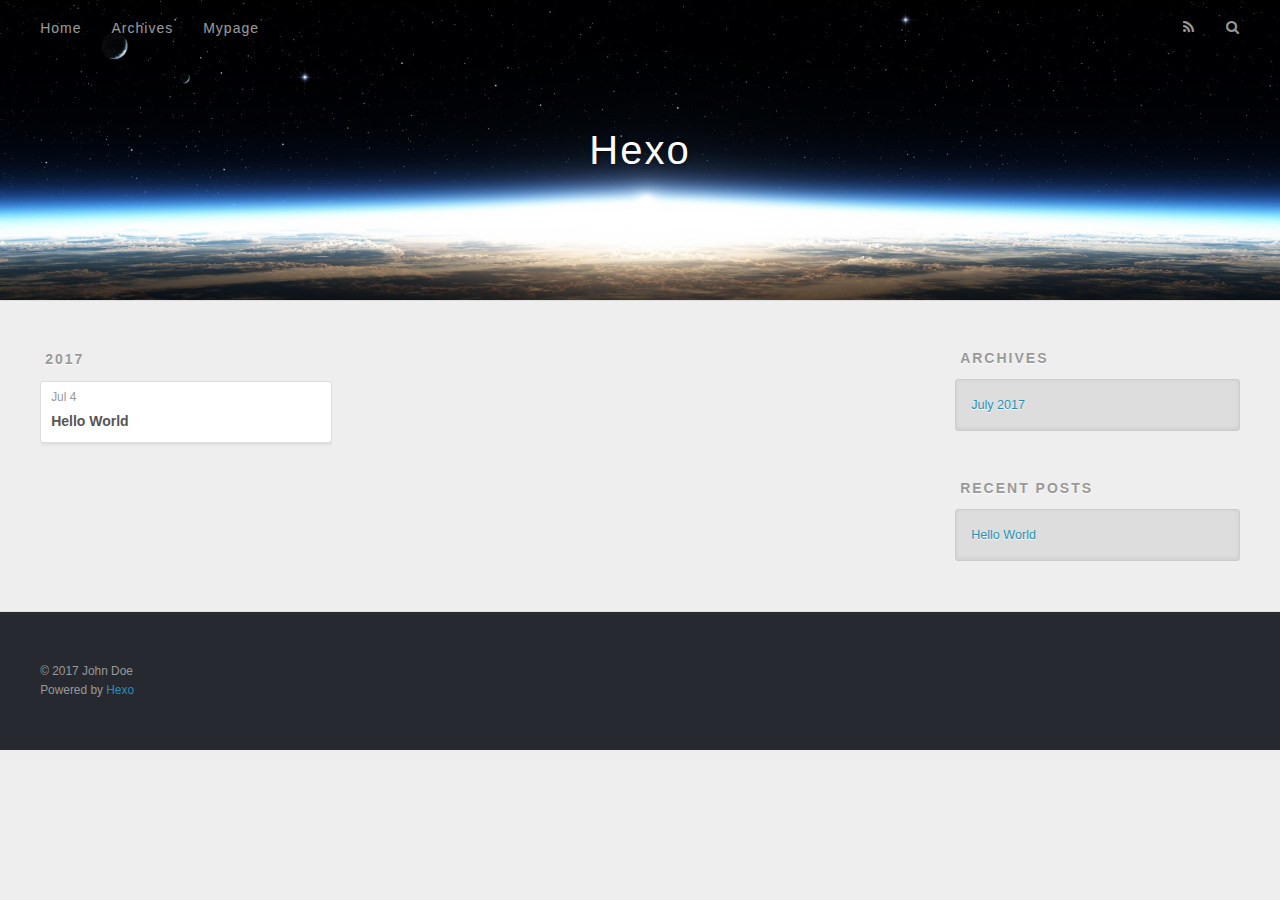
==== archives/index.html @ 32c0dbbb "myblog" ====
<!DOCTYPE html>
<html>
<head>
  <meta charset="utf-8">
  
  <title>Archives | Hexo</title>
  <meta name="viewport" content="width=device-width, initial-scale=1, maximum-scale=1">
  <meta property="og:type" content="website">
<meta property="og:title" content="Hexo">
<meta property="og:url" content="http://yoursite.com/archives/index.html">
<meta property="og:site_name" content="Hexo">
<meta name="twitter:card" content="summary">
<meta name="twitter:title" content="Hexo">
  
    <link rel="alternate" href="/atom.xml" title="Hexo" type="application/atom+xml">
  
  
    <link rel="icon" href="/favicon.png">
  
  
    <link href="//fonts.googleapis.com/css?family=Source+Code+Pro" rel="stylesheet" type="text/css">
  
  <link rel="stylesheet" href="/css/style.css">
  

</head>

<body>
  <div id="container">
    <div id="wrap">
      <header id="header">
  <div id="banner"></div>
  <div id="header-outer" class="outer">
    <div id="header-title" class="inner">
      <h1 id="logo-wrap">
        <a href="/" id="logo">Hexo</a>
      </h1>
      
    </div>
    <div id="header-inner" class="inner">
      <nav id="main-nav">
        <a id="main-nav-toggle" class="nav-icon"></a>
        
          <a class="main-nav-link" href="/">Home</a>
        
          <a class="main-nav-link" href="/archives">Archives</a>
        
          <a class="main-nav-link" href="/mypage">Mypage</a>
        
      </nav>
      <nav id="sub-nav">
        
          <a id="nav-rss-link" class="nav-icon" href="/atom.xml" title="RSS Feed"></a>
        
        <a id="nav-search-btn" class="nav-icon" title="Search"></a>
      </nav>
      <div id="search-form-wrap">
        <form action="//google.com/search" method="get" accept-charset="UTF-8" class="search-form"><input type="search" name="q" class="search-form-input" placeholder="Search"><button type="submit" class="search-form-submit">&#xF002;</button><input type="hidden" name="sitesearch" value="http://yoursite.com"></form>
      </div>
    </div>
  </div>
</header>
      <div class="outer">
        <section id="main">
  
  
    
    
      
      
      <section class="archives-wrap">
        <div class="archive-year-wrap">
          <a href="/archives/2017" class="archive-year">2017</a>
        </div>
        <div class="archives">
    
    <article class="archive-article archive-type-post">
  <div class="archive-article-inner">
    <header class="archive-article-header">
      <a href="/2017/07/04/hello-world/" class="archive-article-date">
  <time datetime="2017-07-04T11:17:00.481Z" itemprop="datePublished">Jul 4</time>
</a>
      
  
    <h1 itemprop="name">
      <a class="archive-article-title" href="/2017/07/04/hello-world/">Hello World</a>
    </h1>
  

    </header>
  </div>
</article>
  
  
    </div></section>
  

</section>
        
          <aside id="sidebar">
  
    

  
    

  
    
  
    
  <div class="widget-wrap">
    <h3 class="widget-title">Archives</h3>
    <div class="widget">
      <ul class="archive-list"><li class="archive-list-item"><a class="archive-list-link" href="/archives/2017/07/">July 2017</a></li></ul>
    </div>
  </div>


  
    
  <div class="widget-wrap">
    <h3 class="widget-title">Recent Posts</h3>
    <div class="widget">
      <ul>
        
          <li>
            <a href="/2017/07/04/hello-world/">Hello World</a>
          </li>
        
      </ul>
    </div>
  </div>

  
</aside>
        
      </div>
      <footer id="footer">
  
  <div class="outer">
    <div id="footer-info" class="inner">
      &copy; 2017 John Doe<br>
      Powered by <a href="http://hexo.io/" target="_blank">Hexo</a>
    </div>
  </div>
</footer>
    </div>
    <nav id="mobile-nav">
  
    <a href="/" class="mobile-nav-link">Home</a>
  
    <a href="/archives" class="mobile-nav-link">Archives</a>
  
    <a href="/mypage" class="mobile-nav-link">Mypage</a>
  
</nav>
    

<script src="//ajax.googleapis.com/ajax/libs/jquery/2.0.3/jquery.min.js"></script>


  <link rel="stylesheet" href="/fancybox/jquery.fancybox.css">
  <script src="/fancybox/jquery.fancybox.pack.js"></script>


<script src="/js/script.js"></script>

  </div>
</body>
</html>
---- css/style.css ----
body {
  width: 100%;
}
body:before,
body:after {
  content: "";
  display: table;
}
body:after {
  clear: both;
}
html,
body,
div,
span,
applet,
object,
iframe,
h1,
h2,
h3,
h4,
h5,
h6,
p,
blockquote,
pre,
a,
abbr,
acronym,
address,
big,
cite,
code,
del,
dfn,
em,
img,
ins,
kbd,
q,
s,
samp,
small,
strike,
strong,
sub,
sup,
tt,
var,
dl,
dt,
dd,
ol,
ul,
li,
fieldset,
form,
label,
legend,
table,
caption,
tbody,
tfoot,
thead,
tr,
th,
td {
  margin: 0;
  padding: 0;
  border: 0;
  outline: 0;
  font-weight: inherit;
  font-style: inherit;
  font-family: inherit;
  font-size: 100%;
  vertical-align: baseline;
}
body {
  line-height: 1;
  color: #000;
  background: #fff;
}
ol,
ul {
  list-style: none;
}
table {
  border-collapse: separate;
  border-spacing: 0;
  vertical-align: middle;
}
caption,
th,
td {
  text-align: left;
  font-weight: normal;
  vertical-align: middle;
}
a img {
  border: none;
}
input,
button {
  margin: 0;
  padding: 0;
}
input::-moz-focus-inner,
button::-moz-focus-inner {
  border: 0;
  padding: 0;
}
@font-face {
  font-family: FontAwesome;
  font-style: normal;
  font-weight: normal;
  src: url("fonts/fontawesome-webfont.eot?v=#4.0.3");
  src: url("fonts/fontawesome-webfont.eot?#iefix&v=#4.0.3") format("embedded-opentype"), url("fonts/fontawesome-webfont.woff?v=#4.0.3") format("woff"), url("fonts/fontawesome-webfont.ttf?v=#4.0.3") format("truetype"), url("fonts/fontawesome-webfont.svg#fontawesomeregular?v=#4.0.3") format("svg");
}
html,
body,
#container {
  height: 100%;
}
body {
  background: #eee;
  font: 14px "Helvetica Neue", Helvetica, Arial, sans-serif;
  -webkit-text-size-adjust: 100%;
}
.outer {
  max-width: 1220px;
  margin: 0 auto;
  padding: 0 20px;
}
.outer:before,
.outer:after {
  content: "";
  display: table;
}
.outer:after {
  clear: both;
}
.inner {
  display: inline;
  float: left;
  width: 98.33333333333333%;
  margin: 0 0.833333333333333%;
}
.left,
.alignleft {
  float: left;
}
.right,
.alignright {
  float: right;
}
.clear {
  clear: both;
}
#container {
  position: relative;
}
.mobile-nav-on {
  overflow: hidden;
}
#wrap {
  height: 100%;
  width: 100%;
  position: absolute;
  top: 0;
  left: 0;
  -webkit-transition: 0.2s ease-out;
  -moz-transition: 0.2s ease-out;
  -ms-transition: 0.2s ease-out;
  transition: 0.2s ease-out;
  z-index: 1;
  background: #eee;
}
.mobile-nav-on #wrap {
  left: 280px;
}
@media screen and (min-width: 768px) {
  #main {
    display: inline;
    float: left;
    width: 73.33333333333333%;
    margin: 0 0.833333333333333%;
  }
}
.article-date,
.article-category-link,
.archive-year,
.widget-title {
  text-decoration: none;
  text-transform: uppercase;
  letter-spacing: 2px;
  color: #999;
  margin-bottom: 1em;
  margin-left: 5px;
  line-height: 1em;
  text-shadow: 0 1px #fff;
  font-weight: bold;
}
.article-inner,
.archive-article-inner {
  background: #fff;
  -webkit-box-shadow: 1px 2px 3px #ddd;
  box-shadow: 1px 2px 3px #ddd;
  border: 1px solid #ddd;
  border-radius: 3px;
}
.article-entry h1,
.widget h1 {
  font-size: 2em;
}
.article-entry h2,
.widget h2 {
  font-size: 1.5em;
}
.article-entry h3,
.widget h3 {
  font-size: 1.3em;
}
.article-entry h4,
.widget h4 {
  font-size: 1.2em;
}
.article-entry h5,
.widget h5 {
  font-size: 1em;
}
.article-entry h6,
.widget h6 {
  font-size: 1em;
  color: #999;
}
.article-entry hr,
.widget hr {
  border: 1px dashed #ddd;
}
.article-entry strong,
.widget strong {
  font-weight: bold;
}
.article-entry em,
.widget em,
.article-entry cite,
.widget cite {
  font-style: italic;
}
.article-entry sup,
.widget sup,
.article-entry sub,
.widget sub {
  font-size: 0.75em;
  line-height: 0;
  position: relative;
  vertical-align: baseline;
}
.article-entry sup,
.widget sup {
  top: -0.5em;
}
.article-entry sub,
.widget sub {
  bottom: -0.2em;
}
.article-entry small,
.widget small {
  font-size: 0.85em;
}
.article-entry acronym,
.widget acronym,
.article-entry abbr,
.widget abbr {
  border-bottom: 1px dotted;
}
.article-entry ul,
.widget ul,
.article-entry ol,
.widget ol,
.article-entry dl,
.widget dl {
  margin: 0 20px;
  line-height: 1.6em;
}
.article-entry ul ul,
.widget ul ul,
.article-entry ol ul,
.widget ol ul,
.article-entry ul ol,
.widget ul ol,
.article-entry ol ol,
.widget ol ol {
  margin-top: 0;
  margin-bottom: 0;
}
.article-entry ul,
.widget ul {
  list-style: disc;
}
.article-entry ol,
.widget ol {
  list-style: decimal;
}
.article-entry dt,
.widget dt {
  font-weight: bold;
}
#header {
  height: 300px;
  position: relative;
  border-bottom: 1px solid #ddd;
}
#header:before,
#header:after {
  content: "";
  position: absolute;
  left: 0;
  right: 0;
  height: 40px;
}
#header:before {
  top: 0;
  background: -webkit-linear-gradient(rgba(0,0,0,0.2), transparent);
  background: -moz-linear-gradient(rgba(0,0,0,0.2), transparent);
  background: -ms-linear-gradient(rgba(0,0,0,0.2), transparent);
  background: linear-gradient(rgba(0,0,0,0.2), transparent);
}
#header:after {
  bottom: 0;
  background: -webkit-linear-gradient(transparent, rgba(0,0,0,0.2));
  background: -moz-linear-gradient(transparent, rgba(0,0,0,0.2));
  background: -ms-linear-gradient(transparent, rgba(0,0,0,0.2));
  background: linear-gradient(transparent, rgba(0,0,0,0.2));
}
#header-outer {
  height: 100%;
  position: relative;
}
#header-inner {
  position: relative;
  overflow: hidden;
}
#banner {
  position: absolute;
  top: 0;
  left: 0;
  width: 100%;
  height: 100%;
  background: url("images/banner.jpg") center #000;
  -webkit-background-size: cover;
  -moz-background-size: cover;
  background-size: cover;
  z-index: -1;
}
#header-title {
  text-align: center;
  height: 40px;
  position: absolute;
  top: 50%;
  left: 0;
  margin-top: -20px;
}
#logo,
#subtitle {
  text-decoration: none;
  color: #fff;
  font-weight: 300;
  text-shadow: 0 1px 4px rgba(0,0,0,0.3);
}
#logo {
  font-size: 40px;
  line-height: 40px;
  letter-spacing: 2px;
}
#subtitle {
  font-size: 16px;
  line-height: 16px;
  letter-spacing: 1px;
}
#subtitle-wrap {
  margin-top: 16px;
}
#main-nav {
  float: left;
  margin-left: -15px;
}
.nav-icon,
.main-nav-link {
  float: left;
  color: #fff;
  opacity: 0.6;
  text-decoration: none;
  text-shadow: 0 1px rgba(0,0,0,0.2);
  -webkit-transition: opacity 0.2s;
  -moz-transition: opacity 0.2s;
  -ms-transition: opacity 0.2s;
  transition: opacity 0.2s;
  display: block;
  padding: 20px 15px;
}
.nav-icon:hover,
.main-nav-link:hover {
  opacity: 1;
}
.nav-icon {
  font-family: FontAwesome;
  text-align: center;
  font-size: 14px;
  width: 14px;
  height: 14px;
  padding: 20px 15px;
  position: relative;
  cursor: pointer;
}
.main-nav-link {
  font-weight: 300;
  letter-spacing: 1px;
}
@media screen and (max-width: 479px) {
  .main-nav-link {
    display: none;
  }
}
#main-nav-toggle {
  display: none;
}
#main-nav-toggle:before {
  content: "\f0c9";
}
@media screen and (max-width: 479px) {
  #main-nav-toggle {
    display: block;
  }
}
#sub-nav {
  float: right;
  margin-right: -15px;
}
#nav-rss-link:before {
  content: "\f09e";
}
#nav-search-btn:before {
  content: "\f002";
}
#search-form-wrap {
  position: absolute;
  top: 15px;
  width: 150px;
  height: 30px;
  right: -150px;
  opacity: 0;
  -webkit-transition: 0.2s ease-out;
  -moz-transition: 0.2s ease-out;
  -ms-transition: 0.2s ease-out;
  transition: 0.2s ease-out;
}
#search-form-wrap.on {
  opacity: 1;
  right: 0;
}
@media screen and (max-width: 479px) {
  #search-form-wrap {
    width: 100%;
    right: -100%;
  }
}
.search-form {
  position: absolute;
  top: 0;
  left: 0;
  right: 0;
  background: #fff;
  padding: 5px 15px;
  border-radius: 15px;
  -webkit-box-shadow: 0 0 10px rgba(0,0,0,0.3);
  box-shadow: 0 0 10px rgba(0,0,0,0.3);
}
.search-form-input {
  border: none;
  background: none;
  color: #555;
  width: 100%;
  font: 13px "Helvetica Neue", Helvetica, Arial, sans-serif;
  outline: none;
}
.search-form-input::-webkit-search-results-decoration,
.search-form-input::-webkit-search-cancel-button {
  -webkit-appearance: none;
}
.search-form-submit {
  position: absolute;
  top: 50%;
  right: 10px;
  margin-top: -7px;
  font: 13px FontAwesome;
  border: none;
  background: none;
  color: #bbb;
  cursor: pointer;
}
.search-form-submit:hover,
.search-form-submit:focus {
  color: #777;
}
.article {
  margin: 50px 0;
}
.article-inner {
  overflow: hidden;
}
.article-meta:before,
.article-meta:after {
  content: "";
  display: table;
}
.article-meta:after {
  clear: both;
}
.article-date {
  float: left;
}
.article-category {
  float: left;
  line-height: 1em;
  color: #ccc;
  text-shadow: 0 1px #fff;
  margin-left: 8px;
}
.article-category:before {
  content: "\2022";
}
.article-category-link {
  margin: 0 12px 1em;
}
.article-header {
  padding: 20px 20px 0;
}
.article-title {
  text-decoration: none;
  font-size: 2em;
  font-weight: bold;
  color: #555;
  line-height: 1.1em;
  -webkit-transition: color 0.2s;
  -moz-transition: color 0.2s;
  -ms-transition: color 0.2s;
  transition: color 0.2s;
}
a.article-title:hover {
  color: #258fb8;
}
.article-entry {
  color: #555;
  padding: 0 20px;
}
.article-entry:before,
.article-entry:after {
  content: "";
  display: table;
}
.article-entry:after {
  clear: both;
}
.article-entry p,
.article-entry table {
  line-height: 1.6em;
  margin: 1.6em 0;
}
.article-entry h1,
.article-entry h2,
.article-entry h3,
.article-entry h4,
.article-entry h5,
.article-entry h6 {
  font-weight: bold;
}
.article-entry h1,
.article-entry h2,
.article-entry h3,
.article-entry h4,
.article-entry h5,
.article-entry h6 {
  line-height: 1.1em;
  margin: 1.1em 0;
}
.article-entry a {
  color: #258fb8;
  text-decoration: none;
}
.article-entry a:hover {
  text-decoration: underline;
}
.article-entry ul,
.article-entry ol,
.article-entry dl {
  margin-top: 1.6em;
  margin-bottom: 1.6em;
}
.article-entry img,
.article-entry video {
  max-width: 100%;
  height: auto;
  display: block;
  margin: auto;
}
.article-entry iframe {
  border: none;
}
.article-entry table {
  width: 100%;
  border-collapse: collapse;
  border-spacing: 0;
}
.article-entry th {
  font-weight: bold;
  border-bottom: 3px solid #ddd;
  padding-bottom: 0.5em;
}
.article-entry td {
  border-bottom: 1px solid #ddd;
  padding: 10px 0;
}
.article-entry blockquote {
  font-family: Georgia, "Times New Roman", serif;
  font-size: 1.4em;
  margin: 1.6em 20px;
  text-align: center;
}
.article-entry blockquote footer {
  font-size: 14px;
  margin: 1.6em 0;
  font-family: "Helvetica Neue", Helvetica, Arial, sans-serif;
}
.article-entry blockquote footer cite:before {
  content: "—";
  padding: 0 0.5em;
}
.article-entry .pullquote {
  text-align: left;
  width: 45%;
  margin: 0;
}
.article-entry .pullquote.left {
  margin-left: 0.5em;
  margin-right: 1em;
}
.article-entry .pullquote.right {
  margin-right: 0.5em;
  margin-left: 1em;
}
.article-entry .caption {
  color: #999;
  display: block;
  font-size: 0.9em;
  margin-top: 0.5em;
  position: relative;
  text-align: center;
}
.article-entry .video-container {
  position: relative;
  padding-top: 56.25%;
  height: 0;
  overflow: hidden;
}
.article-entry .video-container iframe,
.article-entry .video-container object,
.article-entry .video-container embed {
  position: absolute;
  top: 0;
  left: 0;
  width: 100%;
  height: 100%;
  margin-top: 0;
}
.article-more-link a {
  display: inline-block;
  line-height: 1em;
  padding: 6px 15px;
  border-radius: 15px;
  background: #eee;
  color: #999;
  text-shadow: 0 1px #fff;
  text-decoration: none;
}
.article-more-link a:hover {
  background: #258fb8;
  color: #fff;
  text-decoration: none;
  text-shadow: 0 1px #1e7293;
}
.article-footer {
  font-size: 0.85em;
  line-height: 1.6em;
  border-top: 1px solid #ddd;
  padding-top: 1.6em;
  margin: 0 20px 20px;
}
.article-footer:before,
.article-footer:after {
  content: "";
  display: table;
}
.article-footer:after {
  clear: both;
}
.article-footer a {
  color: #999;
  text-decoration: none;
}
.article-footer a:hover {
  color: #555;
}
.article-tag-list-item {
  float: left;
  margin-right: 10px;
}
.article-tag-list-link:before {
  content: "#";
}
.article-comment-link {
  float: right;
}
.article-comment-link:before {
  content: "\f075";
  font-family: FontAwesome;
  padding-right: 8px;
}
.article-share-link {
  cursor: pointer;
  float: right;
  margin-left: 20px;
}
.article-share-link:before {
  content: "\f064";
  font-family: FontAwesome;
  padding-right: 6px;
}
#article-nav {
  position: relative;
}
#article-nav:before,
#article-nav:after {
  content: "";
  display: table;
}
#article-nav:after {
  clear: both;
}
@media screen and (min-width: 768px) {
  #article-nav {
    margin: 50px 0;
  }
  #article-nav:before {
    width: 8px;
    height: 8px;
    position: absolute;
    top: 50%;
    left: 50%;
    margin-top: -4px;
    margin-left: -4px;
    content: "";
    border-radius: 50%;
    background: #ddd;
    -webkit-box-shadow: 0 1px 2px #fff;
    box-shadow: 0 1px 2px #fff;
  }
}
.article-nav-link-wrap {
  text-decoration: none;
  text-shadow: 0 1px #fff;
  color: #999;
  -webkit-box-sizing: border-box;
  -moz-box-sizing: border-box;
  box-sizing: border-box;
  margin-top: 50px;
  text-align: center;
  display: block;
}
.article-nav-link-wrap:hover {
  color: #555;
}
@media screen and (min-width: 768px) {
  .article-nav-link-wrap {
    width: 50%;
    margin-top: 0;
  }
}
@media screen and (min-width: 768px) {
  #article-nav-newer {
    float: left;
    text-align: right;
    padding-right: 20px;
  }
}
@media screen and (min-width: 768px) {
  #article-nav-older {
    float: right;
    text-align: left;
    padding-left: 20px;
  }
}
.article-nav-caption {
  text-transform: uppercase;
  letter-spacing: 2px;
  color: #ddd;
  line-height: 1em;
  font-weight: bold;
}
#article-nav-newer .article-nav-caption {
  margin-right: -2px;
}
.article-nav-title {
  font-size: 0.85em;
  line-height: 1.6em;
  margin-top: 0.5em;
}
.article-share-box {
  position: absolute;
  display: none;
  background: #fff;
  -webkit-box-shadow: 1px 2px 10px rgba(0,0,0,0.2);
  box-shadow: 1px 2px 10px rgba(0,0,0,0.2);
  border-radius: 3px;
  margin-left: -145px;
  overflow: hidden;
  z-index: 1;
}
.article-share-box.on {
  display: block;
}
.article-share-input {
  width: 100%;
  background: none;
  -webkit-box-sizing: border-box;
  -moz-box-sizing: border-box;
  box-sizing: border-box;
  font: 14px "Helvetica Neue", Helvetica, Arial, sans-serif;
  padding: 0 15px;
  color: #555;
  outline: none;
  border: 1px solid #ddd;
  border-radius: 3px 3px 0 0;
  height: 36px;
  line-height: 36px;
}
.article-share-links {
  background: #eee;
}
.article-share-links:before,
.article-share-links:after {
  content: "";
  display: table;
}
.article-share-links:after {
  clear: both;
}
.article-share-twitter,
.article-share-facebook,
.article-share-pinterest,
.article-share-google {
  width: 50px;
  height: 36px;
  display: block;
  float: left;
  position: relative;
  color: #999;
  text-shadow: 0 1px #fff;
}
.article-share-twitter:before,
.article-share-facebook:before,
.article-share-pinterest:before,
.article-share-google:before {
  font-size: 20px;
  font-family: FontAwesome;
  width: 20px;
  height: 20px;
  position: absolute;
  top: 50%;
  left: 50%;
  margin-top: -10px;
  margin-left: -10px;
  text-align: center;
}
.article-share-twitter:hover,
.article-share-facebook:hover,
.article-share-pinterest:hover,
.article-share-google:hover {
  color: #fff;
}
.article-share-twitter:before {
  content: "\f099";
}
.article-share-twitter:hover {
  background: #00aced;
  text-shadow: 0 1px #008abe;
}
.article-share-facebook:before {
  content: "\f09a";
}
.article-share-facebook:hover {
  background: #3b5998;
  text-shadow: 0 1px #2f477a;
}
.article-share-pinterest:before {
  content: "\f0d2";
}
.article-share-pinterest:hover {
  background: #cb2027;
  text-shadow: 0 1px #a21a1f;
}
.article-share-google:before {
  content: "\f0d5";
}
.article-share-google:hover {
  background: #dd4b39;
  text-shadow: 0 1px #be3221;
}
.article-gallery {
  background: #000;
  position: relative;
}
.article-gallery-photos {
  position: relative;
  overflow: hidden;
}
.article-gallery-img {
  display: none;
  max-width: 100%;
}
.article-gallery-img:first-child {
  display: block;
}
.article-gallery-img.loaded {
  position: absolute;
  display: block;
}
.article-gallery-img img {
  display: block;
  max-width: 100%;
  margin: 0 auto;
}
#comments {
  background: #fff;
  -webkit-box-shadow: 1px 2px 3px #ddd;
  box-shadow: 1px 2px 3px #ddd;
  padding: 20px;
  border: 1px solid #ddd;
  border-radius: 3px;
  margin: 50px 0;
}
#comments a {
  color: #258fb8;
}
.archives-wrap {
  margin: 50px 0;
}
.archives:before,
.archives:after {
  content: "";
  display: table;
}
.archives:after {
  clear: both;
}
.archive-year-wrap {
  margin-bottom: 1em;
}
.archives {
  -webkit-column-gap: 10px;
  -moz-column-gap: 10px;
  column-gap: 10px;
}
@media screen and (min-width: 480px) and (max-width: 767px) {
  .archives {
    -webkit-column-count: 2;
    -moz-column-count: 2;
    column-count: 2;
  }
}
@media screen and (min-width: 768px) {
  .archives {
    -webkit-column-count: 3;
    -moz-column-count: 3;
    column-count: 3;
  }
}
.archive-article {
  -webkit-column-break-inside: avoid;
  page-break-inside: avoid;
  overflow: hidden;
  break-inside: avoid-column;
}
.archive-article-inner {
  padding: 10px;
  margin-bottom: 15px;
}
.archive-article-title {
  text-decoration: none;
  font-weight: bold;
  color: #555;
  -webkit-transition: color 0.2s;
  -moz-transition: color 0.2s;
  -ms-transition: color 0.2s;
  transition: color 0.2s;
  line-height: 1.6em;
}
.archive-article-title:hover {
  color: #258fb8;
}
.archive-article-footer {
  margin-top: 1em;
}
.archive-article-date {
  color: #999;
  text-decoration: none;
  font-size: 0.85em;
  line-height: 1em;
  margin-bottom: 0.5em;
  display: block;
}
#page-nav {
  margin: 50px auto;
  background: #fff;
  -webkit-box-shadow: 1px 2px 3px #ddd;
  box-shadow: 1px 2px 3px #ddd;
  border: 1px solid #ddd;
  border-radius: 3px;
  text-align: center;
  color: #999;
  overflow: hidden;
}
#page-nav:before,
#page-nav:after {
  content: "";
  display: table;
}
#page-nav:after {
  clear: both;
}
#page-nav a,
#page-nav span {
  padding: 10px 20px;
  line-height: 1;
  height: 2ex;
}
#page-nav a {
  color: #999;
  text-decoration: none;
}
#page-nav a:hover {
  background: #999;
  color: #fff;
}
#page-nav .prev {
  float: left;
}
#page-nav .next {
  float: right;
}
#page-nav .page-number {
  display: inline-block;
}
@media screen and (max-width: 479px) {
  #page-nav .page-number {
    display: none;
  }
}
#page-nav .current {
  color: #555;
  font-weight: bold;
}
#page-nav .space {
  color: #ddd;
}
#footer {
  background: #262a30;
  padding: 50px 0;
  border-top: 1px solid #ddd;
  color: #999;
}
#footer a {
  color: #258fb8;
  text-decoration: none;
}
#footer a:hover {
  text-decoration: underline;
}
#footer-info {
  line-height: 1.6em;
  font-size: 0.85em;
}
.article-entry pre,
.article-entry .highlight {
  background: #2d2d2d;
  margin: 0 -20px;
  padding: 15px 20px;
  border-style: solid;
  border-color: #ddd;
  border-width: 1px 0;
  overflow: auto;
  color: #ccc;
  line-height: 22.400000000000002px;
}
.article-entry .highlight .gutter pre,
.article-entry .gist .gist-file .gist-data .line-numbers {
  color: #666;
  font-size: 0.85em;
}
.article-entry pre,
.article-entry code {
  font-family: "Source Code Pro", Consolas, Monaco, Menlo, Consolas, monospace;
}
.article-entry code {
  background: #eee;
  text-shadow: 0 1px #fff;
  padding: 0 0.3em;
}
.article-entry pre code {
  background: none;
  text-shadow: none;
  padding: 0;
}
.article-entry .highlight pre {
  border: none;
  margin: 0;
  padding: 0;
}
.article-entry .highlight table {
  margin: 0;
  width: auto;
}
.article-entry .highlight td {
  border: none;
  padding: 0;
}
.article-entry .highlight figcaption {
  font-size: 0.85em;
  color: #999;
  line-height: 1em;
  margin-bottom: 1em;
}
.article-entry .highlight figcaption:before,
.article-entry .highlight figcaption:after {
  content: "";
  display: table;
}
.article-entry .highlight figcaption:after {
  clear: both;
}
.article-entry .highlight figcaption a {
  float: right;
}
.article-entry .highlight .gutter pre {
  text-align: right;
  padding-right: 20px;
}
.article-entry .highlight .line {
  height: 22.400000000000002px;
}
.article-entry .highlight .line.marked {
  background: #515151;
}
.article-entry .gist {
  margin: 0 -20px;
  border-style: solid;
  border-color: #ddd;
  border-width: 1px 0;
  background: #2d2d2d;
  padding: 15px 20px 15px 0;
}
.article-entry .gist .gist-file {
  border: none;
  font-family: "Source Code Pro", Consolas, Monaco, Menlo, Consolas, monospace;
  margin: 0;
}
.article-entry .gist .gist-file .gist-data {
  background: none;
  border: none;
}
.article-entry .gist .gist-file .gist-data .line-numbers {
  background: none;
  border: none;
  padding: 0 20px 0 0;
}
.article-entry .gist .gist-file .gist-data .line-data {
  padding: 0 !important;
}
.article-entry .gist .gist-file .highlight {
  margin: 0;
  padding: 0;
  border: none;
}
.article-entry .gist .gist-file .gist-meta {
  background: #2d2d2d;
  color: #999;
  font: 0.85em "Helvetica Neue", Helvetica, Arial, sans-serif;
  text-shadow: 0 0;
  padding: 0;
  margin-top: 1em;
  margin-left: 20px;
}
.article-entry .gist .gist-file .gist-meta a {
  color: #258fb8;
  font-weight: normal;
}
.article-entry .gist .gist-file .gist-meta a:hover {
  text-decoration: underline;
}
pre .comment,
pre .title {
  color: #999;
}
pre .variable,
pre .attribute,
pre .tag,
pre .regexp,
pre .ruby .constant,
pre .xml .tag .title,
pre .xml .pi,
pre .xml .doctype,
pre .html .doctype,
pre .css .id,
pre .css .class,
pre .css .pseudo {
  color: #f2777a;
}
pre .number,
pre .preprocessor,
pre .built_in,
pre .literal,
pre .params,
pre .constant {
  color: #f99157;
}
pre .class,
pre .ruby .class .title,
pre .css .rules .attribute {
  color: #9c9;
}
pre .string,
pre .value,
pre .inheritance,
pre .header,
pre .ruby .symbol,
pre .xml .cdata {
  color: #9c9;
}
pre .css .hexcolor {
  color: #6cc;
}
pre .function,
pre .python .decorator,
pre .python .title,
pre .ruby .function .title,
pre .ruby .title .keyword,
pre .perl .sub,
pre .javascript .title,
pre .coffeescript .title {
  color: #69c;
}
pre .keyword,
pre .javascript .function {
  color: #c9c;
}
@media screen and (max-width: 479px) {
  #mobile-nav {
    position: absolute;
    top: 0;
    left: 0;
    width: 280px;
    height: 100%;
    background: #191919;
    border-right: 1px solid #fff;
  }
}
@media screen and (max-width: 479px) {
  .mobile-nav-link {
    display: block;
    color: #999;
    text-decoration: none;
    padding: 15px 20px;
    font-weight: bold;
  }
  .mobile-nav-link:hover {
    color: #fff;
  }
}
@media screen and (min-width: 768px) {
  #sidebar {
    display: inline;
    float: left;
    width: 23.333333333333332%;
    margin: 0 0.833333333333333%;
  }
}
.widget-wrap {
  margin: 50px 0;
}
.widget {
  color: #777;
  text-shadow: 0 1px #fff;
  background: #ddd;
  -webkit-box-shadow: 0 -1px 4px #ccc inset;
  box-shadow: 0 -1px 4px #ccc inset;
  border: 1px solid #ccc;
  padding: 15px;
  border-radius: 3px;
}
.widget a {
  color: #258fb8;
  text-decoration: none;
}
.widget a:hover {
  text-decoration: underline;
}
.widget ul ul,
.widget ol ul,
.widget dl ul,
.widget ul ol,
.widget ol ol,
.widget dl ol,
.widget ul dl,
.widget ol dl,
.widget dl dl {
  margin-left: 15px;
  list-style: disc;
}
.widget {
  line-height: 1.6em;
  word-wrap: break-word;
  font-size: 0.9em;
}
.widget ul,
.widget ol {
  list-style: none;
  margin: 0;
}
.widget ul ul,
.widget ol ul,
.widget ul ol,
.widget ol ol {
  margin: 0 20px;
}
.widget ul ul,
.widget ol ul {
  list-style: disc;
}
.widget ul ol,
.widget ol ol {
  list-style: decimal;
}
.category-list-count,
.tag-list-count,
.archive-list-count {
  padding-left: 5px;
  color: #999;
  font-size: 0.85em;
}
.category-list-count:before,
.tag-list-count:before,
.archive-list-count:before {
  content: "(";
}
.category-list-count:after,
.tag-list-count:after,
.archive-list-count:after {
  content: ")";
}
.tagcloud a {
  margin-right: 5px;
  display: inline-block;
}
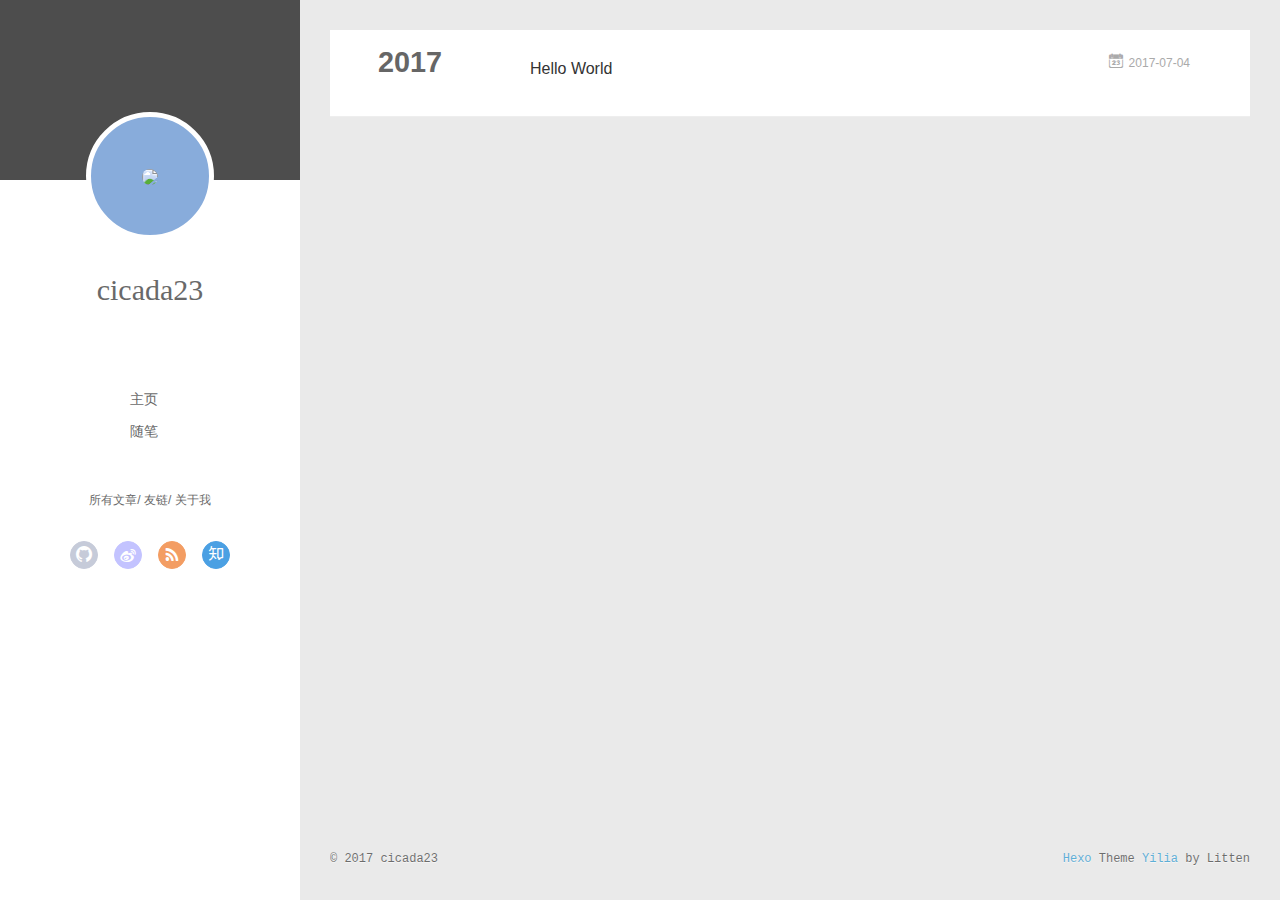
==== commit 3112fa3e: "myblog" ====
--- a/archives/index.html
+++ b/archives/index.html
@@ -3,65 +3,156 @@
 <head>
   <meta charset="utf-8">
   
-  <title>Archives | Hexo</title>
+  <meta name="renderer" content="webkit">
+  <meta http-equiv="X-UA-Compatible" content="IE=edge" >
+  <link rel="dns-prefetch" href="http://yoursite.com">
+  <title>Archives | 刘佳的个人网站</title>
   <meta name="viewport" content="width=device-width, initial-scale=1, maximum-scale=1">
-  <meta property="og:type" content="website">
-<meta property="og:title" content="Hexo">
+  <meta name="description" content="Sharing and growth">
+<meta property="og:type" content="website">
+<meta property="og:title" content="刘佳的个人网站">
 <meta property="og:url" content="http://yoursite.com/archives/index.html">
-<meta property="og:site_name" content="Hexo">
+<meta property="og:site_name" content="刘佳的个人网站">
+<meta property="og:description" content="Sharing and growth">
 <meta name="twitter:card" content="summary">
-<meta name="twitter:title" content="Hexo">
-  
-    <link rel="alternate" href="/atom.xml" title="Hexo" type="application/atom+xml">
+<meta name="twitter:title" content="刘佳的个人网站">
+<meta name="twitter:description" content="Sharing and growth">
+  
+    <link rel="alternative" href="/atom.xml" title="刘佳的个人网站" type="application/atom+xml">
   
   
     <link rel="icon" href="/favicon.png">
   
-  
-    <link href="//fonts.googleapis.com/css?family=Source+Code+Pro" rel="stylesheet" type="text/css">
-  
-  <link rel="stylesheet" href="/css/style.css">
+  <link rel="stylesheet" type="text/css" href="/./main.b3331d.css">
+  <style type="text/css">
+  
+    #container.show {
+      background: linear-gradient(200deg,#a0cfe4,#e8c37e);
+    }
+  </style>
+  
+
   
 
 </head>
 
 <body>
-  <div id="container">
-    <div id="wrap">
-      <header id="header">
-  <div id="banner"></div>
-  <div id="header-outer" class="outer">
-    <div id="header-title" class="inner">
-      <h1 id="logo-wrap">
-        <a href="/" id="logo">Hexo</a>
-      </h1>
-      
+  <div id="container" q-class="show:isCtnShow">
+    <canvas id="anm-canvas" class="anm-canvas"></canvas>
+    <div class="left-col" q-class="show:isShow">
+      
+<div class="overlay" style="background: #4d4d4d"></div>
+<div class="intrude-less">
+	<header id="header" class="inner">
+		<a href="/" class="profilepic">
+			<img src="null" class="js-avatar">
+		</a>
+		<hgroup>
+		  <h1 class="header-author"><a href="/">cicada23</a></h1>
+		</hgroup>
+		
+
+		<nav class="header-menu">
+			<ul>
+			
+				<li><a href="/">主页</a></li>
+	        
+				<li><a href="/tags/随笔/">随笔</a></li>
+	        
+			</ul>
+		</nav>
+		<nav class="header-smart-menu">
+    		
+    			
+    			<a q-on="click: openSlider(e, 'innerArchive')" href="javascript:void(0)">所有文章</a>
+    			
+            
+    			
+    			<a q-on="click: openSlider(e, 'friends')" href="javascript:void(0)">友链</a>
+    			
+            
+    			
+    			<a q-on="click: openSlider(e, 'aboutme')" href="javascript:void(0)">关于我</a>
+    			
+            
+		</nav>
+		<nav class="header-nav">
+			<div class="social">
+				
+					<a class="github" target="_blank" href="#" title="github"><i class="icon-github"></i></a>
+		        
+					<a class="weibo" target="_blank" href="#" title="weibo"><i class="icon-weibo"></i></a>
+		        
+					<a class="rss" target="_blank" href="#" title="rss"><i class="icon-rss"></i></a>
+		        
+					<a class="zhihu" target="_blank" href="#" title="zhihu"><i class="icon-zhihu"></i></a>
+		        
+			</div>
+		</nav>
+	</header>		
+</div>
+
     </div>
-    <div id="header-inner" class="inner">
-      <nav id="main-nav">
-        <a id="main-nav-toggle" class="nav-icon"></a>
-        
-          <a class="main-nav-link" href="/">Home</a>
-        
-          <a class="main-nav-link" href="/archives">Archives</a>
-        
-          <a class="main-nav-link" href="/mypage">Mypage</a>
-        
-      </nav>
-      <nav id="sub-nav">
-        
-          <a id="nav-rss-link" class="nav-icon" href="/atom.xml" title="RSS Feed"></a>
-        
-        <a id="nav-search-btn" class="nav-icon" title="Search"></a>
-      </nav>
-      <div id="search-form-wrap">
-        <form action="//google.com/search" method="get" accept-charset="UTF-8" class="search-form"><input type="search" name="q" class="search-form-input" placeholder="Search"><button type="submit" class="search-form-submit">&#xF002;</button><input type="hidden" name="sitesearch" value="http://yoursite.com"></form>
-      </div>
-    </div>
-  </div>
-</header>
-      <div class="outer">
-        <section id="main">
+    <div class="mid-col" q-class="show:isShow,hide:isShow|isFalse">
+      
+<nav id="mobile-nav">
+  	<div class="overlay js-overlay" style="background: #4d4d4d"></div>
+	<div class="btnctn js-mobile-btnctn">
+  		<div class="slider-trigger list" q-on="click: openSlider(e)"><i class="icon icon-sort"></i></div>
+	</div>
+	<div class="intrude-less">
+		<header id="header" class="inner">
+			<div class="profilepic">
+				<img src="null" class="js-avatar">
+			</div>
+			<hgroup>
+			  <h1 class="header-author js-header-author">cicada23</h1>
+			</hgroup>
+			
+			
+			
+				
+			
+				
+			
+			
+			
+			<nav class="header-nav">
+				<div class="social">
+					
+						<a class="github" target="_blank" href="#" title="github"><i class="icon-github"></i></a>
+			        
+						<a class="weibo" target="_blank" href="#" title="weibo"><i class="icon-weibo"></i></a>
+			        
+						<a class="rss" target="_blank" href="#" title="rss"><i class="icon-rss"></i></a>
+			        
+						<a class="zhihu" target="_blank" href="#" title="zhihu"><i class="icon-zhihu"></i></a>
+			        
+				</div>
+			</nav>
+
+			<nav class="header-menu js-header-menu">
+				<ul style="width: 50%">
+				
+				
+					<li style="width: 50%"><a href="/">主页</a></li>
+		        
+					<li style="width: 50%"><a href="/tags/随笔/">随笔</a></li>
+		        
+				</ul>
+			</nav>
+		</header>				
+	</div>
+	<div class="mobile-mask" style="display:none" q-show="isShow"></div>
+</nav>
+
+      <div id="wrapper" class="body-wrap">
+        <div class="menu-l">
+          <div class="canvas-wrap">
+            <canvas data-colors="#eaeaea" data-sectionHeight="100" data-contentId="js-content" id="myCanvas1" class="anm-canvas"></canvas>
+          </div>
+          <div id="js-content" class="content-ll">
+            
   
   
     
@@ -77,16 +168,24 @@
     <article class="archive-article archive-type-post">
   <div class="archive-article-inner">
     <header class="archive-article-header">
-      <a href="/2017/07/04/hello-world/" class="archive-article-date">
-  <time datetime="2017-07-04T11:17:00.481Z" itemprop="datePublished">Jul 4</time>
+      	<div class="article-meta">
+	      	<a href="/2017/07/04/hello-world/" class="archive-article-date">
+  	<time datetime="2017-07-04T11:17:00.481Z" itemprop="datePublished"><i class="icon-calendar icon"></i>2017-07-04</time>
 </a>
-      
+        </div>
+    	 
   
     <h1 itemprop="name">
       <a class="archive-article-title" href="/2017/07/04/hello-world/">Hello World</a>
     </h1>
   
 
+        <div class="article-info info-on-right">
+          
+          
+
+        </div>
+        <div class="clearfix"></div>
     </header>
   </div>
 </article>
@@ -95,76 +194,251 @@
     </div></section>
   
 
-</section>
-        
-          <aside id="sidebar">
-  
-    
-
-  
-    
-
-  
-    
-  
-    
-  <div class="widget-wrap">
-    <h3 class="widget-title">Archives</h3>
-    <div class="widget">
-      <ul class="archive-list"><li class="archive-list-item"><a class="archive-list-link" href="/archives/2017/07/">July 2017</a></li></ul>
-    </div>
-  </div>
-
-
-  
-    
-  <div class="widget-wrap">
-    <h3 class="widget-title">Recent Posts</h3>
-    <div class="widget">
-      <ul>
-        
-          <li>
-            <a href="/2017/07/04/hello-world/">Hello World</a>
-          </li>
-        
-      </ul>
-    </div>
-  </div>
-
-  
-</aside>
-        
+    
+
+
+          </div>
+        </div>
       </div>
       <footer id="footer">
-  
   <div class="outer">
-    <div id="footer-info" class="inner">
-      &copy; 2017 John Doe<br>
-      Powered by <a href="http://hexo.io/" target="_blank">Hexo</a>
+    <div id="footer-info">
+    	<div class="footer-left">
+    		&copy; 2017 cicada23
+    	</div>
+      	<div class="footer-right">
+      		<a href="http://hexo.io/" target="_blank">Hexo</a>  Theme <a href="https://github.com/litten/hexo-theme-yilia" target="_blank">Yilia</a> by Litten
+      	</div>
     </div>
   </div>
 </footer>
     </div>
-    <nav id="mobile-nav">
-  
-    <a href="/" class="mobile-nav-link">Home</a>
-  
-    <a href="/archives" class="mobile-nav-link">Archives</a>
-  
-    <a href="/mypage" class="mobile-nav-link">Mypage</a>
-  
-</nav>
-    
-
-<script src="//ajax.googleapis.com/ajax/libs/jquery/2.0.3/jquery.min.js"></script>
-
-
-  <link rel="stylesheet" href="/fancybox/jquery.fancybox.css">
-  <script src="/fancybox/jquery.fancybox.pack.js"></script>
-
-
-<script src="/js/script.js"></script>
-
+    <script>
+	var yiliaConfig = {
+		mathjax: false,
+		isHome: false,
+		isPost: false,
+		isArchive: true,
+		isTag: false,
+		isCategory: false,
+		open_in_new: false,
+		root: "/",
+		innerArchive: true,
+		showTags: false
+	}
+</script>
+
+<script>!function(t){function n(e){if(r[e])return r[e].exports;var i=r[e]={exports:{},id:e,loaded:!1};return t[e].call(i.exports,i,i.exports,n),i.loaded=!0,i.exports}var r={};n.m=t,n.c=r,n.p="./",n(0)}([function(t,n,r){r(194),t.exports=r(190)},function(t,n,r){var e=r(3),i=r(52),o=r(27),u=r(28),c=r(53),f="prototype",a=function(t,n,r){var s,l,h,v,p=t&a.F,d=t&a.G,y=t&a.S,g=t&a.P,b=t&a.B,m=d?e:y?e[n]||(e[n]={}):(e[n]||{})[f],x=d?i:i[n]||(i[n]={}),w=x[f]||(x[f]={});d&&(r=n);for(s in r)l=!p&&m&&void 0!==m[s],h=(l?m:r)[s],v=b&&l?c(h,e):g&&"function"==typeof h?c(Function.call,h):h,m&&u(m,s,h,t&a.U),x[s]!=h&&o(x,s,v),g&&w[s]!=h&&(w[s]=h)};e.core=i,a.F=1,a.G=2,a.S=4,a.P=8,a.B=16,a.W=32,a.U=64,a.R=128,t.exports=a},function(t,n,r){var e=r(6);t.exports=function(t){if(!e(t))throw TypeError(t+" is not an object!");return t}},function(t,n){var r=t.exports="undefined"!=typeof window&&window.Math==Math?window:"undefined"!=typeof self&&self.Math==Math?self:Function("return this")();"number"==typeof __g&&(__g=r)},function(t,n){t.exports=function(t){try{return!!t()}catch(t){return!0}}},function(t,n){var r=t.exports="undefined"!=typeof window&&window.Math==Math?window:"undefined"!=typeof self&&self.Math==Math?self:Function("return this")();"number"==typeof __g&&(__g=r)},function(t,n){t.exports=function(t){return"object"==typeof t?null!==t:"function"==typeof t}},function(t,n,r){var e=r(126)("wks"),i=r(76),o=r(3).Symbol,u="function"==typeof o;(t.exports=function(t){return e[t]||(e[t]=u&&o[t]||(u?o:i)("Symbol."+t))}).store=e},function(t,n){var r={}.hasOwnProperty;t.exports=function(t,n){return r.call(t,n)}},function(t,n,r){var e=r(94),i=r(33);t.exports=function(t){return e(i(t))}},function(t,n,r){t.exports=!r(4)(function(){return 7!=Object.defineProperty({},"a",{get:function(){return 7}}).a})},function(t,n,r){var e=r(2),i=r(167),o=r(50),u=Object.defineProperty;n.f=r(10)?Object.defineProperty:function(t,n,r){if(e(t),n=o(n,!0),e(r),i)try{return u(t,n,r)}catch(t){}if("get"in r||"set"in r)throw TypeError("Accessors not supported!");return"value"in r&&(t[n]=r.value),t}},function(t,n,r){t.exports=!r(18)(function(){return 7!=Object.defineProperty({},"a",{get:function(){return 7}}).a})},function(t,n,r){var e=r(14),i=r(22);t.exports=r(12)?function(t,n,r){return e.f(t,n,i(1,r))}:function(t,n,r){return t[n]=r,t}},function(t,n,r){var e=r(20),i=r(58),o=r(42),u=Object.defineProperty;n.f=r(12)?Object.defineProperty:function(t,n,r){if(e(t),n=o(n,!0),e(r),i)try{return u(t,n,r)}catch(t){}if("get"in r||"set"in r)throw TypeError("Accessors not supported!");return"value"in r&&(t[n]=r.value),t}},function(t,n,r){var e=r(40)("wks"),i=r(23),o=r(5).Symbol,u="function"==typeof o;(t.exports=function(t){return e[t]||(e[t]=u&&o[t]||(u?o:i)("Symbol."+t))}).store=e},function(t,n,r){var e=r(67),i=Math.min;t.exports=function(t){return t>0?i(e(t),9007199254740991):0}},function(t,n,r){var e=r(46);t.exports=function(t){return Object(e(t))}},function(t,n){t.exports=function(t){try{return!!t()}catch(t){return!0}}},function(t,n,r){var e=r(63),i=r(34);t.exports=Object.keys||function(t){return e(t,i)}},function(t,n,r){var e=r(21);t.exports=function(t){if(!e(t))throw TypeError(t+" is not an object!");return t}},function(t,n){t.exports=function(t){return"object"==typeof t?null!==t:"function"==typeof t}},function(t,n){t.exports=function(t,n){return{enumerable:!(1&t),configurable:!(2&t),writable:!(4&t),value:n}}},function(t,n){var r=0,e=Math.random();t.exports=function(t){return"Symbol(".concat(void 0===t?"":t,")_",(++r+e).toString(36))}},function(t,n){var r={}.hasOwnProperty;t.exports=function(t,n){return r.call(t,n)}},function(t,n){var r=t.exports={version:"2.4.0"};"number"==typeof __e&&(__e=r)},function(t,n){t.exports=function(t){if("function"!=typeof t)throw TypeError(t+" is not a function!");return t}},function(t,n,r){var e=r(11),i=r(66);t.exports=r(10)?function(t,n,r){return e.f(t,n,i(1,r))}:function(t,n,r){return t[n]=r,t}},function(t,n,r){var e=r(3),i=r(27),o=r(24),u=r(76)("src"),c="toString",f=Function[c],a=(""+f).split(c);r(52).inspectSource=function(t){return f.call(t)},(t.exports=function(t,n,r,c){var f="function"==typeof r;f&&(o(r,"name")||i(r,"name",n)),t[n]!==r&&(f&&(o(r,u)||i(r,u,t[n]?""+t[n]:a.join(String(n)))),t===e?t[n]=r:c?t[n]?t[n]=r:i(t,n,r):(delete t[n],i(t,n,r)))})(Function.prototype,c,function(){return"function"==typeof this&&this[u]||f.call(this)})},function(t,n,r){var e=r(1),i=r(4),o=r(46),u=function(t,n,r,e){var i=String(o(t)),u="<"+n;return""!==r&&(u+=" "+r+'="'+String(e).replace(/"/g,"&quot;")+'"'),u+">"+i+"</"+n+">"};t.exports=function(t,n){var r={};r[t]=n(u),e(e.P+e.F*i(function(){var n=""[t]('"');return n!==n.toLowerCase()||n.split('"').length>3}),"String",r)}},function(t,n,r){var e=r(115),i=r(46);t.exports=function(t){return e(i(t))}},function(t,n,r){var e=r(116),i=r(66),o=r(30),u=r(50),c=r(24),f=r(167),a=Object.getOwnPropertyDescriptor;n.f=r(10)?a:function(t,n){if(t=o(t),n=u(n,!0),f)try{return a(t,n)}catch(t){}if(c(t,n))return i(!e.f.call(t,n),t[n])}},function(t,n,r){var e=r(24),i=r(17),o=r(145)("IE_PROTO"),u=Object.prototype;t.exports=Object.getPrototypeOf||function(t){return t=i(t),e(t,o)?t[o]:"function"==typeof t.constructor&&t instanceof t.constructor?t.constructor.prototype:t instanceof Object?u:null}},function(t,n){t.exports=function(t){if(void 0==t)throw TypeError("Can't call method on  "+t);return t}},function(t,n){t.exports="constructor,hasOwnProperty,isPrototypeOf,propertyIsEnumerable,toLocaleString,toString,valueOf".split(",")},function(t,n){t.exports={}},function(t,n){t.exports=!0},function(t,n){n.f={}.propertyIsEnumerable},function(t,n,r){var e=r(14).f,i=r(8),o=r(15)("toStringTag");t.exports=function(t,n,r){t&&!i(t=r?t:t.prototype,o)&&e(t,o,{configurable:!0,value:n})}},function(t,n,r){var e=r(40)("keys"),i=r(23);t.exports=function(t){return e[t]||(e[t]=i(t))}},function(t,n,r){var e=r(5),i="__core-js_shared__",o=e[i]||(e[i]={});t.exports=function(t){return o[t]||(o[t]={})}},function(t,n){var r=Math.ceil,e=Math.floor;t.exports=function(t){return isNaN(t=+t)?0:(t>0?e:r)(t)}},function(t,n,r){var e=r(21);t.exports=function(t,n){if(!e(t))return t;var r,i;if(n&&"function"==typeof(r=t.toString)&&!e(i=r.call(t)))return i;if("function"==typeof(r=t.valueOf)&&!e(i=r.call(t)))return i;if(!n&&"function"==typeof(r=t.toString)&&!e(i=r.call(t)))return i;throw TypeError("Can't convert object to primitive value")}},function(t,n,r){var e=r(5),i=r(25),o=r(36),u=r(44),c=r(14).f;t.exports=function(t){var n=i.Symbol||(i.Symbol=o?{}:e.Symbol||{});"_"==t.charAt(0)||t in n||c(n,t,{value:u.f(t)})}},function(t,n,r){n.f=r(15)},function(t,n){var r={}.toString;t.exports=function(t){return r.call(t).slice(8,-1)}},function(t,n){t.exports=function(t){if(void 0==t)throw TypeError("Can't call method on  "+t);return t}},function(t,n,r){var e=r(4);t.exports=function(t,n){return!!t&&e(function(){n?t.call(null,function(){},1):t.call(null)})}},function(t,n,r){var e=r(53),i=r(115),o=r(17),u=r(16),c=r(202);t.exports=function(t,n){var r=1==t,f=2==t,a=3==t,s=4==t,l=6==t,h=5==t||l,v=n||c;return function(n,c,p){for(var d,y,g=o(n),b=i(g),m=e(c,p,3),x=u(b.length),w=0,S=r?v(n,x):f?v(n,0):void 0;x>w;w++)if((h||w in b)&&(d=b[w],y=m(d,w,g),t))if(r)S[w]=y;else if(y)switch(t){case 3:return!0;case 5:return d;case 6:return w;case 2:S.push(d)}else if(s)return!1;return l?-1:a||s?s:S}}},function(t,n,r){var e=r(1),i=r(52),o=r(4);t.exports=function(t,n){var r=(i.Object||{})[t]||Object[t],u={};u[t]=n(r),e(e.S+e.F*o(function(){r(1)}),"Object",u)}},function(t,n,r){var e=r(6);t.exports=function(t,n){if(!e(t))return t;var r,i;if(n&&"function"==typeof(r=t.toString)&&!e(i=r.call(t)))return i;if("function"==typeof(r=t.valueOf)&&!e(i=r.call(t)))return i;if(!n&&"function"==typeof(r=t.toString)&&!e(i=r.call(t)))return i;throw TypeError("Can't convert object to primitive value")}},function(t,n,r){var e=r(5),i=r(25),o=r(91),u=r(13),c="prototype",f=function(t,n,r){var a,s,l,h=t&f.F,v=t&f.G,p=t&f.S,d=t&f.P,y=t&f.B,g=t&f.W,b=v?i:i[n]||(i[n]={}),m=b[c],x=v?e:p?e[n]:(e[n]||{})[c];v&&(r=n);for(a in r)(s=!h&&x&&void 0!==x[a])&&a in b||(l=s?x[a]:r[a],b[a]=v&&"function"!=typeof x[a]?r[a]:y&&s?o(l,e):g&&x[a]==l?function(t){var n=function(n,r,e){if(this instanceof t){switch(arguments.length){case 0:return new t;case 1:return new t(n);case 2:return new t(n,r)}return new t(n,r,e)}return t.apply(this,arguments)};return n[c]=t[c],n}(l):d&&"function"==typeof l?o(Function.call,l):l,d&&((b.virtual||(b.virtual={}))[a]=l,t&f.R&&m&&!m[a]&&u(m,a,l)))};f.F=1,f.G=2,f.S=4,f.P=8,f.B=16,f.W=32,f.U=64,f.R=128,t.exports=f},function(t,n){var r=t.exports={version:"2.4.0"};"number"==typeof __e&&(__e=r)},function(t,n,r){var e=r(26);t.exports=function(t,n,r){if(e(t),void 0===n)return t;switch(r){case 1:return function(r){return t.call(n,r)};case 2:return function(r,e){return t.call(n,r,e)};case 3:return function(r,e,i){return t.call(n,r,e,i)}}return function(){return t.apply(n,arguments)}}},function(t,n,r){var e=r(183),i=r(1),o=r(126)("metadata"),u=o.store||(o.store=new(r(186))),c=function(t,n,r){var i=u.get(t);if(!i){if(!r)return;u.set(t,i=new e)}var o=i.get(n);if(!o){if(!r)return;i.set(n,o=new e)}return o},f=function(t,n,r){var e=c(n,r,!1);return void 0!==e&&e.has(t)},a=function(t,n,r){var e=c(n,r,!1);return void 0===e?void 0:e.get(t)},s=function(t,n,r,e){c(r,e,!0).set(t,n)},l=function(t,n){var r=c(t,n,!1),e=[];return r&&r.forEach(function(t,n){e.push(n)}),e},h=function(t){return void 0===t||"symbol"==typeof t?t:String(t)},v=function(t){i(i.S,"Reflect",t)};t.exports={store:u,map:c,has:f,get:a,set:s,keys:l,key:h,exp:v}},function(t,n,r){"use strict";if(r(10)){var e=r(69),i=r(3),o=r(4),u=r(1),c=r(127),f=r(152),a=r(53),s=r(68),l=r(66),h=r(27),v=r(73),p=r(67),d=r(16),y=r(75),g=r(50),b=r(24),m=r(180),x=r(114),w=r(6),S=r(17),_=r(137),O=r(70),E=r(32),P=r(71).f,j=r(154),F=r(76),M=r(7),A=r(48),N=r(117),T=r(146),I=r(155),k=r(80),L=r(123),R=r(74),C=r(130),D=r(160),U=r(11),W=r(31),G=U.f,B=W.f,V=i.RangeError,z=i.TypeError,q=i.Uint8Array,K="ArrayBuffer",J="Shared"+K,Y="BYTES_PER_ELEMENT",H="prototype",$=Array[H],X=f.ArrayBuffer,Q=f.DataView,Z=A(0),tt=A(2),nt=A(3),rt=A(4),et=A(5),it=A(6),ot=N(!0),ut=N(!1),ct=I.values,ft=I.keys,at=I.entries,st=$.lastIndexOf,lt=$.reduce,ht=$.reduceRight,vt=$.join,pt=$.sort,dt=$.slice,yt=$.toString,gt=$.toLocaleString,bt=M("iterator"),mt=M("toStringTag"),xt=F("typed_constructor"),wt=F("def_constructor"),St=c.CONSTR,_t=c.TYPED,Ot=c.VIEW,Et="Wrong length!",Pt=A(1,function(t,n){return Tt(T(t,t[wt]),n)}),jt=o(function(){return 1===new q(new Uint16Array([1]).buffer)[0]}),Ft=!!q&&!!q[H].set&&o(function(){new q(1).set({})}),Mt=function(t,n){if(void 0===t)throw z(Et);var r=+t,e=d(t);if(n&&!m(r,e))throw V(Et);return e},At=function(t,n){var r=p(t);if(r<0||r%n)throw V("Wrong offset!");return r},Nt=function(t){if(w(t)&&_t in t)return t;throw z(t+" is not a typed array!")},Tt=function(t,n){if(!(w(t)&&xt in t))throw z("It is not a typed array constructor!");return new t(n)},It=function(t,n){return kt(T(t,t[wt]),n)},kt=function(t,n){for(var r=0,e=n.length,i=Tt(t,e);e>r;)i[r]=n[r++];return i},Lt=function(t,n,r){G(t,n,{get:function(){return this._d[r]}})},Rt=function(t){var n,r,e,i,o,u,c=S(t),f=arguments.length,s=f>1?arguments[1]:void 0,l=void 0!==s,h=j(c);if(void 0!=h&&!_(h)){for(u=h.call(c),e=[],n=0;!(o=u.next()).done;n++)e.push(o.value);c=e}for(l&&f>2&&(s=a(s,arguments[2],2)),n=0,r=d(c.length),i=Tt(this,r);r>n;n++)i[n]=l?s(c[n],n):c[n];return i},Ct=function(){for(var t=0,n=arguments.length,r=Tt(this,n);n>t;)r[t]=arguments[t++];return r},Dt=!!q&&o(function(){gt.call(new q(1))}),Ut=function(){return gt.apply(Dt?dt.call(Nt(this)):Nt(this),arguments)},Wt={copyWithin:function(t,n){return D.call(Nt(this),t,n,arguments.length>2?arguments[2]:void 0)},every:function(t){return rt(Nt(this),t,arguments.length>1?arguments[1]:void 0)},fill:function(t){return C.apply(Nt(this),arguments)},filter:function(t){return It(this,tt(Nt(this),t,arguments.length>1?arguments[1]:void 0))},find:function(t){return et(Nt(this),t,arguments.length>1?arguments[1]:void 0)},findIndex:function(t){return it(Nt(this),t,arguments.length>1?arguments[1]:void 0)},forEach:function(t){Z(Nt(this),t,arguments.length>1?arguments[1]:void 0)},indexOf:function(t){return ut(Nt(this),t,arguments.length>1?arguments[1]:void 0)},includes:function(t){return ot(Nt(this),t,arguments.length>1?arguments[1]:void 0)},join:function(t){return vt.apply(Nt(this),arguments)},lastIndexOf:function(t){return st.apply(Nt(this),arguments)},map:function(t){return Pt(Nt(this),t,arguments.length>1?arguments[1]:void 0)},reduce:function(t){return lt.apply(Nt(this),arguments)},reduceRight:function(t){return ht.apply(Nt(this),arguments)},reverse:function(){for(var t,n=this,r=Nt(n).length,e=Math.floor(r/2),i=0;i<e;)t=n[i],n[i++]=n[--r],n[r]=t;return n},some:function(t){return nt(Nt(this),t,arguments.length>1?arguments[1]:void 0)},sort:function(t){return pt.call(Nt(this),t)},subarray:function(t,n){var r=Nt(this),e=r.length,i=y(t,e);return new(T(r,r[wt]))(r.buffer,r.byteOffset+i*r.BYTES_PER_ELEMENT,d((void 0===n?e:y(n,e))-i))}},Gt=function(t,n){return It(this,dt.call(Nt(this),t,n))},Bt=function(t){Nt(this);var n=At(arguments[1],1),r=this.length,e=S(t),i=d(e.length),o=0;if(i+n>r)throw V(Et);for(;o<i;)this[n+o]=e[o++]},Vt={entries:function(){return at.call(Nt(this))},keys:function(){return ft.call(Nt(this))},values:function(){return ct.call(Nt(this))}},zt=function(t,n){return w(t)&&t[_t]&&"symbol"!=typeof n&&n in t&&String(+n)==String(n)},qt=function(t,n){return zt(t,n=g(n,!0))?l(2,t[n]):B(t,n)},Kt=function(t,n,r){return!(zt(t,n=g(n,!0))&&w(r)&&b(r,"value"))||b(r,"get")||b(r,"set")||r.configurable||b(r,"writable")&&!r.writable||b(r,"enumerable")&&!r.enumerable?G(t,n,r):(t[n]=r.value,t)};St||(W.f=qt,U.f=Kt),u(u.S+u.F*!St,"Object",{getOwnPropertyDescriptor:qt,defineProperty:Kt}),o(function(){yt.call({})})&&(yt=gt=function(){return vt.call(this)});var Jt=v({},Wt);v(Jt,Vt),h(Jt,bt,Vt.values),v(Jt,{slice:Gt,set:Bt,constructor:function(){},toString:yt,toLocaleString:Ut}),Lt(Jt,"buffer","b"),Lt(Jt,"byteOffset","o"),Lt(Jt,"byteLength","l"),Lt(Jt,"length","e"),G(Jt,mt,{get:function(){return this[_t]}}),t.exports=function(t,n,r,f){f=!!f;var a=t+(f?"Clamped":"")+"Array",l="Uint8Array"!=a,v="get"+t,p="set"+t,y=i[a],g=y||{},b=y&&E(y),m=!y||!c.ABV,S={},_=y&&y[H],j=function(t,r){var e=t._d;return e.v[v](r*n+e.o,jt)},F=function(t,r,e){var i=t._d;f&&(e=(e=Math.round(e))<0?0:e>255?255:255&e),i.v[p](r*n+i.o,e,jt)},M=function(t,n){G(t,n,{get:function(){return j(this,n)},set:function(t){return F(this,n,t)},enumerable:!0})};m?(y=r(function(t,r,e,i){s(t,y,a,"_d");var o,u,c,f,l=0,v=0;if(w(r)){if(!(r instanceof X||(f=x(r))==K||f==J))return _t in r?kt(y,r):Rt.call(y,r);o=r,v=At(e,n);var p=r.byteLength;if(void 0===i){if(p%n)throw V(Et);if((u=p-v)<0)throw V(Et)}else if((u=d(i)*n)+v>p)throw V(Et);c=u/n}else c=Mt(r,!0),u=c*n,o=new X(u);for(h(t,"_d",{b:o,o:v,l:u,e:c,v:new Q(o)});l<c;)M(t,l++)}),_=y[H]=O(Jt),h(_,"constructor",y)):L(function(t){new y(null),new y(t)},!0)||(y=r(function(t,r,e,i){s(t,y,a);var o;return w(r)?r instanceof X||(o=x(r))==K||o==J?void 0!==i?new g(r,At(e,n),i):void 0!==e?new g(r,At(e,n)):new g(r):_t in r?kt(y,r):Rt.call(y,r):new g(Mt(r,l))}),Z(b!==Function.prototype?P(g).concat(P(b)):P(g),function(t){t in y||h(y,t,g[t])}),y[H]=_,e||(_.constructor=y));var A=_[bt],N=!!A&&("values"==A.name||void 0==A.name),T=Vt.values;h(y,xt,!0),h(_,_t,a),h(_,Ot,!0),h(_,wt,y),(f?new y(1)[mt]==a:mt in _)||G(_,mt,{get:function(){return a}}),S[a]=y,u(u.G+u.W+u.F*(y!=g),S),u(u.S,a,{BYTES_PER_ELEMENT:n,from:Rt,of:Ct}),Y in _||h(_,Y,n),u(u.P,a,Wt),R(a),u(u.P+u.F*Ft,a,{set:Bt}),u(u.P+u.F*!N,a,Vt),u(u.P+u.F*(_.toString!=yt),a,{toString:yt}),u(u.P+u.F*o(function(){new y(1).slice()}),a,{slice:Gt}),u(u.P+u.F*(o(function(){return[1,2].toLocaleString()!=new y([1,2]).toLocaleString()})||!o(function(){_.toLocaleString.call([1,2])})),a,{toLocaleString:Ut}),k[a]=N?A:T,e||N||h(_,bt,T)}}else t.exports=function(){}},function(t,n){var r={}.toString;t.exports=function(t){return r.call(t).slice(8,-1)}},function(t,n,r){var e=r(21),i=r(5).document,o=e(i)&&e(i.createElement);t.exports=function(t){return o?i.createElement(t):{}}},function(t,n,r){t.exports=!r(12)&&!r(18)(function(){return 7!=Object.defineProperty(r(57)("div"),"a",{get:function(){return 7}}).a})},function(t,n,r){"use strict";var e=r(36),i=r(51),o=r(64),u=r(13),c=r(8),f=r(35),a=r(96),s=r(38),l=r(103),h=r(15)("iterator"),v=!([].keys&&"next"in[].keys()),p="keys",d="values",y=function(){return this};t.exports=function(t,n,r,g,b,m,x){a(r,n,g);var w,S,_,O=function(t){if(!v&&t in F)return F[t];switch(t){case p:case d:return function(){return new r(this,t)}}return function(){return new r(this,t)}},E=n+" Iterator",P=b==d,j=!1,F=t.prototype,M=F[h]||F["@@iterator"]||b&&F[b],A=M||O(b),N=b?P?O("entries"):A:void 0,T="Array"==n?F.entries||M:M;if(T&&(_=l(T.call(new t)))!==Object.prototype&&(s(_,E,!0),e||c(_,h)||u(_,h,y)),P&&M&&M.name!==d&&(j=!0,A=function(){return M.call(this)}),e&&!x||!v&&!j&&F[h]||u(F,h,A),f[n]=A,f[E]=y,b)if(w={values:P?A:O(d),keys:m?A:O(p),entries:N},x)for(S in w)S in F||o(F,S,w[S]);else i(i.P+i.F*(v||j),n,w);return w}},function(t,n,r){var e=r(20),i=r(100),o=r(34),u=r(39)("IE_PROTO"),c=function(){},f="prototype",a=function(){var t,n=r(57)("iframe"),e=o.length;for(n.style.display="none",r(93).appendChild(n),n.src="javascript:",t=n.contentWindow.document,t.open(),t.write("<script>document.F=Object<\/script>"),t.close(),a=t.F;e--;)delete a[f][o[e]];return a()};t.exports=Object.create||function(t,n){var r;return null!==t?(c[f]=e(t),r=new c,c[f]=null,r[u]=t):r=a(),void 0===n?r:i(r,n)}},function(t,n,r){var e=r(63),i=r(34).concat("length","prototype");n.f=Object.getOwnPropertyNames||function(t){return e(t,i)}},function(t,n){n.f=Object.getOwnPropertySymbols},function(t,n,r){var e=r(8),i=r(9),o=r(90)(!1),u=r(39)("IE_PROTO");t.exports=function(t,n){var r,c=i(t),f=0,a=[];for(r in c)r!=u&&e(c,r)&&a.push(r);for(;n.length>f;)e(c,r=n[f++])&&(~o(a,r)||a.push(r));return a}},function(t,n,r){t.exports=r(13)},function(t,n,r){var e=r(76)("meta"),i=r(6),o=r(24),u=r(11).f,c=0,f=Object.isExtensible||function(){return!0},a=!r(4)(function(){return f(Object.preventExtensions({}))}),s=function(t){u(t,e,{value:{i:"O"+ ++c,w:{}}})},l=function(t,n){if(!i(t))return"symbol"==typeof t?t:("string"==typeof t?"S":"P")+t;if(!o(t,e)){if(!f(t))return"F";if(!n)return"E";s(t)}return t[e].i},h=function(t,n){if(!o(t,e)){if(!f(t))return!0;if(!n)return!1;s(t)}return t[e].w},v=function(t){return a&&p.NEED&&f(t)&&!o(t,e)&&s(t),t},p=t.exports={KEY:e,NEED:!1,fastKey:l,getWeak:h,onFreeze:v}},function(t,n){t.exports=function(t,n){return{enumerable:!(1&t),configurable:!(2&t),writable:!(4&t),value:n}}},function(t,n){var r=Math.ceil,e=Math.floor;t.exports=function(t){return isNaN(t=+t)?0:(t>0?e:r)(t)}},function(t,n){t.exports=function(t,n,r,e){if(!(t instanceof n)||void 0!==e&&e in t)throw TypeError(r+": incorrect invocation!");return t}},function(t,n){t.exports=!1},function(t,n,r){var e=r(2),i=r(173),o=r(133),u=r(145)("IE_PROTO"),c=function(){},f="prototype",a=function(){var t,n=r(132)("iframe"),e=o.length;for(n.style.display="none",r(135).appendChild(n),n.src="javascript:",t=n.contentWindow.document,t.open(),t.write("<script>document.F=Object<\/script>"),t.close(),a=t.F;e--;)delete a[f][o[e]];return a()};t.exports=Object.create||function(t,n){var r;return null!==t?(c[f]=e(t),r=new c,c[f]=null,r[u]=t):r=a(),void 0===n?r:i(r,n)}},function(t,n,r){var e=r(175),i=r(133).concat("length","prototype");n.f=Object.getOwnPropertyNames||function(t){return e(t,i)}},function(t,n,r){var e=r(175),i=r(133);t.exports=Object.keys||function(t){return e(t,i)}},function(t,n,r){var e=r(28);t.exports=function(t,n,r){for(var i in n)e(t,i,n[i],r);return t}},function(t,n,r){"use strict";var e=r(3),i=r(11),o=r(10),u=r(7)("species");t.exports=function(t){var n=e[t];o&&n&&!n[u]&&i.f(n,u,{configurable:!0,get:function(){return this}})}},function(t,n,r){var e=r(67),i=Math.max,o=Math.min;t.exports=function(t,n){return t=e(t),t<0?i(t+n,0):o(t,n)}},function(t,n){var r=0,e=Math.random();t.exports=function(t){return"Symbol(".concat(void 0===t?"":t,")_",(++r+e).toString(36))}},function(t,n,r){var e=r(33);t.exports=function(t){return Object(e(t))}},function(t,n,r){var e=r(7)("unscopables"),i=Array.prototype;void 0==i[e]&&r(27)(i,e,{}),t.exports=function(t){i[e][t]=!0}},function(t,n,r){var e=r(53),i=r(169),o=r(137),u=r(2),c=r(16),f=r(154),a={},s={},n=t.exports=function(t,n,r,l,h){var v,p,d,y,g=h?function(){return t}:f(t),b=e(r,l,n?2:1),m=0;if("function"!=typeof g)throw TypeError(t+" is not iterable!");if(o(g)){for(v=c(t.length);v>m;m++)if((y=n?b(u(p=t[m])[0],p[1]):b(t[m]))===a||y===s)return y}else for(d=g.call(t);!(p=d.next()).done;)if((y=i(d,b,p.value,n))===a||y===s)return y};n.BREAK=a,n.RETURN=s},function(t,n){t.exports={}},function(t,n,r){var e=r(11).f,i=r(24),o=r(7)("toStringTag");t.exports=function(t,n,r){t&&!i(t=r?t:t.prototype,o)&&e(t,o,{configurable:!0,value:n})}},function(t,n,r){var e=r(1),i=r(46),o=r(4),u=r(150),c="["+u+"]",f="​+",a=RegExp("^"+c+c+"*"),s=RegExp(c+c+"*$"),l=function(t,n,r){var i={},c=o(function(){return!!u[t]()||f[t]()!=f}),a=i[t]=c?n(h):u[t];r&&(i[r]=a),e(e.P+e.F*c,"String",i)},h=l.trim=function(t,n){return t=String(i(t)),1&n&&(t=t.replace(a,"")),2&n&&(t=t.replace(s,"")),t};t.exports=l},function(t,n,r){t.exports={default:r(86),__esModule:!0}},function(t,n,r){t.exports={default:r(87),__esModule:!0}},function(t,n,r){"use strict";function e(t){return t&&t.__esModule?t:{default:t}}n.__esModule=!0;var i=r(84),o=e(i),u=r(83),c=e(u),f="function"==typeof c.default&&"symbol"==typeof o.default?function(t){return typeof t}:function(t){return t&&"function"==typeof c.default&&t.constructor===c.default&&t!==c.default.prototype?"symbol":typeof t};n.default="function"==typeof c.default&&"symbol"===f(o.default)?function(t){return void 0===t?"undefined":f(t)}:function(t){return t&&"function"==typeof c.default&&t.constructor===c.default&&t!==c.default.prototype?"symbol":void 0===t?"undefined":f(t)}},function(t,n,r){r(110),r(108),r(111),r(112),t.exports=r(25).Symbol},function(t,n,r){r(109),r(113),t.exports=r(44).f("iterator")},function(t,n){t.exports=function(t){if("function"!=typeof t)throw TypeError(t+" is not a function!");return t}},function(t,n){t.exports=function(){}},function(t,n,r){var e=r(9),i=r(106),o=r(105);t.exports=function(t){return function(n,r,u){var c,f=e(n),a=i(f.length),s=o(u,a);if(t&&r!=r){for(;a>s;)if((c=f[s++])!=c)return!0}else for(;a>s;s++)if((t||s in f)&&f[s]===r)return t||s||0;return!t&&-1}}},function(t,n,r){var e=r(88);t.exports=function(t,n,r){if(e(t),void 0===n)return t;switch(r){case 1:return function(r){return t.call(n,r)};case 2:return function(r,e){return t.call(n,r,e)};case 3:return function(r,e,i){return t.call(n,r,e,i)}}return function(){return t.apply(n,arguments)}}},function(t,n,r){var e=r(19),i=r(62),o=r(37);t.exports=function(t){var n=e(t),r=i.f;if(r)for(var u,c=r(t),f=o.f,a=0;c.length>a;)f.call(t,u=c[a++])&&n.push(u);return n}},function(t,n,r){t.exports=r(5).document&&document.documentElement},function(t,n,r){var e=r(56);t.exports=Object("z").propertyIsEnumerable(0)?Object:function(t){return"String"==e(t)?t.split(""):Object(t)}},function(t,n,r){var e=r(56);t.exports=Array.isArray||function(t){return"Array"==e(t)}},function(t,n,r){"use strict";var e=r(60),i=r(22),o=r(38),u={};r(13)(u,r(15)("iterator"),function(){return this}),t.exports=function(t,n,r){t.prototype=e(u,{next:i(1,r)}),o(t,n+" Iterator")}},function(t,n){t.exports=function(t,n){return{value:n,done:!!t}}},function(t,n,r){var e=r(19),i=r(9);t.exports=function(t,n){for(var r,o=i(t),u=e(o),c=u.length,f=0;c>f;)if(o[r=u[f++]]===n)return r}},function(t,n,r){var e=r(23)("meta"),i=r(21),o=r(8),u=r(14).f,c=0,f=Object.isExtensible||function(){return!0},a=!r(18)(function(){return f(Object.preventExtensions({}))}),s=function(t){u(t,e,{value:{i:"O"+ ++c,w:{}}})},l=function(t,n){if(!i(t))return"symbol"==typeof t?t:("string"==typeof t?"S":"P")+t;if(!o(t,e)){if(!f(t))return"F";if(!n)return"E";s(t)}return t[e].i},h=function(t,n){if(!o(t,e)){if(!f(t))return!0;if(!n)return!1;s(t)}return t[e].w},v=function(t){return a&&p.NEED&&f(t)&&!o(t,e)&&s(t),t},p=t.exports={KEY:e,NEED:!1,fastKey:l,getWeak:h,onFreeze:v}},function(t,n,r){var e=r(14),i=r(20),o=r(19);t.exports=r(12)?Object.defineProperties:function(t,n){i(t);for(var r,u=o(n),c=u.length,f=0;c>f;)e.f(t,r=u[f++],n[r]);return t}},function(t,n,r){var e=r(37),i=r(22),o=r(9),u=r(42),c=r(8),f=r(58),a=Object.getOwnPropertyDescriptor;n.f=r(12)?a:function(t,n){if(t=o(t),n=u(n,!0),f)try{return a(t,n)}catch(t){}if(c(t,n))return i(!e.f.call(t,n),t[n])}},function(t,n,r){var e=r(9),i=r(61).f,o={}.toString,u="object"==typeof window&&window&&Object.getOwnPropertyNames?Object.getOwnPropertyNames(window):[],c=function(t){try{return i(t)}catch(t){return u.slice()}};t.exports.f=function(t){return u&&"[object Window]"==o.call(t)?c(t):i(e(t))}},function(t,n,r){var e=r(8),i=r(77),o=r(39)("IE_PROTO"),u=Object.prototype;t.exports=Object.getPrototypeOf||function(t){return t=i(t),e(t,o)?t[o]:"function"==typeof t.constructor&&t instanceof t.constructor?t.constructor.prototype:t instanceof Object?u:null}},function(t,n,r){var e=r(41),i=r(33);t.exports=function(t){return function(n,r){var o,u,c=String(i(n)),f=e(r),a=c.length;return f<0||f>=a?t?"":void 0:(o=c.charCodeAt(f),o<55296||o>56319||f+1===a||(u=c.charCodeAt(f+1))<56320||u>57343?t?c.charAt(f):o:t?c.slice(f,f+2):u-56320+(o-55296<<10)+65536)}}},function(t,n,r){var e=r(41),i=Math.max,o=Math.min;t.exports=function(t,n){return t=e(t),t<0?i(t+n,0):o(t,n)}},function(t,n,r){var e=r(41),i=Math.min;t.exports=function(t){return t>0?i(e(t),9007199254740991):0}},function(t,n,r){"use strict";var e=r(89),i=r(97),o=r(35),u=r(9);t.exports=r(59)(Array,"Array",function(t,n){this._t=u(t),this._i=0,this._k=n},function(){var t=this._t,n=this._k,r=this._i++;return!t||r>=t.length?(this._t=void 0,i(1)):"keys"==n?i(0,r):"values"==n?i(0,t[r]):i(0,[r,t[r]])},"values"),o.Arguments=o.Array,e("keys"),e("values"),e("entries")},function(t,n){},function(t,n,r){"use strict";var e=r(104)(!0);r(59)(String,"String",function(t){this._t=String(t),this._i=0},function(){var t,n=this._t,r=this._i;return r>=n.length?{value:void 0,done:!0}:(t=e(n,r),this._i+=t.length,{value:t,done:!1})})},function(t,n,r){"use strict";var e=r(5),i=r(8),o=r(12),u=r(51),c=r(64),f=r(99).KEY,a=r(18),s=r(40),l=r(38),h=r(23),v=r(15),p=r(44),d=r(43),y=r(98),g=r(92),b=r(95),m=r(20),x=r(9),w=r(42),S=r(22),_=r(60),O=r(102),E=r(101),P=r(14),j=r(19),F=E.f,M=P.f,A=O.f,N=e.Symbol,T=e.JSON,I=T&&T.stringify,k="prototype",L=v("_hidden"),R=v("toPrimitive"),C={}.propertyIsEnumerable,D=s("symbol-registry"),U=s("symbols"),W=s("op-symbols"),G=Object[k],B="function"==typeof N,V=e.QObject,z=!V||!V[k]||!V[k].findChild,q=o&&a(function(){return 7!=_(M({},"a",{get:function(){return M(this,"a",{value:7}).a}})).a})?function(t,n,r){var e=F(G,n);e&&delete G[n],M(t,n,r),e&&t!==G&&M(G,n,e)}:M,K=function(t){var n=U[t]=_(N[k]);return n._k=t,n},J=B&&"symbol"==typeof N.iterator?function(t){return"symbol"==typeof t}:function(t){return t instanceof N},Y=function(t,n,r){return t===G&&Y(W,n,r),m(t),n=w(n,!0),m(r),i(U,n)?(r.enumerable?(i(t,L)&&t[L][n]&&(t[L][n]=!1),r=_(r,{enumerable:S(0,!1)})):(i(t,L)||M(t,L,S(1,{})),t[L][n]=!0),q(t,n,r)):M(t,n,r)},H=function(t,n){m(t);for(var r,e=g(n=x(n)),i=0,o=e.length;o>i;)Y(t,r=e[i++],n[r]);return t},$=function(t,n){return void 0===n?_(t):H(_(t),n)},X=function(t){var n=C.call(this,t=w(t,!0));return!(this===G&&i(U,t)&&!i(W,t))&&(!(n||!i(this,t)||!i(U,t)||i(this,L)&&this[L][t])||n)},Q=function(t,n){if(t=x(t),n=w(n,!0),t!==G||!i(U,n)||i(W,n)){var r=F(t,n);return!r||!i(U,n)||i(t,L)&&t[L][n]||(r.enumerable=!0),r}},Z=function(t){for(var n,r=A(x(t)),e=[],o=0;r.length>o;)i(U,n=r[o++])||n==L||n==f||e.push(n);return e},tt=function(t){for(var n,r=t===G,e=A(r?W:x(t)),o=[],u=0;e.length>u;)!i(U,n=e[u++])||r&&!i(G,n)||o.push(U[n]);return o};B||(N=function(){if(this instanceof N)throw TypeError("Symbol is not a constructor!");var t=h(arguments.length>0?arguments[0]:void 0),n=function(r){this===G&&n.call(W,r),i(this,L)&&i(this[L],t)&&(this[L][t]=!1),q(this,t,S(1,r))};return o&&z&&q(G,t,{configurable:!0,set:n}),K(t)},c(N[k],"toString",function(){return this._k}),E.f=Q,P.f=Y,r(61).f=O.f=Z,r(37).f=X,r(62).f=tt,o&&!r(36)&&c(G,"propertyIsEnumerable",X,!0),p.f=function(t){return K(v(t))}),u(u.G+u.W+u.F*!B,{Symbol:N});for(var nt="hasInstance,isConcatSpreadable,iterator,match,replace,search,species,split,toPrimitive,toStringTag,unscopables".split(","),rt=0;nt.length>rt;)v(nt[rt++]);for(var nt=j(v.store),rt=0;nt.length>rt;)d(nt[rt++]);u(u.S+u.F*!B,"Symbol",{for:function(t){return i(D,t+="")?D[t]:D[t]=N(t)},keyFor:function(t){if(J(t))return y(D,t);throw TypeError(t+" is not a symbol!")},useSetter:function(){z=!0},useSimple:function(){z=!1}}),u(u.S+u.F*!B,"Object",{create:$,defineProperty:Y,defineProperties:H,getOwnPropertyDescriptor:Q,getOwnPropertyNames:Z,getOwnPropertySymbols:tt}),T&&u(u.S+u.F*(!B||a(function(){var t=N();return"[null]"!=I([t])||"{}"!=I({a:t})||"{}"!=I(Object(t))})),"JSON",{stringify:function(t){if(void 0!==t&&!J(t)){for(var n,r,e=[t],i=1;arguments.length>i;)e.push(arguments[i++]);return n=e[1],"function"==typeof n&&(r=n),!r&&b(n)||(n=function(t,n){if(r&&(n=r.call(this,t,n)),!J(n))return n}),e[1]=n,I.apply(T,e)}}}),N[k][R]||r(13)(N[k],R,N[k].valueOf),l(N,"Symbol"),l(Math,"Math",!0),l(e.JSON,"JSON",!0)},function(t,n,r){r(43)("asyncIterator")},function(t,n,r){r(43)("observable")},function(t,n,r){r(107);for(var e=r(5),i=r(13),o=r(35),u=r(15)("toStringTag"),c=["NodeList","DOMTokenList","MediaList","StyleSheetList","CSSRuleList"],f=0;f<5;f++){var a=c[f],s=e[a],l=s&&s.prototype;l&&!l[u]&&i(l,u,a),o[a]=o.Array}},function(t,n,r){var e=r(45),i=r(7)("toStringTag"),o="Arguments"==e(function(){return arguments}()),u=function(t,n){try{return t[n]}catch(t){}};t.exports=function(t){var n,r,c;return void 0===t?"Undefined":null===t?"Null":"string"==typeof(r=u(n=Object(t),i))?r:o?e(n):"Object"==(c=e(n))&&"function"==typeof n.callee?"Arguments":c}},function(t,n,r){var e=r(45);t.exports=Object("z").propertyIsEnumerable(0)?Object:function(t){return"String"==e(t)?t.split(""):Object(t)}},function(t,n){n.f={}.propertyIsEnumerable},function(t,n,r){var e=r(30),i=r(16),o=r(75);t.exports=function(t){return function(n,r,u){var c,f=e(n),a=i(f.length),s=o(u,a);if(t&&r!=r){for(;a>s;)if((c=f[s++])!=c)return!0}else for(;a>s;s++)if((t||s in f)&&f[s]===r)return t||s||0;return!t&&-1}}},function(t,n,r){"use strict";var e=r(3),i=r(1),o=r(28),u=r(73),c=r(65),f=r(79),a=r(68),s=r(6),l=r(4),h=r(123),v=r(81),p=r(136);t.exports=function(t,n,r,d,y,g){var b=e[t],m=b,x=y?"set":"add",w=m&&m.prototype,S={},_=function(t){var n=w[t];o(w,t,"delete"==t?function(t){return!(g&&!s(t))&&n.call(this,0===t?0:t)}:"has"==t?function(t){return!(g&&!s(t))&&n.call(this,0===t?0:t)}:"get"==t?function(t){return g&&!s(t)?void 0:n.call(this,0===t?0:t)}:"add"==t?function(t){return n.call(this,0===t?0:t),this}:function(t,r){return n.call(this,0===t?0:t,r),this})};if("function"==typeof m&&(g||w.forEach&&!l(function(){(new m).entries().next()}))){var O=new m,E=O[x](g?{}:-0,1)!=O,P=l(function(){O.has(1)}),j=h(function(t){new m(t)}),F=!g&&l(function(){for(var t=new m,n=5;n--;)t[x](n,n);return!t.has(-0)});j||(m=n(function(n,r){a(n,m,t);var e=p(new b,n,m);return void 0!=r&&f(r,y,e[x],e),e}),m.prototype=w,w.constructor=m),(P||F)&&(_("delete"),_("has"),y&&_("get")),(F||E)&&_(x),g&&w.clear&&delete w.clear}else m=d.getConstructor(n,t,y,x),u(m.prototype,r),c.NEED=!0;return v(m,t),S[t]=m,i(i.G+i.W+i.F*(m!=b),S),g||d.setStrong(m,t,y),m}},function(t,n,r){"use strict";var e=r(27),i=r(28),o=r(4),u=r(46),c=r(7);t.exports=function(t,n,r){var f=c(t),a=r(u,f,""[t]),s=a[0],l=a[1];o(function(){var n={};return n[f]=function(){return 7},7!=""[t](n)})&&(i(String.prototype,t,s),e(RegExp.prototype,f,2==n?function(t,n){return l.call(t,this,n)}:function(t){return l.call(t,this)}))}
+},function(t,n,r){"use strict";var e=r(2);t.exports=function(){var t=e(this),n="";return t.global&&(n+="g"),t.ignoreCase&&(n+="i"),t.multiline&&(n+="m"),t.unicode&&(n+="u"),t.sticky&&(n+="y"),n}},function(t,n){t.exports=function(t,n,r){var e=void 0===r;switch(n.length){case 0:return e?t():t.call(r);case 1:return e?t(n[0]):t.call(r,n[0]);case 2:return e?t(n[0],n[1]):t.call(r,n[0],n[1]);case 3:return e?t(n[0],n[1],n[2]):t.call(r,n[0],n[1],n[2]);case 4:return e?t(n[0],n[1],n[2],n[3]):t.call(r,n[0],n[1],n[2],n[3])}return t.apply(r,n)}},function(t,n,r){var e=r(6),i=r(45),o=r(7)("match");t.exports=function(t){var n;return e(t)&&(void 0!==(n=t[o])?!!n:"RegExp"==i(t))}},function(t,n,r){var e=r(7)("iterator"),i=!1;try{var o=[7][e]();o.return=function(){i=!0},Array.from(o,function(){throw 2})}catch(t){}t.exports=function(t,n){if(!n&&!i)return!1;var r=!1;try{var o=[7],u=o[e]();u.next=function(){return{done:r=!0}},o[e]=function(){return u},t(o)}catch(t){}return r}},function(t,n,r){t.exports=r(69)||!r(4)(function(){var t=Math.random();__defineSetter__.call(null,t,function(){}),delete r(3)[t]})},function(t,n){n.f=Object.getOwnPropertySymbols},function(t,n,r){var e=r(3),i="__core-js_shared__",o=e[i]||(e[i]={});t.exports=function(t){return o[t]||(o[t]={})}},function(t,n,r){for(var e,i=r(3),o=r(27),u=r(76),c=u("typed_array"),f=u("view"),a=!(!i.ArrayBuffer||!i.DataView),s=a,l=0,h="Int8Array,Uint8Array,Uint8ClampedArray,Int16Array,Uint16Array,Int32Array,Uint32Array,Float32Array,Float64Array".split(",");l<9;)(e=i[h[l++]])?(o(e.prototype,c,!0),o(e.prototype,f,!0)):s=!1;t.exports={ABV:a,CONSTR:s,TYPED:c,VIEW:f}},function(t,n){"use strict";var r={versions:function(){var t=window.navigator.userAgent;return{trident:t.indexOf("Trident")>-1,presto:t.indexOf("Presto")>-1,webKit:t.indexOf("AppleWebKit")>-1,gecko:t.indexOf("Gecko")>-1&&-1==t.indexOf("KHTML"),mobile:!!t.match(/AppleWebKit.*Mobile.*/),ios:!!t.match(/\(i[^;]+;( U;)? CPU.+Mac OS X/),android:t.indexOf("Android")>-1||t.indexOf("Linux")>-1,iPhone:t.indexOf("iPhone")>-1||t.indexOf("Mac")>-1,iPad:t.indexOf("iPad")>-1,webApp:-1==t.indexOf("Safari"),weixin:-1==t.indexOf("MicroMessenger")}}()};t.exports=r},function(t,n,r){"use strict";var e=r(85),i=function(t){return t&&t.__esModule?t:{default:t}}(e),o=function(){function t(t,n,e){return n||e?String.fromCharCode(n||e):r[t]||t}function n(t){return e[t]}var r={"&quot;":'"',"&lt;":"<","&gt;":">","&amp;":"&","&nbsp;":" "},e={};for(var u in r)e[r[u]]=u;return r["&apos;"]="'",e["'"]="&#39;",{encode:function(t){return t?(""+t).replace(/['<> "&]/g,n).replace(/\r?\n/g,"<br/>").replace(/\s/g,"&nbsp;"):""},decode:function(n){return n?(""+n).replace(/<br\s*\/?>/gi,"\n").replace(/&quot;|&lt;|&gt;|&amp;|&nbsp;|&apos;|&#(\d+);|&#(\d+)/g,t).replace(/\u00a0/g," "):""},encodeBase16:function(t){if(!t)return t;t+="";for(var n=[],r=0,e=t.length;e>r;r++)n.push(t.charCodeAt(r).toString(16).toUpperCase());return n.join("")},encodeBase16forJSON:function(t){if(!t)return t;t=t.replace(/[\u4E00-\u9FBF]/gi,function(t){return escape(t).replace("%u","\\u")});for(var n=[],r=0,e=t.length;e>r;r++)n.push(t.charCodeAt(r).toString(16).toUpperCase());return n.join("")},decodeBase16:function(t){if(!t)return t;t+="";for(var n=[],r=0,e=t.length;e>r;r+=2)n.push(String.fromCharCode("0x"+t.slice(r,r+2)));return n.join("")},encodeObject:function(t){if(t instanceof Array)for(var n=0,r=t.length;r>n;n++)t[n]=o.encodeObject(t[n]);else if("object"==(void 0===t?"undefined":(0,i.default)(t)))for(var e in t)t[e]=o.encodeObject(t[e]);else if("string"==typeof t)return o.encode(t);return t},loadScript:function(t){var n=document.createElement("script");document.getElementsByTagName("body")[0].appendChild(n),n.setAttribute("src",t)},addLoadEvent:function(t){var n=window.onload;"function"!=typeof window.onload?window.onload=t:window.onload=function(){n(),t()}}}}();t.exports=o},function(t,n,r){"use strict";var e=r(17),i=r(75),o=r(16);t.exports=function(t){for(var n=e(this),r=o(n.length),u=arguments.length,c=i(u>1?arguments[1]:void 0,r),f=u>2?arguments[2]:void 0,a=void 0===f?r:i(f,r);a>c;)n[c++]=t;return n}},function(t,n,r){"use strict";var e=r(11),i=r(66);t.exports=function(t,n,r){n in t?e.f(t,n,i(0,r)):t[n]=r}},function(t,n,r){var e=r(6),i=r(3).document,o=e(i)&&e(i.createElement);t.exports=function(t){return o?i.createElement(t):{}}},function(t,n){t.exports="constructor,hasOwnProperty,isPrototypeOf,propertyIsEnumerable,toLocaleString,toString,valueOf".split(",")},function(t,n,r){var e=r(7)("match");t.exports=function(t){var n=/./;try{"/./"[t](n)}catch(r){try{return n[e]=!1,!"/./"[t](n)}catch(t){}}return!0}},function(t,n,r){t.exports=r(3).document&&document.documentElement},function(t,n,r){var e=r(6),i=r(144).set;t.exports=function(t,n,r){var o,u=n.constructor;return u!==r&&"function"==typeof u&&(o=u.prototype)!==r.prototype&&e(o)&&i&&i(t,o),t}},function(t,n,r){var e=r(80),i=r(7)("iterator"),o=Array.prototype;t.exports=function(t){return void 0!==t&&(e.Array===t||o[i]===t)}},function(t,n,r){var e=r(45);t.exports=Array.isArray||function(t){return"Array"==e(t)}},function(t,n,r){"use strict";var e=r(70),i=r(66),o=r(81),u={};r(27)(u,r(7)("iterator"),function(){return this}),t.exports=function(t,n,r){t.prototype=e(u,{next:i(1,r)}),o(t,n+" Iterator")}},function(t,n,r){"use strict";var e=r(69),i=r(1),o=r(28),u=r(27),c=r(24),f=r(80),a=r(139),s=r(81),l=r(32),h=r(7)("iterator"),v=!([].keys&&"next"in[].keys()),p="keys",d="values",y=function(){return this};t.exports=function(t,n,r,g,b,m,x){a(r,n,g);var w,S,_,O=function(t){if(!v&&t in F)return F[t];switch(t){case p:case d:return function(){return new r(this,t)}}return function(){return new r(this,t)}},E=n+" Iterator",P=b==d,j=!1,F=t.prototype,M=F[h]||F["@@iterator"]||b&&F[b],A=M||O(b),N=b?P?O("entries"):A:void 0,T="Array"==n?F.entries||M:M;if(T&&(_=l(T.call(new t)))!==Object.prototype&&(s(_,E,!0),e||c(_,h)||u(_,h,y)),P&&M&&M.name!==d&&(j=!0,A=function(){return M.call(this)}),e&&!x||!v&&!j&&F[h]||u(F,h,A),f[n]=A,f[E]=y,b)if(w={values:P?A:O(d),keys:m?A:O(p),entries:N},x)for(S in w)S in F||o(F,S,w[S]);else i(i.P+i.F*(v||j),n,w);return w}},function(t,n){var r=Math.expm1;t.exports=!r||r(10)>22025.465794806718||r(10)<22025.465794806718||-2e-17!=r(-2e-17)?function(t){return 0==(t=+t)?t:t>-1e-6&&t<1e-6?t+t*t/2:Math.exp(t)-1}:r},function(t,n){t.exports=Math.sign||function(t){return 0==(t=+t)||t!=t?t:t<0?-1:1}},function(t,n,r){var e=r(3),i=r(151).set,o=e.MutationObserver||e.WebKitMutationObserver,u=e.process,c=e.Promise,f="process"==r(45)(u);t.exports=function(){var t,n,r,a=function(){var e,i;for(f&&(e=u.domain)&&e.exit();t;){i=t.fn,t=t.next;try{i()}catch(e){throw t?r():n=void 0,e}}n=void 0,e&&e.enter()};if(f)r=function(){u.nextTick(a)};else if(o){var s=!0,l=document.createTextNode("");new o(a).observe(l,{characterData:!0}),r=function(){l.data=s=!s}}else if(c&&c.resolve){var h=c.resolve();r=function(){h.then(a)}}else r=function(){i.call(e,a)};return function(e){var i={fn:e,next:void 0};n&&(n.next=i),t||(t=i,r()),n=i}}},function(t,n,r){var e=r(6),i=r(2),o=function(t,n){if(i(t),!e(n)&&null!==n)throw TypeError(n+": can't set as prototype!")};t.exports={set:Object.setPrototypeOf||("__proto__"in{}?function(t,n,e){try{e=r(53)(Function.call,r(31).f(Object.prototype,"__proto__").set,2),e(t,[]),n=!(t instanceof Array)}catch(t){n=!0}return function(t,r){return o(t,r),n?t.__proto__=r:e(t,r),t}}({},!1):void 0),check:o}},function(t,n,r){var e=r(126)("keys"),i=r(76);t.exports=function(t){return e[t]||(e[t]=i(t))}},function(t,n,r){var e=r(2),i=r(26),o=r(7)("species");t.exports=function(t,n){var r,u=e(t).constructor;return void 0===u||void 0==(r=e(u)[o])?n:i(r)}},function(t,n,r){var e=r(67),i=r(46);t.exports=function(t){return function(n,r){var o,u,c=String(i(n)),f=e(r),a=c.length;return f<0||f>=a?t?"":void 0:(o=c.charCodeAt(f),o<55296||o>56319||f+1===a||(u=c.charCodeAt(f+1))<56320||u>57343?t?c.charAt(f):o:t?c.slice(f,f+2):u-56320+(o-55296<<10)+65536)}}},function(t,n,r){var e=r(122),i=r(46);t.exports=function(t,n,r){if(e(n))throw TypeError("String#"+r+" doesn't accept regex!");return String(i(t))}},function(t,n,r){"use strict";var e=r(67),i=r(46);t.exports=function(t){var n=String(i(this)),r="",o=e(t);if(o<0||o==1/0)throw RangeError("Count can't be negative");for(;o>0;(o>>>=1)&&(n+=n))1&o&&(r+=n);return r}},function(t,n){t.exports="\t\n\v\f\r   ᠎             　\u2028\u2029\ufeff"},function(t,n,r){var e,i,o,u=r(53),c=r(121),f=r(135),a=r(132),s=r(3),l=s.process,h=s.setImmediate,v=s.clearImmediate,p=s.MessageChannel,d=0,y={},g="onreadystatechange",b=function(){var t=+this;if(y.hasOwnProperty(t)){var n=y[t];delete y[t],n()}},m=function(t){b.call(t.data)};h&&v||(h=function(t){for(var n=[],r=1;arguments.length>r;)n.push(arguments[r++]);return y[++d]=function(){c("function"==typeof t?t:Function(t),n)},e(d),d},v=function(t){delete y[t]},"process"==r(45)(l)?e=function(t){l.nextTick(u(b,t,1))}:p?(i=new p,o=i.port2,i.port1.onmessage=m,e=u(o.postMessage,o,1)):s.addEventListener&&"function"==typeof postMessage&&!s.importScripts?(e=function(t){s.postMessage(t+"","*")},s.addEventListener("message",m,!1)):e=g in a("script")?function(t){f.appendChild(a("script"))[g]=function(){f.removeChild(this),b.call(t)}}:function(t){setTimeout(u(b,t,1),0)}),t.exports={set:h,clear:v}},function(t,n,r){"use strict";var e=r(3),i=r(10),o=r(69),u=r(127),c=r(27),f=r(73),a=r(4),s=r(68),l=r(67),h=r(16),v=r(71).f,p=r(11).f,d=r(130),y=r(81),g="ArrayBuffer",b="DataView",m="prototype",x="Wrong length!",w="Wrong index!",S=e[g],_=e[b],O=e.Math,E=e.RangeError,P=e.Infinity,j=S,F=O.abs,M=O.pow,A=O.floor,N=O.log,T=O.LN2,I="buffer",k="byteLength",L="byteOffset",R=i?"_b":I,C=i?"_l":k,D=i?"_o":L,U=function(t,n,r){var e,i,o,u=Array(r),c=8*r-n-1,f=(1<<c)-1,a=f>>1,s=23===n?M(2,-24)-M(2,-77):0,l=0,h=t<0||0===t&&1/t<0?1:0;for(t=F(t),t!=t||t===P?(i=t!=t?1:0,e=f):(e=A(N(t)/T),t*(o=M(2,-e))<1&&(e--,o*=2),t+=e+a>=1?s/o:s*M(2,1-a),t*o>=2&&(e++,o/=2),e+a>=f?(i=0,e=f):e+a>=1?(i=(t*o-1)*M(2,n),e+=a):(i=t*M(2,a-1)*M(2,n),e=0));n>=8;u[l++]=255&i,i/=256,n-=8);for(e=e<<n|i,c+=n;c>0;u[l++]=255&e,e/=256,c-=8);return u[--l]|=128*h,u},W=function(t,n,r){var e,i=8*r-n-1,o=(1<<i)-1,u=o>>1,c=i-7,f=r-1,a=t[f--],s=127&a;for(a>>=7;c>0;s=256*s+t[f],f--,c-=8);for(e=s&(1<<-c)-1,s>>=-c,c+=n;c>0;e=256*e+t[f],f--,c-=8);if(0===s)s=1-u;else{if(s===o)return e?NaN:a?-P:P;e+=M(2,n),s-=u}return(a?-1:1)*e*M(2,s-n)},G=function(t){return t[3]<<24|t[2]<<16|t[1]<<8|t[0]},B=function(t){return[255&t]},V=function(t){return[255&t,t>>8&255]},z=function(t){return[255&t,t>>8&255,t>>16&255,t>>24&255]},q=function(t){return U(t,52,8)},K=function(t){return U(t,23,4)},J=function(t,n,r){p(t[m],n,{get:function(){return this[r]}})},Y=function(t,n,r,e){var i=+r,o=l(i);if(i!=o||o<0||o+n>t[C])throw E(w);var u=t[R]._b,c=o+t[D],f=u.slice(c,c+n);return e?f:f.reverse()},H=function(t,n,r,e,i,o){var u=+r,c=l(u);if(u!=c||c<0||c+n>t[C])throw E(w);for(var f=t[R]._b,a=c+t[D],s=e(+i),h=0;h<n;h++)f[a+h]=s[o?h:n-h-1]},$=function(t,n){s(t,S,g);var r=+n,e=h(r);if(r!=e)throw E(x);return e};if(u.ABV){if(!a(function(){new S})||!a(function(){new S(.5)})){S=function(t){return new j($(this,t))};for(var X,Q=S[m]=j[m],Z=v(j),tt=0;Z.length>tt;)(X=Z[tt++])in S||c(S,X,j[X]);o||(Q.constructor=S)}var nt=new _(new S(2)),rt=_[m].setInt8;nt.setInt8(0,2147483648),nt.setInt8(1,2147483649),!nt.getInt8(0)&&nt.getInt8(1)||f(_[m],{setInt8:function(t,n){rt.call(this,t,n<<24>>24)},setUint8:function(t,n){rt.call(this,t,n<<24>>24)}},!0)}else S=function(t){var n=$(this,t);this._b=d.call(Array(n),0),this[C]=n},_=function(t,n,r){s(this,_,b),s(t,S,b);var e=t[C],i=l(n);if(i<0||i>e)throw E("Wrong offset!");if(r=void 0===r?e-i:h(r),i+r>e)throw E(x);this[R]=t,this[D]=i,this[C]=r},i&&(J(S,k,"_l"),J(_,I,"_b"),J(_,k,"_l"),J(_,L,"_o")),f(_[m],{getInt8:function(t){return Y(this,1,t)[0]<<24>>24},getUint8:function(t){return Y(this,1,t)[0]},getInt16:function(t){var n=Y(this,2,t,arguments[1]);return(n[1]<<8|n[0])<<16>>16},getUint16:function(t){var n=Y(this,2,t,arguments[1]);return n[1]<<8|n[0]},getInt32:function(t){return G(Y(this,4,t,arguments[1]))},getUint32:function(t){return G(Y(this,4,t,arguments[1]))>>>0},getFloat32:function(t){return W(Y(this,4,t,arguments[1]),23,4)},getFloat64:function(t){return W(Y(this,8,t,arguments[1]),52,8)},setInt8:function(t,n){H(this,1,t,B,n)},setUint8:function(t,n){H(this,1,t,B,n)},setInt16:function(t,n){H(this,2,t,V,n,arguments[2])},setUint16:function(t,n){H(this,2,t,V,n,arguments[2])},setInt32:function(t,n){H(this,4,t,z,n,arguments[2])},setUint32:function(t,n){H(this,4,t,z,n,arguments[2])},setFloat32:function(t,n){H(this,4,t,K,n,arguments[2])},setFloat64:function(t,n){H(this,8,t,q,n,arguments[2])}});y(S,g),y(_,b),c(_[m],u.VIEW,!0),n[g]=S,n[b]=_},function(t,n,r){var e=r(3),i=r(52),o=r(69),u=r(182),c=r(11).f;t.exports=function(t){var n=i.Symbol||(i.Symbol=o?{}:e.Symbol||{});"_"==t.charAt(0)||t in n||c(n,t,{value:u.f(t)})}},function(t,n,r){var e=r(114),i=r(7)("iterator"),o=r(80);t.exports=r(52).getIteratorMethod=function(t){if(void 0!=t)return t[i]||t["@@iterator"]||o[e(t)]}},function(t,n,r){"use strict";var e=r(78),i=r(170),o=r(80),u=r(30);t.exports=r(140)(Array,"Array",function(t,n){this._t=u(t),this._i=0,this._k=n},function(){var t=this._t,n=this._k,r=this._i++;return!t||r>=t.length?(this._t=void 0,i(1)):"keys"==n?i(0,r):"values"==n?i(0,t[r]):i(0,[r,t[r]])},"values"),o.Arguments=o.Array,e("keys"),e("values"),e("entries")},function(t,n){function r(t,n){t.classList?t.classList.add(n):t.className+=" "+n}t.exports=r},function(t,n){function r(t,n){if(t.classList)t.classList.remove(n);else{var r=new RegExp("(^|\\b)"+n.split(" ").join("|")+"(\\b|$)","gi");t.className=t.className.replace(r," ")}}t.exports=r},function(t,n){function r(){throw new Error("setTimeout has not been defined")}function e(){throw new Error("clearTimeout has not been defined")}function i(t){if(s===setTimeout)return setTimeout(t,0);if((s===r||!s)&&setTimeout)return s=setTimeout,setTimeout(t,0);try{return s(t,0)}catch(n){try{return s.call(null,t,0)}catch(n){return s.call(this,t,0)}}}function o(t){if(l===clearTimeout)return clearTimeout(t);if((l===e||!l)&&clearTimeout)return l=clearTimeout,clearTimeout(t);try{return l(t)}catch(n){try{return l.call(null,t)}catch(n){return l.call(this,t)}}}function u(){d&&v&&(d=!1,v.length?p=v.concat(p):y=-1,p.length&&c())}function c(){if(!d){var t=i(u);d=!0;for(var n=p.length;n;){for(v=p,p=[];++y<n;)v&&v[y].run();y=-1,n=p.length}v=null,d=!1,o(t)}}function f(t,n){this.fun=t,this.array=n}function a(){}var s,l,h=t.exports={};!function(){try{s="function"==typeof setTimeout?setTimeout:r}catch(t){s=r}try{l="function"==typeof clearTimeout?clearTimeout:e}catch(t){l=e}}();var v,p=[],d=!1,y=-1;h.nextTick=function(t){var n=new Array(arguments.length-1);if(arguments.length>1)for(var r=1;r<arguments.length;r++)n[r-1]=arguments[r];p.push(new f(t,n)),1!==p.length||d||i(c)},f.prototype.run=function(){this.fun.apply(null,this.array)},h.title="browser",h.browser=!0,h.env={},h.argv=[],h.version="",h.versions={},h.on=a,h.addListener=a,h.once=a,h.off=a,h.removeListener=a,h.removeAllListeners=a,h.emit=a,h.prependListener=a,h.prependOnceListener=a,h.listeners=function(t){return[]},h.binding=function(t){throw new Error("process.binding is not supported")},h.cwd=function(){return"/"},h.chdir=function(t){throw new Error("process.chdir is not supported")},h.umask=function(){return 0}},function(t,n,r){var e=r(45);t.exports=function(t,n){if("number"!=typeof t&&"Number"!=e(t))throw TypeError(n);return+t}},function(t,n,r){"use strict";var e=r(17),i=r(75),o=r(16);t.exports=[].copyWithin||function(t,n){var r=e(this),u=o(r.length),c=i(t,u),f=i(n,u),a=arguments.length>2?arguments[2]:void 0,s=Math.min((void 0===a?u:i(a,u))-f,u-c),l=1;for(f<c&&c<f+s&&(l=-1,f+=s-1,c+=s-1);s-- >0;)f in r?r[c]=r[f]:delete r[c],c+=l,f+=l;return r}},function(t,n,r){var e=r(79);t.exports=function(t,n){var r=[];return e(t,!1,r.push,r,n),r}},function(t,n,r){var e=r(26),i=r(17),o=r(115),u=r(16);t.exports=function(t,n,r,c,f){e(n);var a=i(t),s=o(a),l=u(a.length),h=f?l-1:0,v=f?-1:1;if(r<2)for(;;){if(h in s){c=s[h],h+=v;break}if(h+=v,f?h<0:l<=h)throw TypeError("Reduce of empty array with no initial value")}for(;f?h>=0:l>h;h+=v)h in s&&(c=n(c,s[h],h,a));return c}},function(t,n,r){"use strict";var e=r(26),i=r(6),o=r(121),u=[].slice,c={},f=function(t,n,r){if(!(n in c)){for(var e=[],i=0;i<n;i++)e[i]="a["+i+"]";c[n]=Function("F,a","return new F("+e.join(",")+")")}return c[n](t,r)};t.exports=Function.bind||function(t){var n=e(this),r=u.call(arguments,1),c=function(){var e=r.concat(u.call(arguments));return this instanceof c?f(n,e.length,e):o(n,e,t)};return i(n.prototype)&&(c.prototype=n.prototype),c}},function(t,n,r){"use strict";var e=r(11).f,i=r(70),o=r(73),u=r(53),c=r(68),f=r(46),a=r(79),s=r(140),l=r(170),h=r(74),v=r(10),p=r(65).fastKey,d=v?"_s":"size",y=function(t,n){var r,e=p(n);if("F"!==e)return t._i[e];for(r=t._f;r;r=r.n)if(r.k==n)return r};t.exports={getConstructor:function(t,n,r,s){var l=t(function(t,e){c(t,l,n,"_i"),t._i=i(null),t._f=void 0,t._l=void 0,t[d]=0,void 0!=e&&a(e,r,t[s],t)});return o(l.prototype,{clear:function(){for(var t=this,n=t._i,r=t._f;r;r=r.n)r.r=!0,r.p&&(r.p=r.p.n=void 0),delete n[r.i];t._f=t._l=void 0,t[d]=0},delete:function(t){var n=this,r=y(n,t);if(r){var e=r.n,i=r.p;delete n._i[r.i],r.r=!0,i&&(i.n=e),e&&(e.p=i),n._f==r&&(n._f=e),n._l==r&&(n._l=i),n[d]--}return!!r},forEach:function(t){c(this,l,"forEach");for(var n,r=u(t,arguments.length>1?arguments[1]:void 0,3);n=n?n.n:this._f;)for(r(n.v,n.k,this);n&&n.r;)n=n.p},has:function(t){return!!y(this,t)}}),v&&e(l.prototype,"size",{get:function(){return f(this[d])}}),l},def:function(t,n,r){var e,i,o=y(t,n);return o?o.v=r:(t._l=o={i:i=p(n,!0),k:n,v:r,p:e=t._l,n:void 0,r:!1},t._f||(t._f=o),e&&(e.n=o),t[d]++,"F"!==i&&(t._i[i]=o)),t},getEntry:y,setStrong:function(t,n,r){s(t,n,function(t,n){this._t=t,this._k=n,this._l=void 0},function(){for(var t=this,n=t._k,r=t._l;r&&r.r;)r=r.p;return t._t&&(t._l=r=r?r.n:t._t._f)?"keys"==n?l(0,r.k):"values"==n?l(0,r.v):l(0,[r.k,r.v]):(t._t=void 0,l(1))},r?"entries":"values",!r,!0),h(n)}}},function(t,n,r){var e=r(114),i=r(161);t.exports=function(t){return function(){if(e(this)!=t)throw TypeError(t+"#toJSON isn't generic");return i(this)}}},function(t,n,r){"use strict";var e=r(73),i=r(65).getWeak,o=r(2),u=r(6),c=r(68),f=r(79),a=r(48),s=r(24),l=a(5),h=a(6),v=0,p=function(t){return t._l||(t._l=new d)},d=function(){this.a=[]},y=function(t,n){return l(t.a,function(t){return t[0]===n})};d.prototype={get:function(t){var n=y(this,t);if(n)return n[1]},has:function(t){return!!y(this,t)},set:function(t,n){var r=y(this,t);r?r[1]=n:this.a.push([t,n])},delete:function(t){var n=h(this.a,function(n){return n[0]===t});return~n&&this.a.splice(n,1),!!~n}},t.exports={getConstructor:function(t,n,r,o){var a=t(function(t,e){c(t,a,n,"_i"),t._i=v++,t._l=void 0,void 0!=e&&f(e,r,t[o],t)});return e(a.prototype,{delete:function(t){if(!u(t))return!1;var n=i(t);return!0===n?p(this).delete(t):n&&s(n,this._i)&&delete n[this._i]},has:function(t){if(!u(t))return!1;var n=i(t);return!0===n?p(this).has(t):n&&s(n,this._i)}}),a},def:function(t,n,r){var e=i(o(n),!0);return!0===e?p(t).set(n,r):e[t._i]=r,t},ufstore:p}},function(t,n,r){t.exports=!r(10)&&!r(4)(function(){return 7!=Object.defineProperty(r(132)("div"),"a",{get:function(){return 7}}).a})},function(t,n,r){var e=r(6),i=Math.floor;t.exports=function(t){return!e(t)&&isFinite(t)&&i(t)===t}},function(t,n,r){var e=r(2);t.exports=function(t,n,r,i){try{return i?n(e(r)[0],r[1]):n(r)}catch(n){var o=t.return;throw void 0!==o&&e(o.call(t)),n}}},function(t,n){t.exports=function(t,n){return{value:n,done:!!t}}},function(t,n){t.exports=Math.log1p||function(t){return(t=+t)>-1e-8&&t<1e-8?t-t*t/2:Math.log(1+t)}},function(t,n,r){"use strict";var e=r(72),i=r(125),o=r(116),u=r(17),c=r(115),f=Object.assign;t.exports=!f||r(4)(function(){var t={},n={},r=Symbol(),e="abcdefghijklmnopqrst";return t[r]=7,e.split("").forEach(function(t){n[t]=t}),7!=f({},t)[r]||Object.keys(f({},n)).join("")!=e})?function(t,n){for(var r=u(t),f=arguments.length,a=1,s=i.f,l=o.f;f>a;)for(var h,v=c(arguments[a++]),p=s?e(v).concat(s(v)):e(v),d=p.length,y=0;d>y;)l.call(v,h=p[y++])&&(r[h]=v[h]);return r}:f},function(t,n,r){var e=r(11),i=r(2),o=r(72);t.exports=r(10)?Object.defineProperties:function(t,n){i(t);for(var r,u=o(n),c=u.length,f=0;c>f;)e.f(t,r=u[f++],n[r]);return t}},function(t,n,r){var e=r(30),i=r(71).f,o={}.toString,u="object"==typeof window&&window&&Object.getOwnPropertyNames?Object.getOwnPropertyNames(window):[],c=function(t){try{return i(t)}catch(t){return u.slice()}};t.exports.f=function(t){return u&&"[object Window]"==o.call(t)?c(t):i(e(t))}},function(t,n,r){var e=r(24),i=r(30),o=r(117)(!1),u=r(145)("IE_PROTO");t.exports=function(t,n){var r,c=i(t),f=0,a=[];for(r in c)r!=u&&e(c,r)&&a.push(r);for(;n.length>f;)e(c,r=n[f++])&&(~o(a,r)||a.push(r));return a}},function(t,n,r){var e=r(72),i=r(30),o=r(116).f;t.exports=function(t){return function(n){for(var r,u=i(n),c=e(u),f=c.length,a=0,s=[];f>a;)o.call(u,r=c[a++])&&s.push(t?[r,u[r]]:u[r]);return s}}},function(t,n,r){var e=r(71),i=r(125),o=r(2),u=r(3).Reflect;t.exports=u&&u.ownKeys||function(t){var n=e.f(o(t)),r=i.f;return r?n.concat(r(t)):n}},function(t,n,r){var e=r(3).parseFloat,i=r(82).trim;t.exports=1/e(r(150)+"-0")!=-1/0?function(t){var n=i(String(t),3),r=e(n);return 0===r&&"-"==n.charAt(0)?-0:r}:e},function(t,n,r){var e=r(3).parseInt,i=r(82).trim,o=r(150),u=/^[\-+]?0[xX]/;t.exports=8!==e(o+"08")||22!==e(o+"0x16")?function(t,n){var r=i(String(t),3);return e(r,n>>>0||(u.test(r)?16:10))}:e},function(t,n){t.exports=Object.is||function(t,n){return t===n?0!==t||1/t==1/n:t!=t&&n!=n}},function(t,n,r){var e=r(16),i=r(149),o=r(46);t.exports=function(t,n,r,u){var c=String(o(t)),f=c.length,a=void 0===r?" ":String(r),s=e(n);if(s<=f||""==a)return c;var l=s-f,h=i.call(a,Math.ceil(l/a.length));return h.length>l&&(h=h.slice(0,l)),u?h+c:c+h}},function(t,n,r){n.f=r(7)},function(t,n,r){"use strict";var e=r(164);t.exports=r(118)("Map",function(t){return function(){return t(this,arguments.length>0?arguments[0]:void 0)}},{get:function(t){var n=e.getEntry(this,t);return n&&n.v},set:function(t,n){return e.def(this,0===t?0:t,n)}},e,!0)},function(t,n,r){r(10)&&"g"!=/./g.flags&&r(11).f(RegExp.prototype,"flags",{configurable:!0,get:r(120)})},function(t,n,r){"use strict";var e=r(164);t.exports=r(118)("Set",function(t){return function(){return t(this,arguments.length>0?arguments[0]:void 0)}},{add:function(t){return e.def(this,t=0===t?0:t,t)}},e)},function(t,n,r){"use strict";var e,i=r(48)(0),o=r(28),u=r(65),c=r(172),f=r(166),a=r(6),s=u.getWeak,l=Object.isExtensible,h=f.ufstore,v={},p=function(t){return function(){return t(this,arguments.length>0?arguments[0]:void 0)}},d={get:function(t){if(a(t)){var n=s(t);return!0===n?h(this).get(t):n?n[this._i]:void 0}},set:function(t,n){return f.def(this,t,n)}},y=t.exports=r(118)("WeakMap",p,d,f,!0,!0);7!=(new y).set((Object.freeze||Object)(v),7).get(v)&&(e=f.getConstructor(p),c(e.prototype,d),u.NEED=!0,i(["delete","has","get","set"],function(t){var n=y.prototype,r=n[t];o(n,t,function(n,i){if(a(n)&&!l(n)){this._f||(this._f=new e);var o=this._f[t](n,i);return"set"==t?this:o}return r.call(this,n,i)})}))},,,function(t,n){"use strict";function r(){var t=document.querySelector("#page-nav");if(t&&!document.querySelector("#page-nav .extend.prev")&&(t.innerHTML='<a class="extend prev disabled" rel="prev">&laquo; Prev</a>'+t.innerHTML),t&&!document.querySelector("#page-nav .extend.next")&&(t.innerHTML=t.innerHTML+'<a class="extend next disabled" rel="next">Next &raquo;</a>'),yiliaConfig&&yiliaConfig.open_in_new){document.querySelectorAll(".article-entry a:not(.article-more-a)").forEach(function(t){var n=t.getAttribute("target");n&&""!==n||t.setAttribute("target","_blank")})}var n=document.querySelector("#js-aboutme");n&&0!==n.length&&(n.innerHTML=n.innerText)}t.exports={init:r}},function(t,n,r){"use strict";function e(t){return t&&t.__esModule?t:{default:t}}function i(t,n){var r=/\/|index.html/g;return t.replace(r,"")===n.replace(r,"")}function o(){for(var t=document.querySelectorAll(".js-header-menu li a"),n=window.location.pathname,r=0,e=t.length;r<e;r++){var o=t[r];i(n,o.getAttribute("href"))&&(0,h.default)(o,"active")}}function u(t){for(var n=t.offsetLeft,r=t.offsetParent;null!==r;)n+=r.offsetLeft,r=r.offsetParent;return n}function c(t){for(var n=t.offsetTop,r=t.offsetParent;null!==r;)n+=r.offsetTop,r=r.offsetParent;return n}function f(t,n,r,e,i){var o=u(t),f=c(t)-n;if(f-r<=i){var a=t.$newDom;a||(a=t.cloneNode(!0),(0,d.default)(t,a),t.$newDom=a,a.style.position="fixed",a.style.top=(r||f)+"px",a.style.left=o+"px",a.style.zIndex=e||2,a.style.width="100%",a.style.color="#fff"),a.style.visibility="visible",t.style.visibility="hidden"}else{t.style.visibility="visible";var s=t.$newDom;s&&(s.style.visibility="hidden")}}function a(){var t=document.querySelector(".js-overlay"),n=document.querySelector(".js-header-menu");f(t,document.body.scrollTop,-63,2,0),f(n,document.body.scrollTop,1,3,0)}function s(){document.querySelector("#container").addEventListener("scroll",function(t){a()}),window.addEventListener("scroll",function(t){a()}),a()}var l=r(156),h=e(l),v=r(157),p=(e(v),r(381)),d=e(p),y=r(128),g=e(y),b=r(189),m=e(b),x=r(129);(function(){g.default.versions.mobile&&window.screen.width<800&&(o(),s())})(),(0,x.addLoadEvent)(function(){m.default.init()}),t.exports={}},,,,function(t,n,r){(function(t){"use strict";function n(t,n,r){t[n]||Object[e](t,n,{writable:!0,configurable:!0,value:r})}if(r(380),r(390),r(197),t._babelPolyfill)throw new Error("only one instance of babel-polyfill is allowed");t._babelPolyfill=!0;var e="defineProperty";n(String.prototype,"padLeft","".padStart),n(String.prototype,"padRight","".padEnd),"pop,reverse,shift,keys,values,entries,indexOf,every,some,forEach,map,filter,find,findIndex,includes,join,slice,concat,push,splice,unshift,sort,lastIndexOf,reduce,reduceRight,copyWithin,fill".split(",").forEach(function(t){[][t]&&n(Array,t,Function.call.bind([][t]))})}).call(n,function(){return this}())},,,function(t,n,r){r(209),t.exports=r(52).RegExp.escape},,,,function(t,n,r){var e=r(6),i=r(138),o=r(7)("species");t.exports=function(t){var n;return i(t)&&(n=t.constructor,"function"!=typeof n||n!==Array&&!i(n.prototype)||(n=void 0),e(n)&&null===(n=n[o])&&(n=void 0)),void 0===n?Array:n}},function(t,n,r){var e=r(201);t.exports=function(t,n){return new(e(t))(n)}},function(t,n,r){"use strict";var e=r(2),i=r(50),o="number";t.exports=function(t){if("string"!==t&&t!==o&&"default"!==t)throw TypeError("Incorrect hint");return i(e(this),t!=o)}},function(t,n,r){var e=r(72),i=r(125),o=r(116);t.exports=function(t){var n=e(t),r=i.f;if(r)for(var u,c=r(t),f=o.f,a=0;c.length>a;)f.call(t,u=c[a++])&&n.push(u);return n}},function(t,n,r){var e=r(72),i=r(30);t.exports=function(t,n){for(var r,o=i(t),u=e(o),c=u.length,f=0;c>f;)if(o[r=u[f++]]===n)return r}},function(t,n,r){"use strict";var e=r(207),i=r(121),o=r(26);t.exports=function(){for(var t=o(this),n=arguments.length,r=Array(n),u=0,c=e._,f=!1;n>u;)(r[u]=arguments[u++])===c&&(f=!0);return function(){var e,o=this,u=arguments.length,a=0,s=0;if(!f&&!u)return i(t,r,o);if(e=r.slice(),f)for(;n>a;a++)e[a]===c&&(e[a]=arguments[s++]);for(;u>s;)e.push(arguments[s++]);return i(t,e,o)}}},function(t,n,r){t.exports=r(3)},function(t,n){t.exports=function(t,n){var r=n===Object(n)?function(t){return n[t]}:n;return function(n){return String(n).replace(t,r)}}},function(t,n,r){var e=r(1),i=r(208)(/[\\^$*+?.()|[\]{}]/g,"\\$&");e(e.S,"RegExp",{escape:function(t){return i(t)}})},function(t,n,r){var e=r(1);e(e.P,"Array",{copyWithin:r(160)}),r(78)("copyWithin")},function(t,n,r){"use strict";var e=r(1),i=r(48)(4);e(e.P+e.F*!r(47)([].every,!0),"Array",{every:function(t){return i(this,t,arguments[1])}})},function(t,n,r){var e=r(1);e(e.P,"Array",{fill:r(130)}),r(78)("fill")},function(t,n,r){"use strict";var e=r(1),i=r(48)(2);e(e.P+e.F*!r(47)([].filter,!0),"Array",{filter:function(t){return i(this,t,arguments[1])}})},function(t,n,r){"use strict";var e=r(1),i=r(48)(6),o="findIndex",u=!0;o in[]&&Array(1)[o](function(){u=!1}),e(e.P+e.F*u,"Array",{findIndex:function(t){return i(this,t,arguments.length>1?arguments[1]:void 0)}}),r(78)(o)},function(t,n,r){"use strict";var e=r(1),i=r(48)(5),o="find",u=!0;o in[]&&Array(1)[o](function(){u=!1}),e(e.P+e.F*u,"Array",{find:function(t){return i(this,t,arguments.length>1?arguments[1]:void 0)}}),r(78)(o)},function(t,n,r){"use strict";var e=r(1),i=r(48)(0),o=r(47)([].forEach,!0);e(e.P+e.F*!o,"Array",{forEach:function(t){return i(this,t,arguments[1])}})},function(t,n,r){"use strict";var e=r(53),i=r(1),o=r(17),u=r(169),c=r(137),f=r(16),a=r(131),s=r(154);i(i.S+i.F*!r(123)(function(t){Array.from(t)}),"Array",{from:function(t){var n,r,i,l,h=o(t),v="function"==typeof this?this:Array,p=arguments.length,d=p>1?arguments[1]:void 0,y=void 0!==d,g=0,b=s(h);if(y&&(d=e(d,p>2?arguments[2]:void 0,2)),void 0==b||v==Array&&c(b))for(n=f(h.length),r=new v(n);n>g;g++)a(r,g,y?d(h[g],g):h[g]);else for(l=b.call(h),r=new v;!(i=l.next()).done;g++)a(r,g,y?u(l,d,[i.value,g],!0):i.value);return r.length=g,r}})},function(t,n,r){"use strict";var e=r(1),i=r(117)(!1),o=[].indexOf,u=!!o&&1/[1].indexOf(1,-0)<0;e(e.P+e.F*(u||!r(47)(o)),"Array",{indexOf:function(t){return u?o.apply(this,arguments)||0:i(this,t,arguments[1])}})},function(t,n,r){var e=r(1);e(e.S,"Array",{isArray:r(138)})},function(t,n,r){"use strict";var e=r(1),i=r(30),o=[].join;e(e.P+e.F*(r(115)!=Object||!r(47)(o)),"Array",{join:function(t){return o.call(i(this),void 0===t?",":t)}})},function(t,n,r){"use strict";var e=r(1),i=r(30),o=r(67),u=r(16),c=[].lastIndexOf,f=!!c&&1/[1].lastIndexOf(1,-0)<0;e(e.P+e.F*(f||!r(47)(c)),"Array",{lastIndexOf:function(t){if(f)return c.apply(this,arguments)||0;var n=i(this),r=u(n.length),e=r-1;for(arguments.length>1&&(e=Math.min(e,o(arguments[1]))),e<0&&(e=r+e);e>=0;e--)if(e in n&&n[e]===t)return e||0;return-1}})},function(t,n,r){"use strict";var e=r(1),i=r(48)(1);e(e.P+e.F*!r(47)([].map,!0),"Array",{map:function(t){return i(this,t,arguments[1])}})},function(t,n,r){"use strict";var e=r(1),i=r(131);e(e.S+e.F*r(4)(function(){function t(){}return!(Array.of.call(t)instanceof t)}),"Array",{of:function(){for(var t=0,n=arguments.length,r=new("function"==typeof this?this:Array)(n);n>t;)i(r,t,arguments[t++]);return r.length=n,r}})},function(t,n,r){"use strict";var e=r(1),i=r(162);e(e.P+e.F*!r(47)([].reduceRight,!0),"Array",{reduceRight:function(t){return i(this,t,arguments.length,arguments[1],!0)}})},function(t,n,r){"use strict";var e=r(1),i=r(162);e(e.P+e.F*!r(47)([].reduce,!0),"Array",{reduce:function(t){return i(this,t,arguments.length,arguments[1],!1)}})},function(t,n,r){"use strict";var e=r(1),i=r(135),o=r(45),u=r(75),c=r(16),f=[].slice;e(e.P+e.F*r(4)(function(){i&&f.call(i)}),"Array",{slice:function(t,n){var r=c(this.length),e=o(this);if(n=void 0===n?r:n,"Array"==e)return f.call(this,t,n);for(var i=u(t,r),a=u(n,r),s=c(a-i),l=Array(s),h=0;h<s;h++)l[h]="String"==e?this.charAt(i+h):this[i+h];return l}})},function(t,n,r){"use strict";var e=r(1),i=r(48)(3);e(e.P+e.F*!r(47)([].some,!0),"Array",{some:function(t){return i(this,t,arguments[1])}})},function(t,n,r){"use strict";var e=r(1),i=r(26),o=r(17),u=r(4),c=[].sort,f=[1,2,3];e(e.P+e.F*(u(function(){f.sort(void 0)})||!u(function(){f.sort(null)})||!r(47)(c)),"Array",{sort:function(t){return void 0===t?c.call(o(this)):c.call(o(this),i(t))}})},function(t,n,r){r(74)("Array")},function(t,n,r){var e=r(1);e(e.S,"Date",{now:function(){return(new Date).getTime()}})},function(t,n,r){"use strict";var e=r(1),i=r(4),o=Date.prototype.getTime,u=function(t){return t>9?t:"0"+t};e(e.P+e.F*(i(function(){return"0385-07-25T07:06:39.999Z"!=new Date(-5e13-1).toISOString()})||!i(function(){new Date(NaN).toISOString()})),"Date",{toISOString:function(){if(!isFinite(o.call(this)))throw RangeError("Invalid time value");var t=this,n=t.getUTCFullYear(),r=t.getUTCMilliseconds(),e=n<0?"-":n>9999?"+":""
+;return e+("00000"+Math.abs(n)).slice(e?-6:-4)+"-"+u(t.getUTCMonth()+1)+"-"+u(t.getUTCDate())+"T"+u(t.getUTCHours())+":"+u(t.getUTCMinutes())+":"+u(t.getUTCSeconds())+"."+(r>99?r:"0"+u(r))+"Z"}})},function(t,n,r){"use strict";var e=r(1),i=r(17),o=r(50);e(e.P+e.F*r(4)(function(){return null!==new Date(NaN).toJSON()||1!==Date.prototype.toJSON.call({toISOString:function(){return 1}})}),"Date",{toJSON:function(t){var n=i(this),r=o(n);return"number"!=typeof r||isFinite(r)?n.toISOString():null}})},function(t,n,r){var e=r(7)("toPrimitive"),i=Date.prototype;e in i||r(27)(i,e,r(203))},function(t,n,r){var e=Date.prototype,i="Invalid Date",o="toString",u=e[o],c=e.getTime;new Date(NaN)+""!=i&&r(28)(e,o,function(){var t=c.call(this);return t===t?u.call(this):i})},function(t,n,r){var e=r(1);e(e.P,"Function",{bind:r(163)})},function(t,n,r){"use strict";var e=r(6),i=r(32),o=r(7)("hasInstance"),u=Function.prototype;o in u||r(11).f(u,o,{value:function(t){if("function"!=typeof this||!e(t))return!1;if(!e(this.prototype))return t instanceof this;for(;t=i(t);)if(this.prototype===t)return!0;return!1}})},function(t,n,r){var e=r(11).f,i=r(66),o=r(24),u=Function.prototype,c="name",f=Object.isExtensible||function(){return!0};c in u||r(10)&&e(u,c,{configurable:!0,get:function(){try{var t=this,n=(""+t).match(/^\s*function ([^ (]*)/)[1];return o(t,c)||!f(t)||e(t,c,i(5,n)),n}catch(t){return""}}})},function(t,n,r){var e=r(1),i=r(171),o=Math.sqrt,u=Math.acosh;e(e.S+e.F*!(u&&710==Math.floor(u(Number.MAX_VALUE))&&u(1/0)==1/0),"Math",{acosh:function(t){return(t=+t)<1?NaN:t>94906265.62425156?Math.log(t)+Math.LN2:i(t-1+o(t-1)*o(t+1))}})},function(t,n,r){function e(t){return isFinite(t=+t)&&0!=t?t<0?-e(-t):Math.log(t+Math.sqrt(t*t+1)):t}var i=r(1),o=Math.asinh;i(i.S+i.F*!(o&&1/o(0)>0),"Math",{asinh:e})},function(t,n,r){var e=r(1),i=Math.atanh;e(e.S+e.F*!(i&&1/i(-0)<0),"Math",{atanh:function(t){return 0==(t=+t)?t:Math.log((1+t)/(1-t))/2}})},function(t,n,r){var e=r(1),i=r(142);e(e.S,"Math",{cbrt:function(t){return i(t=+t)*Math.pow(Math.abs(t),1/3)}})},function(t,n,r){var e=r(1);e(e.S,"Math",{clz32:function(t){return(t>>>=0)?31-Math.floor(Math.log(t+.5)*Math.LOG2E):32}})},function(t,n,r){var e=r(1),i=Math.exp;e(e.S,"Math",{cosh:function(t){return(i(t=+t)+i(-t))/2}})},function(t,n,r){var e=r(1),i=r(141);e(e.S+e.F*(i!=Math.expm1),"Math",{expm1:i})},function(t,n,r){var e=r(1),i=r(142),o=Math.pow,u=o(2,-52),c=o(2,-23),f=o(2,127)*(2-c),a=o(2,-126),s=function(t){return t+1/u-1/u};e(e.S,"Math",{fround:function(t){var n,r,e=Math.abs(t),o=i(t);return e<a?o*s(e/a/c)*a*c:(n=(1+c/u)*e,r=n-(n-e),r>f||r!=r?o*(1/0):o*r)}})},function(t,n,r){var e=r(1),i=Math.abs;e(e.S,"Math",{hypot:function(t,n){for(var r,e,o=0,u=0,c=arguments.length,f=0;u<c;)r=i(arguments[u++]),f<r?(e=f/r,o=o*e*e+1,f=r):r>0?(e=r/f,o+=e*e):o+=r;return f===1/0?1/0:f*Math.sqrt(o)}})},function(t,n,r){var e=r(1),i=Math.imul;e(e.S+e.F*r(4)(function(){return-5!=i(4294967295,5)||2!=i.length}),"Math",{imul:function(t,n){var r=65535,e=+t,i=+n,o=r&e,u=r&i;return 0|o*u+((r&e>>>16)*u+o*(r&i>>>16)<<16>>>0)}})},function(t,n,r){var e=r(1);e(e.S,"Math",{log10:function(t){return Math.log(t)/Math.LN10}})},function(t,n,r){var e=r(1);e(e.S,"Math",{log1p:r(171)})},function(t,n,r){var e=r(1);e(e.S,"Math",{log2:function(t){return Math.log(t)/Math.LN2}})},function(t,n,r){var e=r(1);e(e.S,"Math",{sign:r(142)})},function(t,n,r){var e=r(1),i=r(141),o=Math.exp;e(e.S+e.F*r(4)(function(){return-2e-17!=!Math.sinh(-2e-17)}),"Math",{sinh:function(t){return Math.abs(t=+t)<1?(i(t)-i(-t))/2:(o(t-1)-o(-t-1))*(Math.E/2)}})},function(t,n,r){var e=r(1),i=r(141),o=Math.exp;e(e.S,"Math",{tanh:function(t){var n=i(t=+t),r=i(-t);return n==1/0?1:r==1/0?-1:(n-r)/(o(t)+o(-t))}})},function(t,n,r){var e=r(1);e(e.S,"Math",{trunc:function(t){return(t>0?Math.floor:Math.ceil)(t)}})},function(t,n,r){"use strict";var e=r(3),i=r(24),o=r(45),u=r(136),c=r(50),f=r(4),a=r(71).f,s=r(31).f,l=r(11).f,h=r(82).trim,v="Number",p=e[v],d=p,y=p.prototype,g=o(r(70)(y))==v,b="trim"in String.prototype,m=function(t){var n=c(t,!1);if("string"==typeof n&&n.length>2){n=b?n.trim():h(n,3);var r,e,i,o=n.charCodeAt(0);if(43===o||45===o){if(88===(r=n.charCodeAt(2))||120===r)return NaN}else if(48===o){switch(n.charCodeAt(1)){case 66:case 98:e=2,i=49;break;case 79:case 111:e=8,i=55;break;default:return+n}for(var u,f=n.slice(2),a=0,s=f.length;a<s;a++)if((u=f.charCodeAt(a))<48||u>i)return NaN;return parseInt(f,e)}}return+n};if(!p(" 0o1")||!p("0b1")||p("+0x1")){p=function(t){var n=arguments.length<1?0:t,r=this;return r instanceof p&&(g?f(function(){y.valueOf.call(r)}):o(r)!=v)?u(new d(m(n)),r,p):m(n)};for(var x,w=r(10)?a(d):"MAX_VALUE,MIN_VALUE,NaN,NEGATIVE_INFINITY,POSITIVE_INFINITY,EPSILON,isFinite,isInteger,isNaN,isSafeInteger,MAX_SAFE_INTEGER,MIN_SAFE_INTEGER,parseFloat,parseInt,isInteger".split(","),S=0;w.length>S;S++)i(d,x=w[S])&&!i(p,x)&&l(p,x,s(d,x));p.prototype=y,y.constructor=p,r(28)(e,v,p)}},function(t,n,r){var e=r(1);e(e.S,"Number",{EPSILON:Math.pow(2,-52)})},function(t,n,r){var e=r(1),i=r(3).isFinite;e(e.S,"Number",{isFinite:function(t){return"number"==typeof t&&i(t)}})},function(t,n,r){var e=r(1);e(e.S,"Number",{isInteger:r(168)})},function(t,n,r){var e=r(1);e(e.S,"Number",{isNaN:function(t){return t!=t}})},function(t,n,r){var e=r(1),i=r(168),o=Math.abs;e(e.S,"Number",{isSafeInteger:function(t){return i(t)&&o(t)<=9007199254740991}})},function(t,n,r){var e=r(1);e(e.S,"Number",{MAX_SAFE_INTEGER:9007199254740991})},function(t,n,r){var e=r(1);e(e.S,"Number",{MIN_SAFE_INTEGER:-9007199254740991})},function(t,n,r){var e=r(1),i=r(178);e(e.S+e.F*(Number.parseFloat!=i),"Number",{parseFloat:i})},function(t,n,r){var e=r(1),i=r(179);e(e.S+e.F*(Number.parseInt!=i),"Number",{parseInt:i})},function(t,n,r){"use strict";var e=r(1),i=r(67),o=r(159),u=r(149),c=1..toFixed,f=Math.floor,a=[0,0,0,0,0,0],s="Number.toFixed: incorrect invocation!",l="0",h=function(t,n){for(var r=-1,e=n;++r<6;)e+=t*a[r],a[r]=e%1e7,e=f(e/1e7)},v=function(t){for(var n=6,r=0;--n>=0;)r+=a[n],a[n]=f(r/t),r=r%t*1e7},p=function(){for(var t=6,n="";--t>=0;)if(""!==n||0===t||0!==a[t]){var r=String(a[t]);n=""===n?r:n+u.call(l,7-r.length)+r}return n},d=function(t,n,r){return 0===n?r:n%2==1?d(t,n-1,r*t):d(t*t,n/2,r)},y=function(t){for(var n=0,r=t;r>=4096;)n+=12,r/=4096;for(;r>=2;)n+=1,r/=2;return n};e(e.P+e.F*(!!c&&("0.000"!==8e-5.toFixed(3)||"1"!==.9.toFixed(0)||"1.25"!==1.255.toFixed(2)||"1000000000000000128"!==(0xde0b6b3a7640080).toFixed(0))||!r(4)(function(){c.call({})})),"Number",{toFixed:function(t){var n,r,e,c,f=o(this,s),a=i(t),g="",b=l;if(a<0||a>20)throw RangeError(s);if(f!=f)return"NaN";if(f<=-1e21||f>=1e21)return String(f);if(f<0&&(g="-",f=-f),f>1e-21)if(n=y(f*d(2,69,1))-69,r=n<0?f*d(2,-n,1):f/d(2,n,1),r*=4503599627370496,(n=52-n)>0){for(h(0,r),e=a;e>=7;)h(1e7,0),e-=7;for(h(d(10,e,1),0),e=n-1;e>=23;)v(1<<23),e-=23;v(1<<e),h(1,1),v(2),b=p()}else h(0,r),h(1<<-n,0),b=p()+u.call(l,a);return a>0?(c=b.length,b=g+(c<=a?"0."+u.call(l,a-c)+b:b.slice(0,c-a)+"."+b.slice(c-a))):b=g+b,b}})},function(t,n,r){"use strict";var e=r(1),i=r(4),o=r(159),u=1..toPrecision;e(e.P+e.F*(i(function(){return"1"!==u.call(1,void 0)})||!i(function(){u.call({})})),"Number",{toPrecision:function(t){var n=o(this,"Number#toPrecision: incorrect invocation!");return void 0===t?u.call(n):u.call(n,t)}})},function(t,n,r){var e=r(1);e(e.S+e.F,"Object",{assign:r(172)})},function(t,n,r){var e=r(1);e(e.S,"Object",{create:r(70)})},function(t,n,r){var e=r(1);e(e.S+e.F*!r(10),"Object",{defineProperties:r(173)})},function(t,n,r){var e=r(1);e(e.S+e.F*!r(10),"Object",{defineProperty:r(11).f})},function(t,n,r){var e=r(6),i=r(65).onFreeze;r(49)("freeze",function(t){return function(n){return t&&e(n)?t(i(n)):n}})},function(t,n,r){var e=r(30),i=r(31).f;r(49)("getOwnPropertyDescriptor",function(){return function(t,n){return i(e(t),n)}})},function(t,n,r){r(49)("getOwnPropertyNames",function(){return r(174).f})},function(t,n,r){var e=r(17),i=r(32);r(49)("getPrototypeOf",function(){return function(t){return i(e(t))}})},function(t,n,r){var e=r(6);r(49)("isExtensible",function(t){return function(n){return!!e(n)&&(!t||t(n))}})},function(t,n,r){var e=r(6);r(49)("isFrozen",function(t){return function(n){return!e(n)||!!t&&t(n)}})},function(t,n,r){var e=r(6);r(49)("isSealed",function(t){return function(n){return!e(n)||!!t&&t(n)}})},function(t,n,r){var e=r(1);e(e.S,"Object",{is:r(180)})},function(t,n,r){var e=r(17),i=r(72);r(49)("keys",function(){return function(t){return i(e(t))}})},function(t,n,r){var e=r(6),i=r(65).onFreeze;r(49)("preventExtensions",function(t){return function(n){return t&&e(n)?t(i(n)):n}})},function(t,n,r){var e=r(6),i=r(65).onFreeze;r(49)("seal",function(t){return function(n){return t&&e(n)?t(i(n)):n}})},function(t,n,r){var e=r(1);e(e.S,"Object",{setPrototypeOf:r(144).set})},function(t,n,r){"use strict";var e=r(114),i={};i[r(7)("toStringTag")]="z",i+""!="[object z]"&&r(28)(Object.prototype,"toString",function(){return"[object "+e(this)+"]"},!0)},function(t,n,r){var e=r(1),i=r(178);e(e.G+e.F*(parseFloat!=i),{parseFloat:i})},function(t,n,r){var e=r(1),i=r(179);e(e.G+e.F*(parseInt!=i),{parseInt:i})},function(t,n,r){"use strict";var e,i,o,u=r(69),c=r(3),f=r(53),a=r(114),s=r(1),l=r(6),h=r(26),v=r(68),p=r(79),d=r(146),y=r(151).set,g=r(143)(),b="Promise",m=c.TypeError,x=c.process,w=c[b],x=c.process,S="process"==a(x),_=function(){},O=!!function(){try{var t=w.resolve(1),n=(t.constructor={})[r(7)("species")]=function(t){t(_,_)};return(S||"function"==typeof PromiseRejectionEvent)&&t.then(_)instanceof n}catch(t){}}(),E=function(t,n){return t===n||t===w&&n===o},P=function(t){var n;return!(!l(t)||"function"!=typeof(n=t.then))&&n},j=function(t){return E(w,t)?new F(t):new i(t)},F=i=function(t){var n,r;this.promise=new t(function(t,e){if(void 0!==n||void 0!==r)throw m("Bad Promise constructor");n=t,r=e}),this.resolve=h(n),this.reject=h(r)},M=function(t){try{t()}catch(t){return{error:t}}},A=function(t,n){if(!t._n){t._n=!0;var r=t._c;g(function(){for(var e=t._v,i=1==t._s,o=0;r.length>o;)!function(n){var r,o,u=i?n.ok:n.fail,c=n.resolve,f=n.reject,a=n.domain;try{u?(i||(2==t._h&&I(t),t._h=1),!0===u?r=e:(a&&a.enter(),r=u(e),a&&a.exit()),r===n.promise?f(m("Promise-chain cycle")):(o=P(r))?o.call(r,c,f):c(r)):f(e)}catch(t){f(t)}}(r[o++]);t._c=[],t._n=!1,n&&!t._h&&N(t)})}},N=function(t){y.call(c,function(){var n,r,e,i=t._v;if(T(t)&&(n=M(function(){S?x.emit("unhandledRejection",i,t):(r=c.onunhandledrejection)?r({promise:t,reason:i}):(e=c.console)&&e.error&&e.error("Unhandled promise rejection",i)}),t._h=S||T(t)?2:1),t._a=void 0,n)throw n.error})},T=function(t){if(1==t._h)return!1;for(var n,r=t._a||t._c,e=0;r.length>e;)if(n=r[e++],n.fail||!T(n.promise))return!1;return!0},I=function(t){y.call(c,function(){var n;S?x.emit("rejectionHandled",t):(n=c.onrejectionhandled)&&n({promise:t,reason:t._v})})},k=function(t){var n=this;n._d||(n._d=!0,n=n._w||n,n._v=t,n._s=2,n._a||(n._a=n._c.slice()),A(n,!0))},L=function(t){var n,r=this;if(!r._d){r._d=!0,r=r._w||r;try{if(r===t)throw m("Promise can't be resolved itself");(n=P(t))?g(function(){var e={_w:r,_d:!1};try{n.call(t,f(L,e,1),f(k,e,1))}catch(t){k.call(e,t)}}):(r._v=t,r._s=1,A(r,!1))}catch(t){k.call({_w:r,_d:!1},t)}}};O||(w=function(t){v(this,w,b,"_h"),h(t),e.call(this);try{t(f(L,this,1),f(k,this,1))}catch(t){k.call(this,t)}},e=function(t){this._c=[],this._a=void 0,this._s=0,this._d=!1,this._v=void 0,this._h=0,this._n=!1},e.prototype=r(73)(w.prototype,{then:function(t,n){var r=j(d(this,w));return r.ok="function"!=typeof t||t,r.fail="function"==typeof n&&n,r.domain=S?x.domain:void 0,this._c.push(r),this._a&&this._a.push(r),this._s&&A(this,!1),r.promise},catch:function(t){return this.then(void 0,t)}}),F=function(){var t=new e;this.promise=t,this.resolve=f(L,t,1),this.reject=f(k,t,1)}),s(s.G+s.W+s.F*!O,{Promise:w}),r(81)(w,b),r(74)(b),o=r(52)[b],s(s.S+s.F*!O,b,{reject:function(t){var n=j(this);return(0,n.reject)(t),n.promise}}),s(s.S+s.F*(u||!O),b,{resolve:function(t){if(t instanceof w&&E(t.constructor,this))return t;var n=j(this);return(0,n.resolve)(t),n.promise}}),s(s.S+s.F*!(O&&r(123)(function(t){w.all(t).catch(_)})),b,{all:function(t){var n=this,r=j(n),e=r.resolve,i=r.reject,o=M(function(){var r=[],o=0,u=1;p(t,!1,function(t){var c=o++,f=!1;r.push(void 0),u++,n.resolve(t).then(function(t){f||(f=!0,r[c]=t,--u||e(r))},i)}),--u||e(r)});return o&&i(o.error),r.promise},race:function(t){var n=this,r=j(n),e=r.reject,i=M(function(){p(t,!1,function(t){n.resolve(t).then(r.resolve,e)})});return i&&e(i.error),r.promise}})},function(t,n,r){var e=r(1),i=r(26),o=r(2),u=(r(3).Reflect||{}).apply,c=Function.apply;e(e.S+e.F*!r(4)(function(){u(function(){})}),"Reflect",{apply:function(t,n,r){var e=i(t),f=o(r);return u?u(e,n,f):c.call(e,n,f)}})},function(t,n,r){var e=r(1),i=r(70),o=r(26),u=r(2),c=r(6),f=r(4),a=r(163),s=(r(3).Reflect||{}).construct,l=f(function(){function t(){}return!(s(function(){},[],t)instanceof t)}),h=!f(function(){s(function(){})});e(e.S+e.F*(l||h),"Reflect",{construct:function(t,n){o(t),u(n);var r=arguments.length<3?t:o(arguments[2]);if(h&&!l)return s(t,n,r);if(t==r){switch(n.length){case 0:return new t;case 1:return new t(n[0]);case 2:return new t(n[0],n[1]);case 3:return new t(n[0],n[1],n[2]);case 4:return new t(n[0],n[1],n[2],n[3])}var e=[null];return e.push.apply(e,n),new(a.apply(t,e))}var f=r.prototype,v=i(c(f)?f:Object.prototype),p=Function.apply.call(t,v,n);return c(p)?p:v}})},function(t,n,r){var e=r(11),i=r(1),o=r(2),u=r(50);i(i.S+i.F*r(4)(function(){Reflect.defineProperty(e.f({},1,{value:1}),1,{value:2})}),"Reflect",{defineProperty:function(t,n,r){o(t),n=u(n,!0),o(r);try{return e.f(t,n,r),!0}catch(t){return!1}}})},function(t,n,r){var e=r(1),i=r(31).f,o=r(2);e(e.S,"Reflect",{deleteProperty:function(t,n){var r=i(o(t),n);return!(r&&!r.configurable)&&delete t[n]}})},function(t,n,r){"use strict";var e=r(1),i=r(2),o=function(t){this._t=i(t),this._i=0;var n,r=this._k=[];for(n in t)r.push(n)};r(139)(o,"Object",function(){var t,n=this,r=n._k;do{if(n._i>=r.length)return{value:void 0,done:!0}}while(!((t=r[n._i++])in n._t));return{value:t,done:!1}}),e(e.S,"Reflect",{enumerate:function(t){return new o(t)}})},function(t,n,r){var e=r(31),i=r(1),o=r(2);i(i.S,"Reflect",{getOwnPropertyDescriptor:function(t,n){return e.f(o(t),n)}})},function(t,n,r){var e=r(1),i=r(32),o=r(2);e(e.S,"Reflect",{getPrototypeOf:function(t){return i(o(t))}})},function(t,n,r){function e(t,n){var r,c,s=arguments.length<3?t:arguments[2];return a(t)===s?t[n]:(r=i.f(t,n))?u(r,"value")?r.value:void 0!==r.get?r.get.call(s):void 0:f(c=o(t))?e(c,n,s):void 0}var i=r(31),o=r(32),u=r(24),c=r(1),f=r(6),a=r(2);c(c.S,"Reflect",{get:e})},function(t,n,r){var e=r(1);e(e.S,"Reflect",{has:function(t,n){return n in t}})},function(t,n,r){var e=r(1),i=r(2),o=Object.isExtensible;e(e.S,"Reflect",{isExtensible:function(t){return i(t),!o||o(t)}})},function(t,n,r){var e=r(1);e(e.S,"Reflect",{ownKeys:r(177)})},function(t,n,r){var e=r(1),i=r(2),o=Object.preventExtensions;e(e.S,"Reflect",{preventExtensions:function(t){i(t);try{return o&&o(t),!0}catch(t){return!1}}})},function(t,n,r){var e=r(1),i=r(144);i&&e(e.S,"Reflect",{setPrototypeOf:function(t,n){i.check(t,n);try{return i.set(t,n),!0}catch(t){return!1}}})},function(t,n,r){function e(t,n,r){var f,h,v=arguments.length<4?t:arguments[3],p=o.f(s(t),n);if(!p){if(l(h=u(t)))return e(h,n,r,v);p=a(0)}return c(p,"value")?!(!1===p.writable||!l(v)||(f=o.f(v,n)||a(0),f.value=r,i.f(v,n,f),0)):void 0!==p.set&&(p.set.call(v,r),!0)}var i=r(11),o=r(31),u=r(32),c=r(24),f=r(1),a=r(66),s=r(2),l=r(6);f(f.S,"Reflect",{set:e})},function(t,n,r){var e=r(3),i=r(136),o=r(11).f,u=r(71).f,c=r(122),f=r(120),a=e.RegExp,s=a,l=a.prototype,h=/a/g,v=/a/g,p=new a(h)!==h;if(r(10)&&(!p||r(4)(function(){return v[r(7)("match")]=!1,a(h)!=h||a(v)==v||"/a/i"!=a(h,"i")}))){a=function(t,n){var r=this instanceof a,e=c(t),o=void 0===n;return!r&&e&&t.constructor===a&&o?t:i(p?new s(e&&!o?t.source:t,n):s((e=t instanceof a)?t.source:t,e&&o?f.call(t):n),r?this:l,a)};for(var d=u(s),y=0;d.length>y;)!function(t){t in a||o(a,t,{configurable:!0,get:function(){return s[t]},set:function(n){s[t]=n}})}(d[y++]);l.constructor=a,a.prototype=l,r(28)(e,"RegExp",a)}r(74)("RegExp")},function(t,n,r){r(119)("match",1,function(t,n,r){return[function(r){"use strict";var e=t(this),i=void 0==r?void 0:r[n];return void 0!==i?i.call(r,e):new RegExp(r)[n](String(e))},r]})},function(t,n,r){r(119)("replace",2,function(t,n,r){return[function(e,i){"use strict";var o=t(this),u=void 0==e?void 0:e[n];return void 0!==u?u.call(e,o,i):r.call(String(o),e,i)},r]})},function(t,n,r){r(119)("search",1,function(t,n,r){return[function(r){"use strict";var e=t(this),i=void 0==r?void 0:r[n];return void 0!==i?i.call(r,e):new RegExp(r)[n](String(e))},r]})},function(t,n,r){r(119)("split",2,function(t,n,e){"use strict";var i=r(122),o=e,u=[].push,c="split",f="length",a="lastIndex";if("c"=="abbc"[c](/(b)*/)[1]||4!="test"[c](/(?:)/,-1)[f]||2!="ab"[c](/(?:ab)*/)[f]||4!="."[c](/(.?)(.?)/)[f]||"."[c](/()()/)[f]>1||""[c](/.?/)[f]){var s=void 0===/()??/.exec("")[1];e=function(t,n){var r=String(this);if(void 0===t&&0===n)return[];if(!i(t))return o.call(r,t,n);var e,c,l,h,v,p=[],d=(t.ignoreCase?"i":"")+(t.multiline?"m":"")+(t.unicode?"u":"")+(t.sticky?"y":""),y=0,g=void 0===n?4294967295:n>>>0,b=new RegExp(t.source,d+"g");for(s||(e=new RegExp("^"+b.source+"$(?!\\s)",d));(c=b.exec(r))&&!((l=c.index+c[0][f])>y&&(p.push(r.slice(y,c.index)),!s&&c[f]>1&&c[0].replace(e,function(){for(v=1;v<arguments[f]-2;v++)void 0===arguments[v]&&(c[v]=void 0)}),c[f]>1&&c.index<r[f]&&u.apply(p,c.slice(1)),h=c[0][f],y=l,p[f]>=g));)b[a]===c.index&&b[a]++;return y===r[f]?!h&&b.test("")||p.push(""):p.push(r.slice(y)),p[f]>g?p.slice(0,g):p}}else"0"[c](void 0,0)[f]&&(e=function(t,n){return void 0===t&&0===n?[]:o.call(this,t,n)});return[function(r,i){var o=t(this),u=void 0==r?void 0:r[n];return void 0!==u?u.call(r,o,i):e.call(String(o),r,i)},e]})},function(t,n,r){"use strict";r(184);var e=r(2),i=r(120),o=r(10),u="toString",c=/./[u],f=function(t){r(28)(RegExp.prototype,u,t,!0)};r(4)(function(){return"/a/b"!=c.call({source:"a",flags:"b"})})?f(function(){var t=e(this);return"/".concat(t.source,"/","flags"in t?t.flags:!o&&t instanceof RegExp?i.call(t):void 0)}):c.name!=u&&f(function(){return c.call(this)})},function(t,n,r){"use strict";r(29)("anchor",function(t){return function(n){return t(this,"a","name",n)}})},function(t,n,r){"use strict";r(29)("big",function(t){return function(){return t(this,"big","","")}})},function(t,n,r){"use strict";r(29)("blink",function(t){return function(){return t(this,"blink","","")}})},function(t,n,r){"use strict";r(29)("bold",function(t){return function(){return t(this,"b","","")}})},function(t,n,r){"use strict";var e=r(1),i=r(147)(!1);e(e.P,"String",{codePointAt:function(t){return i(this,t)}})},function(t,n,r){"use strict";var e=r(1),i=r(16),o=r(148),u="endsWith",c=""[u];e(e.P+e.F*r(134)(u),"String",{endsWith:function(t){var n=o(this,t,u),r=arguments.length>1?arguments[1]:void 0,e=i(n.length),f=void 0===r?e:Math.min(i(r),e),a=String(t);return c?c.call(n,a,f):n.slice(f-a.length,f)===a}})},function(t,n,r){"use strict";r(29)("fixed",function(t){return function(){return t(this,"tt","","")}})},function(t,n,r){"use strict";r(29)("fontcolor",function(t){return function(n){return t(this,"font","color",n)}})},function(t,n,r){"use strict";r(29)("fontsize",function(t){return function(n){return t(this,"font","size",n)}})},function(t,n,r){var e=r(1),i=r(75),o=String.fromCharCode,u=String.fromCodePoint;e(e.S+e.F*(!!u&&1!=u.length),"String",{fromCodePoint:function(t){for(var n,r=[],e=arguments.length,u=0;e>u;){if(n=+arguments[u++],i(n,1114111)!==n)throw RangeError(n+" is not a valid code point");r.push(n<65536?o(n):o(55296+((n-=65536)>>10),n%1024+56320))}return r.join("")}})},function(t,n,r){"use strict";var e=r(1),i=r(148),o="includes";e(e.P+e.F*r(134)(o),"String",{includes:function(t){return!!~i(this,t,o).indexOf(t,arguments.length>1?arguments[1]:void 0)}})},function(t,n,r){"use strict";r(29)("italics",function(t){return function(){return t(this,"i","","")}})},function(t,n,r){"use strict";var e=r(147)(!0);r(140)(String,"String",function(t){this._t=String(t),this._i=0},function(){var t,n=this._t,r=this._i;return r>=n.length?{value:void 0,done:!0}:(t=e(n,r),this._i+=t.length,{value:t,done:!1})})},function(t,n,r){"use strict";r(29)("link",function(t){return function(n){return t(this,"a","href",n)}})},function(t,n,r){var e=r(1),i=r(30),o=r(16);e(e.S,"String",{raw:function(t){for(var n=i(t.raw),r=o(n.length),e=arguments.length,u=[],c=0;r>c;)u.push(String(n[c++])),c<e&&u.push(String(arguments[c]));return u.join("")}})},function(t,n,r){var e=r(1);e(e.P,"String",{repeat:r(149)})},function(t,n,r){"use strict";r(29)("small",function(t){return function(){return t(this,"small","","")}})},function(t,n,r){"use strict";var e=r(1),i=r(16),o=r(148),u="startsWith",c=""[u];e(e.P+e.F*r(134)(u),"String",{startsWith:function(t){var n=o(this,t,u),r=i(Math.min(arguments.length>1?arguments[1]:void 0,n.length)),e=String(t);return c?c.call(n,e,r):n.slice(r,r+e.length)===e}})},function(t,n,r){"use strict";r(29)("strike",function(t){return function(){return t(this,"strike","","")}})},function(t,n,r){"use strict";r(29)("sub",function(t){return function(){return t(this,"sub","","")}})},function(t,n,r){"use strict";r(29)("sup",function(t){return function(){return t(this,"sup","","")}})},function(t,n,r){"use strict";r(82)("trim",function(t){return function(){return t(this,3)}})},function(t,n,r){"use strict";var e=r(3),i=r(24),o=r(10),u=r(1),c=r(28),f=r(65).KEY,a=r(4),s=r(126),l=r(81),h=r(76),v=r(7),p=r(182),d=r(153),y=r(205),g=r(204),b=r(138),m=r(2),x=r(30),w=r(50),S=r(66),_=r(70),O=r(174),E=r(31),P=r(11),j=r(72),F=E.f,M=P.f,A=O.f,N=e.Symbol,T=e.JSON,I=T&&T.stringify,k="prototype",L=v("_hidden"),R=v("toPrimitive"),C={}.propertyIsEnumerable,D=s("symbol-registry"),U=s("symbols"),W=s("op-symbols"),G=Object[k],B="function"==typeof N,V=e.QObject,z=!V||!V[k]||!V[k].findChild,q=o&&a(function(){return 7!=_(M({},"a",{get:function(){return M(this,"a",{value:7}).a}})).a})?function(t,n,r){var e=F(G,n);e&&delete G[n],M(t,n,r),e&&t!==G&&M(G,n,e)}:M,K=function(t){var n=U[t]=_(N[k]);return n._k=t,n},J=B&&"symbol"==typeof N.iterator?function(t){return"symbol"==typeof t}:function(t){return t instanceof N},Y=function(t,n,r){return t===G&&Y(W,n,r),m(t),n=w(n,!0),m(r),i(U,n)?(r.enumerable?(i(t,L)&&t[L][n]&&(t[L][n]=!1),r=_(r,{enumerable:S(0,!1)})):(i(t,L)||M(t,L,S(1,{})),t[L][n]=!0),q(t,n,r)):M(t,n,r)},H=function(t,n){m(t);for(var r,e=g(n=x(n)),i=0,o=e.length;o>i;)Y(t,r=e[i++],n[r]);return t},$=function(t,n){return void 0===n?_(t):H(_(t),n)},X=function(t){var n=C.call(this,t=w(t,!0));return!(this===G&&i(U,t)&&!i(W,t))&&(!(n||!i(this,t)||!i(U,t)||i(this,L)&&this[L][t])||n)},Q=function(t,n){if(t=x(t),n=w(n,!0),t!==G||!i(U,n)||i(W,n)){var r=F(t,n);return!r||!i(U,n)||i(t,L)&&t[L][n]||(r.enumerable=!0),r}},Z=function(t){for(var n,r=A(x(t)),e=[],o=0;r.length>o;)i(U,n=r[o++])||n==L||n==f||e.push(n);return e},tt=function(t){for(var n,r=t===G,e=A(r?W:x(t)),o=[],u=0;e.length>u;)!i(U,n=e[u++])||r&&!i(G,n)||o.push(U[n]);return o};B||(N=function(){if(this instanceof N)throw TypeError("Symbol is not a constructor!");var t=h(arguments.length>0?arguments[0]:void 0),n=function(r){this===G&&n.call(W,r),i(this,L)&&i(this[L],t)&&(this[L][t]=!1),q(this,t,S(1,r))};return o&&z&&q(G,t,{configurable:!0,set:n}),K(t)},c(N[k],"toString",function(){return this._k}),E.f=Q,P.f=Y,r(71).f=O.f=Z,r(116).f=X,r(125).f=tt,o&&!r(69)&&c(G,"propertyIsEnumerable",X,!0),p.f=function(t){return K(v(t))}),u(u.G+u.W+u.F*!B,{Symbol:N});for(var nt="hasInstance,isConcatSpreadable,iterator,match,replace,search,species,split,toPrimitive,toStringTag,unscopables".split(","),rt=0;nt.length>rt;)v(nt[rt++]);for(var nt=j(v.store),rt=0;nt.length>rt;)d(nt[rt++]);u(u.S+u.F*!B,"Symbol",{for:function(t){return i(D,t+="")?D[t]:D[t]=N(t)},keyFor:function(t){if(J(t))return y(D,t);throw TypeError(t+" is not a symbol!")},useSetter:function(){z=!0},useSimple:function(){z=!1}}),u(u.S+u.F*!B,"Object",{create:$,defineProperty:Y,defineProperties:H,getOwnPropertyDescriptor:Q,getOwnPropertyNames:Z,getOwnPropertySymbols:tt}),T&&u(u.S+u.F*(!B||a(function(){var t=N();return"[null]"!=I([t])||"{}"!=I({a:t})||"{}"!=I(Object(t))})),"JSON",{stringify:function(t){if(void 0!==t&&!J(t)){for(var n,r,e=[t],i=1;arguments.length>i;)e.push(arguments[i++]);return n=e[1],"function"==typeof n&&(r=n),!r&&b(n)||(n=function(t,n){if(r&&(n=r.call(this,t,n)),!J(n))return n}),e[1]=n,I.apply(T,e)}}}),N[k][R]||r(27)(N[k],R,N[k].valueOf),l(N,"Symbol"),l(Math,"Math",!0),l(e.JSON,"JSON",!0)},function(t,n,r){"use strict";var e=r(1),i=r(127),o=r(152),u=r(2),c=r(75),f=r(16),a=r(6),s=r(3).ArrayBuffer,l=r(146),h=o.ArrayBuffer,v=o.DataView,p=i.ABV&&s.isView,d=h.prototype.slice,y=i.VIEW,g="ArrayBuffer";e(e.G+e.W+e.F*(s!==h),{ArrayBuffer:h}),e(e.S+e.F*!i.CONSTR,g,{isView:function(t){return p&&p(t)||a(t)&&y in t}}),e(e.P+e.U+e.F*r(4)(function(){return!new h(2).slice(1,void 0).byteLength}),g,{slice:function(t,n){if(void 0!==d&&void 0===n)return d.call(u(this),t);for(var r=u(this).byteLength,e=c(t,r),i=c(void 0===n?r:n,r),o=new(l(this,h))(f(i-e)),a=new v(this),s=new v(o),p=0;e<i;)s.setUint8(p++,a.getUint8(e++));return o}}),r(74)(g)},function(t,n,r){var e=r(1);e(e.G+e.W+e.F*!r(127).ABV,{DataView:r(152).DataView})},function(t,n,r){r(55)("Float32",4,function(t){return function(n,r,e){return t(this,n,r,e)}})},function(t,n,r){r(55)("Float64",8,function(t){return function(n,r,e){return t(this,n,r,e)}})},function(t,n,r){r(55)("Int16",2,function(t){return function(n,r,e){return t(this,n,r,e)}})},function(t,n,r){r(55)("Int32",4,function(t){return function(n,r,e){return t(this,n,r,e)}})},function(t,n,r){r(55)("Int8",1,function(t){return function(n,r,e){return t(this,n,r,e)}})},function(t,n,r){r(55)("Uint16",2,function(t){return function(n,r,e){return t(this,n,r,e)}})},function(t,n,r){r(55)("Uint32",4,function(t){return function(n,r,e){return t(this,n,r,e)}})},function(t,n,r){r(55)("Uint8",1,function(t){return function(n,r,e){return t(this,n,r,e)}})},function(t,n,r){r(55)("Uint8",1,function(t){return function(n,r,e){return t(this,n,r,e)}},!0)},function(t,n,r){"use strict";var e=r(166);r(118)("WeakSet",function(t){return function(){return t(this,arguments.length>0?arguments[0]:void 0)}},{add:function(t){return e.def(this,t,!0)}},e,!1,!0)},function(t,n,r){"use strict";var e=r(1),i=r(117)(!0);e(e.P,"Array",{includes:function(t){return i(this,t,arguments.length>1?arguments[1]:void 0)}}),r(78)("includes")},function(t,n,r){var e=r(1),i=r(143)(),o=r(3).process,u="process"==r(45)(o);e(e.G,{asap:function(t){var n=u&&o.domain;i(n?n.bind(t):t)}})},function(t,n,r){var e=r(1),i=r(45);e(e.S,"Error",{isError:function(t){return"Error"===i(t)}})},function(t,n,r){var e=r(1);e(e.P+e.R,"Map",{toJSON:r(165)("Map")})},function(t,n,r){var e=r(1);e(e.S,"Math",{iaddh:function(t,n,r,e){var i=t>>>0,o=n>>>0,u=r>>>0;return o+(e>>>0)+((i&u|(i|u)&~(i+u>>>0))>>>31)|0}})},function(t,n,r){var e=r(1);e(e.S,"Math",{imulh:function(t,n){var r=65535,e=+t,i=+n,o=e&r,u=i&r,c=e>>16,f=i>>16,a=(c*u>>>0)+(o*u>>>16);return c*f+(a>>16)+((o*f>>>0)+(a&r)>>16)}})},function(t,n,r){var e=r(1);e(e.S,"Math",{isubh:function(t,n,r,e){var i=t>>>0,o=n>>>0,u=r>>>0;return o-(e>>>0)-((~i&u|~(i^u)&i-u>>>0)>>>31)|0}})},function(t,n,r){var e=r(1);e(e.S,"Math",{umulh:function(t,n){var r=65535,e=+t,i=+n,o=e&r,u=i&r,c=e>>>16,f=i>>>16,a=(c*u>>>0)+(o*u>>>16);return c*f+(a>>>16)+((o*f>>>0)+(a&r)>>>16)}})},function(t,n,r){"use strict";var e=r(1),i=r(17),o=r(26),u=r(11);r(10)&&e(e.P+r(124),"Object",{__defineGetter__:function(t,n){u.f(i(this),t,{get:o(n),enumerable:!0,configurable:!0})}})},function(t,n,r){"use strict";var e=r(1),i=r(17),o=r(26),u=r(11);r(10)&&e(e.P+r(124),"Object",{__defineSetter__:function(t,n){u.f(i(this),t,{set:o(n),enumerable:!0,configurable:!0})}})},function(t,n,r){var e=r(1),i=r(176)(!0);e(e.S,"Object",{entries:function(t){return i(t)}})},function(t,n,r){var e=r(1),i=r(177),o=r(30),u=r(31),c=r(131);e(e.S,"Object",{getOwnPropertyDescriptors:function(t){for(var n,r=o(t),e=u.f,f=i(r),a={},s=0;f.length>s;)c(a,n=f[s++],e(r,n));return a}})},function(t,n,r){"use strict";var e=r(1),i=r(17),o=r(50),u=r(32),c=r(31).f;r(10)&&e(e.P+r(124),"Object",{__lookupGetter__:function(t){var n,r=i(this),e=o(t,!0);do{if(n=c(r,e))return n.get}while(r=u(r))}})},function(t,n,r){"use strict";var e=r(1),i=r(17),o=r(50),u=r(32),c=r(31).f;r(10)&&e(e.P+r(124),"Object",{__lookupSetter__:function(t){var n,r=i(this),e=o(t,!0);do{if(n=c(r,e))return n.set}while(r=u(r))}})},function(t,n,r){var e=r(1),i=r(176)(!1);e(e.S,"Object",{values:function(t){return i(t)}})},function(t,n,r){"use strict";var e=r(1),i=r(3),o=r(52),u=r(143)(),c=r(7)("observable"),f=r(26),a=r(2),s=r(68),l=r(73),h=r(27),v=r(79),p=v.RETURN,d=function(t){return null==t?void 0:f(t)},y=function(t){var n=t._c;n&&(t._c=void 0,n())},g=function(t){return void 0===t._o},b=function(t){g(t)||(t._o=void 0,y(t))},m=function(t,n){a(t),this._c=void 0,this._o=t,t=new x(this);try{var r=n(t),e=r;null!=r&&("function"==typeof r.unsubscribe?r=function(){e.unsubscribe()}:f(r),this._c=r)}catch(n){return void t.error(n)}g(this)&&y(this)};m.prototype=l({},{unsubscribe:function(){b(this)}});var x=function(t){this._s=t};x.prototype=l({},{next:function(t){var n=this._s;if(!g(n)){var r=n._o;try{var e=d(r.next);if(e)return e.call(r,t)}catch(t){try{b(n)}finally{throw t}}}},error:function(t){var n=this._s;if(g(n))throw t;var r=n._o;n._o=void 0;try{var e=d(r.error);if(!e)throw t;t=e.call(r,t)}catch(t){try{y(n)}finally{throw t}}return y(n),t},complete:function(t){var n=this._s;if(!g(n)){var r=n._o;n._o=void 0;try{var e=d(r.complete);t=e?e.call(r,t):void 0}catch(t){try{y(n)}finally{throw t}}return y(n),t}}});var w=function(t){s(this,w,"Observable","_f")._f=f(t)};l(w.prototype,{subscribe:function(t){return new m(t,this._f)},forEach:function(t){var n=this;return new(o.Promise||i.Promise)(function(r,e){f(t);var i=n.subscribe({next:function(n){try{return t(n)}catch(t){e(t),i.unsubscribe()}},error:e,complete:r})})}}),l(w,{from:function(t){var n="function"==typeof this?this:w,r=d(a(t)[c]);if(r){var e=a(r.call(t));return e.constructor===n?e:new n(function(t){return e.subscribe(t)})}return new n(function(n){var r=!1;return u(function(){if(!r){try{if(v(t,!1,function(t){if(n.next(t),r)return p})===p)return}catch(t){if(r)throw t;return void n.error(t)}n.complete()}}),function(){r=!0}})},of:function(){for(var t=0,n=arguments.length,r=Array(n);t<n;)r[t]=arguments[t++];return new("function"==typeof this?this:w)(function(t){var n=!1;return u(function(){if(!n){for(var e=0;e<r.length;++e)if(t.next(r[e]),n)return;t.complete()}}),function(){n=!0}})}}),h(w.prototype,c,function(){return this}),e(e.G,{Observable:w}),r(74)("Observable")},function(t,n,r){var e=r(54),i=r(2),o=e.key,u=e.set;e.exp({defineMetadata:function(t,n,r,e){u(t,n,i(r),o(e))}})},function(t,n,r){var e=r(54),i=r(2),o=e.key,u=e.map,c=e.store;e.exp({deleteMetadata:function(t,n){var r=arguments.length<3?void 0:o(arguments[2]),e=u(i(n),r,!1);if(void 0===e||!e.delete(t))return!1;if(e.size)return!0;var f=c.get(n);return f.delete(r),!!f.size||c.delete(n)}})},function(t,n,r){var e=r(185),i=r(161),o=r(54),u=r(2),c=r(32),f=o.keys,a=o.key,s=function(t,n){var r=f(t,n),o=c(t);if(null===o)return r;var u=s(o,n);return u.length?r.length?i(new e(r.concat(u))):u:r};o.exp({getMetadataKeys:function(t){return s(u(t),arguments.length<2?void 0:a(arguments[1]))}})},function(t,n,r){var e=r(54),i=r(2),o=r(32),u=e.has,c=e.get,f=e.key,a=function(t,n,r){if(u(t,n,r))return c(t,n,r);var e=o(n);return null!==e?a(t,e,r):void 0};e.exp({getMetadata:function(t,n){return a(t,i(n),arguments.length<3?void 0:f(arguments[2]))}})},function(t,n,r){var e=r(54),i=r(2),o=e.keys,u=e.key;e.exp({getOwnMetadataKeys:function(t){return o(i(t),arguments.length<2?void 0:u(arguments[1]))}})},function(t,n,r){var e=r(54),i=r(2),o=e.get,u=e.key;e.exp({getOwnMetadata:function(t,n){
+return o(t,i(n),arguments.length<3?void 0:u(arguments[2]))}})},function(t,n,r){var e=r(54),i=r(2),o=r(32),u=e.has,c=e.key,f=function(t,n,r){if(u(t,n,r))return!0;var e=o(n);return null!==e&&f(t,e,r)};e.exp({hasMetadata:function(t,n){return f(t,i(n),arguments.length<3?void 0:c(arguments[2]))}})},function(t,n,r){var e=r(54),i=r(2),o=e.has,u=e.key;e.exp({hasOwnMetadata:function(t,n){return o(t,i(n),arguments.length<3?void 0:u(arguments[2]))}})},function(t,n,r){var e=r(54),i=r(2),o=r(26),u=e.key,c=e.set;e.exp({metadata:function(t,n){return function(r,e){c(t,n,(void 0!==e?i:o)(r),u(e))}}})},function(t,n,r){var e=r(1);e(e.P+e.R,"Set",{toJSON:r(165)("Set")})},function(t,n,r){"use strict";var e=r(1),i=r(147)(!0);e(e.P,"String",{at:function(t){return i(this,t)}})},function(t,n,r){"use strict";var e=r(1),i=r(46),o=r(16),u=r(122),c=r(120),f=RegExp.prototype,a=function(t,n){this._r=t,this._s=n};r(139)(a,"RegExp String",function(){var t=this._r.exec(this._s);return{value:t,done:null===t}}),e(e.P,"String",{matchAll:function(t){if(i(this),!u(t))throw TypeError(t+" is not a regexp!");var n=String(this),r="flags"in f?String(t.flags):c.call(t),e=new RegExp(t.source,~r.indexOf("g")?r:"g"+r);return e.lastIndex=o(t.lastIndex),new a(e,n)}})},function(t,n,r){"use strict";var e=r(1),i=r(181);e(e.P,"String",{padEnd:function(t){return i(this,t,arguments.length>1?arguments[1]:void 0,!1)}})},function(t,n,r){"use strict";var e=r(1),i=r(181);e(e.P,"String",{padStart:function(t){return i(this,t,arguments.length>1?arguments[1]:void 0,!0)}})},function(t,n,r){"use strict";r(82)("trimLeft",function(t){return function(){return t(this,1)}},"trimStart")},function(t,n,r){"use strict";r(82)("trimRight",function(t){return function(){return t(this,2)}},"trimEnd")},function(t,n,r){r(153)("asyncIterator")},function(t,n,r){r(153)("observable")},function(t,n,r){var e=r(1);e(e.S,"System",{global:r(3)})},function(t,n,r){for(var e=r(155),i=r(28),o=r(3),u=r(27),c=r(80),f=r(7),a=f("iterator"),s=f("toStringTag"),l=c.Array,h=["NodeList","DOMTokenList","MediaList","StyleSheetList","CSSRuleList"],v=0;v<5;v++){var p,d=h[v],y=o[d],g=y&&y.prototype;if(g){g[a]||u(g,a,l),g[s]||u(g,s,d),c[d]=l;for(p in e)g[p]||i(g,p,e[p],!0)}}},function(t,n,r){var e=r(1),i=r(151);e(e.G+e.B,{setImmediate:i.set,clearImmediate:i.clear})},function(t,n,r){var e=r(3),i=r(1),o=r(121),u=r(206),c=e.navigator,f=!!c&&/MSIE .\./.test(c.userAgent),a=function(t){return f?function(n,r){return t(o(u,[].slice.call(arguments,2),"function"==typeof n?n:Function(n)),r)}:t};i(i.G+i.B+i.F*f,{setTimeout:a(e.setTimeout),setInterval:a(e.setInterval)})},function(t,n,r){r(329),r(268),r(270),r(269),r(272),r(274),r(279),r(273),r(271),r(281),r(280),r(276),r(277),r(275),r(267),r(278),r(282),r(283),r(235),r(237),r(236),r(285),r(284),r(255),r(265),r(266),r(256),r(257),r(258),r(259),r(260),r(261),r(262),r(263),r(264),r(238),r(239),r(240),r(241),r(242),r(243),r(244),r(245),r(246),r(247),r(248),r(249),r(250),r(251),r(252),r(253),r(254),r(316),r(321),r(328),r(319),r(311),r(312),r(317),r(322),r(324),r(307),r(308),r(309),r(310),r(313),r(314),r(315),r(318),r(320),r(323),r(325),r(326),r(327),r(230),r(232),r(231),r(234),r(233),r(219),r(217),r(223),r(220),r(226),r(228),r(216),r(222),r(213),r(227),r(211),r(225),r(224),r(218),r(221),r(210),r(212),r(215),r(214),r(229),r(155),r(301),r(306),r(184),r(302),r(303),r(304),r(305),r(286),r(183),r(185),r(186),r(341),r(330),r(331),r(336),r(339),r(340),r(334),r(337),r(335),r(338),r(332),r(333),r(287),r(288),r(289),r(290),r(291),r(294),r(292),r(293),r(295),r(296),r(297),r(298),r(300),r(299),r(342),r(368),r(371),r(370),r(372),r(373),r(369),r(374),r(375),r(353),r(356),r(352),r(350),r(351),r(354),r(355),r(345),r(367),r(376),r(344),r(346),r(348),r(347),r(349),r(358),r(359),r(361),r(360),r(363),r(362),r(364),r(365),r(366),r(343),r(357),r(379),r(378),r(377),t.exports=r(52)},function(t,n){function r(t,n){if("string"==typeof n)return t.insertAdjacentHTML("afterend",n);var r=t.nextSibling;return r?t.parentNode.insertBefore(n,r):t.parentNode.appendChild(n)}t.exports=r},,,,,,,,,function(t,n,r){(function(n,r){!function(n){"use strict";function e(t,n,r,e){var i=n&&n.prototype instanceof o?n:o,u=Object.create(i.prototype),c=new p(e||[]);return u._invoke=s(t,r,c),u}function i(t,n,r){try{return{type:"normal",arg:t.call(n,r)}}catch(t){return{type:"throw",arg:t}}}function o(){}function u(){}function c(){}function f(t){["next","throw","return"].forEach(function(n){t[n]=function(t){return this._invoke(n,t)}})}function a(t){function n(r,e,o,u){var c=i(t[r],t,e);if("throw"!==c.type){var f=c.arg,a=f.value;return a&&"object"==typeof a&&m.call(a,"__await")?Promise.resolve(a.__await).then(function(t){n("next",t,o,u)},function(t){n("throw",t,o,u)}):Promise.resolve(a).then(function(t){f.value=t,o(f)},u)}u(c.arg)}function e(t,r){function e(){return new Promise(function(e,i){n(t,r,e,i)})}return o=o?o.then(e,e):e()}"object"==typeof r&&r.domain&&(n=r.domain.bind(n));var o;this._invoke=e}function s(t,n,r){var e=P;return function(o,u){if(e===F)throw new Error("Generator is already running");if(e===M){if("throw"===o)throw u;return y()}for(r.method=o,r.arg=u;;){var c=r.delegate;if(c){var f=l(c,r);if(f){if(f===A)continue;return f}}if("next"===r.method)r.sent=r._sent=r.arg;else if("throw"===r.method){if(e===P)throw e=M,r.arg;r.dispatchException(r.arg)}else"return"===r.method&&r.abrupt("return",r.arg);e=F;var a=i(t,n,r);if("normal"===a.type){if(e=r.done?M:j,a.arg===A)continue;return{value:a.arg,done:r.done}}"throw"===a.type&&(e=M,r.method="throw",r.arg=a.arg)}}}function l(t,n){var r=t.iterator[n.method];if(r===g){if(n.delegate=null,"throw"===n.method){if(t.iterator.return&&(n.method="return",n.arg=g,l(t,n),"throw"===n.method))return A;n.method="throw",n.arg=new TypeError("The iterator does not provide a 'throw' method")}return A}var e=i(r,t.iterator,n.arg);if("throw"===e.type)return n.method="throw",n.arg=e.arg,n.delegate=null,A;var o=e.arg;return o?o.done?(n[t.resultName]=o.value,n.next=t.nextLoc,"return"!==n.method&&(n.method="next",n.arg=g),n.delegate=null,A):o:(n.method="throw",n.arg=new TypeError("iterator result is not an object"),n.delegate=null,A)}function h(t){var n={tryLoc:t[0]};1 in t&&(n.catchLoc=t[1]),2 in t&&(n.finallyLoc=t[2],n.afterLoc=t[3]),this.tryEntries.push(n)}function v(t){var n=t.completion||{};n.type="normal",delete n.arg,t.completion=n}function p(t){this.tryEntries=[{tryLoc:"root"}],t.forEach(h,this),this.reset(!0)}function d(t){if(t){var n=t[w];if(n)return n.call(t);if("function"==typeof t.next)return t;if(!isNaN(t.length)){var r=-1,e=function n(){for(;++r<t.length;)if(m.call(t,r))return n.value=t[r],n.done=!1,n;return n.value=g,n.done=!0,n};return e.next=e}}return{next:y}}function y(){return{value:g,done:!0}}var g,b=Object.prototype,m=b.hasOwnProperty,x="function"==typeof Symbol?Symbol:{},w=x.iterator||"@@iterator",S=x.asyncIterator||"@@asyncIterator",_=x.toStringTag||"@@toStringTag",O="object"==typeof t,E=n.regeneratorRuntime;if(E)return void(O&&(t.exports=E));E=n.regeneratorRuntime=O?t.exports:{},E.wrap=e;var P="suspendedStart",j="suspendedYield",F="executing",M="completed",A={},N={};N[w]=function(){return this};var T=Object.getPrototypeOf,I=T&&T(T(d([])));I&&I!==b&&m.call(I,w)&&(N=I);var k=c.prototype=o.prototype=Object.create(N);u.prototype=k.constructor=c,c.constructor=u,c[_]=u.displayName="GeneratorFunction",E.isGeneratorFunction=function(t){var n="function"==typeof t&&t.constructor;return!!n&&(n===u||"GeneratorFunction"===(n.displayName||n.name))},E.mark=function(t){return Object.setPrototypeOf?Object.setPrototypeOf(t,c):(t.__proto__=c,_ in t||(t[_]="GeneratorFunction")),t.prototype=Object.create(k),t},E.awrap=function(t){return{__await:t}},f(a.prototype),a.prototype[S]=function(){return this},E.AsyncIterator=a,E.async=function(t,n,r,i){var o=new a(e(t,n,r,i));return E.isGeneratorFunction(n)?o:o.next().then(function(t){return t.done?t.value:o.next()})},f(k),k[_]="Generator",k.toString=function(){return"[object Generator]"},E.keys=function(t){var n=[];for(var r in t)n.push(r);return n.reverse(),function r(){for(;n.length;){var e=n.pop();if(e in t)return r.value=e,r.done=!1,r}return r.done=!0,r}},E.values=d,p.prototype={constructor:p,reset:function(t){if(this.prev=0,this.next=0,this.sent=this._sent=g,this.done=!1,this.delegate=null,this.method="next",this.arg=g,this.tryEntries.forEach(v),!t)for(var n in this)"t"===n.charAt(0)&&m.call(this,n)&&!isNaN(+n.slice(1))&&(this[n]=g)},stop:function(){this.done=!0;var t=this.tryEntries[0],n=t.completion;if("throw"===n.type)throw n.arg;return this.rval},dispatchException:function(t){function n(n,e){return o.type="throw",o.arg=t,r.next=n,e&&(r.method="next",r.arg=g),!!e}if(this.done)throw t;for(var r=this,e=this.tryEntries.length-1;e>=0;--e){var i=this.tryEntries[e],o=i.completion;if("root"===i.tryLoc)return n("end");if(i.tryLoc<=this.prev){var u=m.call(i,"catchLoc"),c=m.call(i,"finallyLoc");if(u&&c){if(this.prev<i.catchLoc)return n(i.catchLoc,!0);if(this.prev<i.finallyLoc)return n(i.finallyLoc)}else if(u){if(this.prev<i.catchLoc)return n(i.catchLoc,!0)}else{if(!c)throw new Error("try statement without catch or finally");if(this.prev<i.finallyLoc)return n(i.finallyLoc)}}}},abrupt:function(t,n){for(var r=this.tryEntries.length-1;r>=0;--r){var e=this.tryEntries[r];if(e.tryLoc<=this.prev&&m.call(e,"finallyLoc")&&this.prev<e.finallyLoc){var i=e;break}}i&&("break"===t||"continue"===t)&&i.tryLoc<=n&&n<=i.finallyLoc&&(i=null);var o=i?i.completion:{};return o.type=t,o.arg=n,i?(this.method="next",this.next=i.finallyLoc,A):this.complete(o)},complete:function(t,n){if("throw"===t.type)throw t.arg;return"break"===t.type||"continue"===t.type?this.next=t.arg:"return"===t.type?(this.rval=this.arg=t.arg,this.method="return",this.next="end"):"normal"===t.type&&n&&(this.next=n),A},finish:function(t){for(var n=this.tryEntries.length-1;n>=0;--n){var r=this.tryEntries[n];if(r.finallyLoc===t)return this.complete(r.completion,r.afterLoc),v(r),A}},catch:function(t){for(var n=this.tryEntries.length-1;n>=0;--n){var r=this.tryEntries[n];if(r.tryLoc===t){var e=r.completion;if("throw"===e.type){var i=e.arg;v(r)}return i}}throw new Error("illegal catch attempt")},delegateYield:function(t,n,r){return this.delegate={iterator:d(t),resultName:n,nextLoc:r},"next"===this.method&&(this.arg=g),A}}}("object"==typeof n?n:"object"==typeof window?window:"object"==typeof self?self:this)}).call(n,function(){return this}(),r(158))}])</script><script src="/./main.b3331d.js"></script><script>!function(){!function(e){var t=document.createElement("script");document.getElementsByTagName("body")[0].appendChild(t),t.setAttribute("src",e)}("/slider.445162.js")}()</script>
+
+
+    
+<div class="tools-col" q-class="show:isShow,hide:isShow|isFalse" q-on="click:stop(e)">
+  <div class="tools-nav header-menu">
+    
+    
+      
+      
+      
+    
+      
+      
+      
+    
+      
+      
+      
+    
+    
+
+    <ul style="width: 70%">
+    
+    
+      
+      <li style="width: 33.333333333333336%" q-on="click: openSlider(e, 'innerArchive')"><a href="javascript:void(0)" q-class="active:innerArchive">所有文章</a></li>
+      
+        
+      
+      <li style="width: 33.333333333333336%" q-on="click: openSlider(e, 'friends')"><a href="javascript:void(0)" q-class="active:friends">友链</a></li>
+      
+        
+      
+      <li style="width: 33.333333333333336%" q-on="click: openSlider(e, 'aboutme')"><a href="javascript:void(0)" q-class="active:aboutme">关于我</a></li>
+      
+        
+    </ul>
+  </div>
+  <div class="tools-wrap">
+    
+    	<section class="tools-section tools-section-all" q-show="innerArchive">
+        <div class="search-wrap">
+          <input class="search-ipt" q-model="search" type="text" placeholder="find something…">
+          <i class="icon-search icon" q-show="search|isEmptyStr"></i>
+          <i class="icon-close icon" q-show="search|isNotEmptyStr" q-on="click:clearChose(e)"></i>
+        </div>
+        <div class="widget tagcloud search-tag">
+          <p class="search-tag-wording">tag:</p>
+          <label class="search-switch">
+            <input type="checkbox" q-on="click:toggleTag(e)" q-attr="checked:showTags">
+          </label>
+          <ul class="article-tag-list" q-show="showTags">
+            
+            <div class="clearfix"></div>
+          </ul>
+        </div>
+        <ul class="search-ul">
+          <p q-show="jsonFail" style="padding: 20px; font-size: 12px;">
+            缺失模块。<br/>1、请确保node版本大于6.2<br/>2、在博客根目录（注意不是yilia根目录）执行以下命令：<br/> npm i hexo-generator-json-content --save<br/><br/>
+            3、在根目录_config.yml里添加配置：
+<pre style="font-size: 12px;" q-show="jsonFail">
+  jsonContent:
+    meta: false
+    pages: false
+    posts:
+      title: true
+      date: true
+      path: true
+      text: false
+      raw: false
+      content: false
+      slug: false
+      updated: false
+      comments: false
+      link: false
+      permalink: false
+      excerpt: false
+      categories: false
+      tags: true
+</pre>
+          </p>
+          <li class="search-li" q-repeat="items" q-show="isShow">
+            <a q-attr="href:path|urlformat" class="search-title"><i class="icon-quo-left icon"></i><span q-text="title"></span></a>
+            <p class="search-time">
+              <i class="icon-calendar icon"></i>
+              <span q-text="date|dateformat"></span>
+            </p>
+            <p class="search-tag">
+              <i class="icon-price-tags icon"></i>
+              <span q-repeat="tags" q-on="click:choseTag(e, name)" q-text="name|tagformat"></span>
+            </p>
+          </li>
+        </ul>
+    	</section>
+    
+
+    
+    	<section class="tools-section tools-section-friends" q-show="friends">
+  		
+        <ul class="search-ul">
+          
+            <li class="search-li">
+              <a href="http://localhost:4000/" target="_blank" class="search-title"><i class="icon-quo-left icon"></i>友情链接1</a>
+            </li>
+          
+            <li class="search-li">
+              <a href="http://localhost:4000/" target="_blank" class="search-title"><i class="icon-quo-left icon"></i>友情链接2</a>
+            </li>
+          
+            <li class="search-li">
+              <a href="http://localhost:4000/" target="_blank" class="search-title"><i class="icon-quo-left icon"></i>友情链接3</a>
+            </li>
+          
+            <li class="search-li">
+              <a href="http://localhost:4000/" target="_blank" class="search-title"><i class="icon-quo-left icon"></i>友情链接4</a>
+            </li>
+          
+            <li class="search-li">
+              <a href="http://localhost:4000/" target="_blank" class="search-title"><i class="icon-quo-left icon"></i>友情链接5</a>
+            </li>
+          
+            <li class="search-li">
+              <a href="http://localhost:4000/" target="_blank" class="search-title"><i class="icon-quo-left icon"></i>友情链接6</a>
+            </li>
+          
+        </ul>
+  		
+    	</section>
+    
+
+    
+    	<section class="tools-section tools-section-me" q-show="aboutme">
+  	  	
+  	  		<div class="aboutme-wrap" id="js-aboutme">很惭愧&lt;br&gt;&lt;br&gt;只做了一点微小的工作&lt;br&gt;谢谢大家</div>
+  	  	
+    	</section>
+    
+  </div>
+  
+</div>
+    <!-- Root element of PhotoSwipe. Must have class pswp. -->
+<div class="pswp" tabindex="-1" role="dialog" aria-hidden="true">
+
+    <!-- Background of PhotoSwipe. 
+         It's a separate element as animating opacity is faster than rgba(). -->
+    <div class="pswp__bg"></div>
+
+    <!-- Slides wrapper with overflow:hidden. -->
+    <div class="pswp__scroll-wrap">
+
+        <!-- Container that holds slides. 
+            PhotoSwipe keeps only 3 of them in the DOM to save memory.
+            Don't modify these 3 pswp__item elements, data is added later on. -->
+        <div class="pswp__container">
+            <div class="pswp__item"></div>
+            <div class="pswp__item"></div>
+            <div class="pswp__item"></div>
+        </div>
+
+        <!-- Default (PhotoSwipeUI_Default) interface on top of sliding area. Can be changed. -->
+        <div class="pswp__ui pswp__ui--hidden">
+
+            <div class="pswp__top-bar">
+
+                <!--  Controls are self-explanatory. Order can be changed. -->
+
+                <div class="pswp__counter"></div>
+
+                <button class="pswp__button pswp__button--close" title="Close (Esc)"></button>
+
+                <button class="pswp__button pswp__button--share" style="display:none" title="Share"></button>
+
+                <button class="pswp__button pswp__button--fs" title="Toggle fullscreen"></button>
+
+                <button class="pswp__button pswp__button--zoom" title="Zoom in/out"></button>
+
+                <!-- Preloader demo http://codepen.io/dimsemenov/pen/yyBWoR -->
+                <!-- element will get class pswp__preloader--active when preloader is running -->
+                <div class="pswp__preloader">
+                    <div class="pswp__preloader__icn">
+                      <div class="pswp__preloader__cut">
+                        <div class="pswp__preloader__donut"></div>
+                      </div>
+                    </div>
+                </div>
+            </div>
+
+            <div class="pswp__share-modal pswp__share-modal--hidden pswp__single-tap">
+                <div class="pswp__share-tooltip"></div> 
+            </div>
+
+            <button class="pswp__button pswp__button--arrow--left" title="Previous (arrow left)">
+            </button>
+
+            <button class="pswp__button pswp__button--arrow--right" title="Next (arrow right)">
+            </button>
+
+            <div class="pswp__caption">
+                <div class="pswp__caption__center"></div>
+            </div>
+
+        </div>
+
+    </div>
+
+</div>
   </div>
 </body>
 </html>--- a/main.b3331d.css
+++ b/main.b3331d.css
@@ -0,0 +1 @@
+.clearfix:after,.clearfix:before{content:"";display:table}.clearfix:after{clear:both}.left-col.show{box-shadow:0 0 6px 0 rgba(0,0,0,.75)}.mid-col,.mid-col.show .article,.tools-col,.tools-col .tools-section .search-tag.tagcloud .article-tag-list,.tools-col .tools-section .search-ul .search-tag span:hover,.tools-col .tools-section .search-ul .search-time span:hover,.tools-col .tools-section .search-ul .search-title:hover,.tools-col .tools-section .search-wrap .icon{transition:all .2s ease-in;-ms-transition:all .2s ease-in}@-webkit-keyframes leftIn{0%,60%,75%,90%,to{-webkit-animation-timing-function:cubic-bezier(.215,.61,.355,1);animation-timing-function:cubic-bezier(.215,.61,.355,1)}0%{-webkit-transform:translateZ(0);transform:translateZ(0)}60%{-webkit-transform:translate3d(358px,0,0);transform:translate3d(358px,0,0)}75%{-webkit-transform:translate3d(323px,0,0);transform:translate3d(323px,0,0)}90%{-webkit-transform:translate3d(338px,0,0);transform:translate3d(338px,0,0)}to{-webkit-transform:translate3d(333px,0,0);transform:translate3d(333px,0,0)}}@keyframes leftIn{0%,60%,75%,90%,to{-webkit-animation-timing-function:cubic-bezier(.215,.61,.355,1);animation-timing-function:cubic-bezier(.215,.61,.355,1)}0%{-webkit-transform:translateZ(0);transform:translateZ(0)}60%{-webkit-transform:translate3d(358px,0,0);transform:translate3d(358px,0,0)}75%{-webkit-transform:translate3d(323px,0,0);transform:translate3d(323px,0,0)}90%{-webkit-transform:translate3d(338px,0,0);transform:translate3d(338px,0,0)}to{-webkit-transform:translate3d(333px,0,0);transform:translate3d(333px,0,0)}}.mid-col.show{-webkit-animation-duration:.8s;animation-duration:.8s;-webkit-animation-fill-mode:both;animation-fill-mode:both;-webkit-animation-name:leftIn;animation-name:leftIn}@-webkit-keyframes leftOut{0%,60%,75%,90%,to{-webkit-animation-timing-function:cubic-bezier(.215,.61,.355,1);animation-timing-function:cubic-bezier(.215,.61,.355,1)}0%{-webkit-transform:translate3d(333px,0,0);transform:translate3d(333px,0,0)}60%{-webkit-transform:translate3d(-25px,0,0);transform:translate3d(-25px,0,0)}75%{-webkit-transform:translate3d(10px,0,0);transform:translate3d(10px,0,0)}90%{-webkit-transform:translate3d(-5px,0,0);transform:translate3d(-5px,0,0)}to{-webkit-transform:translateZ(0);transform:translateZ(0)}}@keyframes leftOut{0%,60%,75%,90%,to{-webkit-animation-timing-function:cubic-bezier(.215,.61,.355,1);animation-timing-function:cubic-bezier(.215,.61,.355,1)}0%{-webkit-transform:translate3d(333px,0,0);transform:translate3d(333px,0,0)}60%{-webkit-transform:translate3d(-25px,0,0);transform:translate3d(-25px,0,0)}75%{-webkit-transform:translate3d(10px,0,0);transform:translate3d(10px,0,0)}90%{-webkit-transform:translate3d(-5px,0,0);transform:translate3d(-5px,0,0)}to{-webkit-transform:translateZ(0);transform:translateZ(0)}}.mid-col.hide{-webkit-animation-duration:.8s;animation-duration:.8s;-webkit-animation-name:leftOut;animation-name:leftOut}@-webkit-keyframes smallLeftIn{0%,60%,75%,90%,to{-webkit-animation-timing-function:cubic-bezier(.215,.61,.355,1);animation-timing-function:cubic-bezier(.215,.61,.355,1)}0%{-webkit-transform:translateZ(0);transform:translateZ(0)}60%{-webkit-transform:translate3d(325px,0,0);transform:translate3d(325px,0,0)}75%{-webkit-transform:translate3d(290px,0,0);transform:translate3d(290px,0,0)}90%{-webkit-transform:translate3d(305px,0,0);transform:translate3d(305px,0,0)}to{-webkit-transform:translate3d(300px,0,0);transform:translate3d(300px,0,0)}}@keyframes smallLeftIn{0%,60%,75%,90%,to{-webkit-animation-timing-function:cubic-bezier(.215,.61,.355,1);animation-timing-function:cubic-bezier(.215,.61,.355,1)}0%{-webkit-transform:translateZ(0);transform:translateZ(0)}60%{-webkit-transform:translate3d(325px,0,0);transform:translate3d(325px,0,0)}75%{-webkit-transform:translate3d(290px,0,0);transform:translate3d(290px,0,0)}90%{-webkit-transform:translate3d(305px,0,0);transform:translate3d(305px,0,0)}to{-webkit-transform:translate3d(300px,0,0);transform:translate3d(300px,0,0)}}.tools-col.show{-webkit-animation-duration:.8s;animation-duration:.8s;-webkit-animation-fill-mode:both;animation-fill-mode:both;-webkit-animation-name:smallLeftIn;animation-name:smallLeftIn}@-webkit-keyframes smallleftOut{0%,60%,75%,90%,to{-webkit-animation-timing-function:cubic-bezier(.215,.61,.355,1);animation-timing-function:cubic-bezier(.215,.61,.355,1)}0%{-webkit-transform:translate3d(333px,0,0);transform:translate3d(333px,0,0)}60%{-webkit-transform:translate3d(-25px,0,0);transform:translate3d(-25px,0,0)}75%{-webkit-transform:translate3d(10px,0,0);transform:translate3d(10px,0,0)}90%{-webkit-transform:translate3d(-5px,0,0);transform:translate3d(-5px,0,0)}to{-webkit-transform:translateZ(0);transform:translateZ(0)}}@keyframes smallleftOut{0%,60%,75%,90%,to{-webkit-animation-timing-function:cubic-bezier(.215,.61,.355,1);animation-timing-function:cubic-bezier(.215,.61,.355,1)}0%{-webkit-transform:translate3d(333px,0,0);transform:translate3d(333px,0,0)}60%{-webkit-transform:translate3d(-25px,0,0);transform:translate3d(-25px,0,0)}75%{-webkit-transform:translate3d(10px,0,0);transform:translate3d(10px,0,0)}90%{-webkit-transform:translate3d(-5px,0,0);transform:translate3d(-5px,0,0)}to{-webkit-transform:translateZ(0);transform:translateZ(0)}}.tools-col.hide{-webkit-animation-duration:.8s;animation-duration:.8s;-webkit-animation-fill-mode:both;animation-fill-mode:both;-webkit-animation-name:smallleftOut;animation-name:smallleftOut}html{-ms-text-size-adjust:100%;-webkit-text-size-adjust:100%;-webkit-tap-highlight-color:transparent;height:100%}body{margin:0;font-size:14px;font-family:Helvetica Neue,Helvetica,STHeiTi,Arial,sans-serif;line-height:1.5;color:#333;background-color:#fff;min-height:100%}article,aside,details,figcaption,figure,footer,header,hgroup,main,menu,nav,section,summary{display:block}audio,canvas,progress,video{display:inline-block}audio:not([controls]){display:none;height:0}progress{vertical-align:baseline}[hidden],template{display:none}a{background:transparent;text-decoration:none;color:#08c}a:active{outline:0}abbr[title]{border-bottom:1px dotted}b,strong{font-weight:700}dfn{font-style:italic}mark{background:#ff0;color:#000}small{font-size:80%}sub,sup{font-size:75%;line-height:0;position:relative;vertical-align:baseline}sup{top:-.5em}sub{bottom:-.25em}img{border:0;vertical-align:middle;max-width:100%}svg:not(:root){overflow:hidden}pre{overflow:auto;white-space:pre;white-space:pre-wrap;word-wrap:break-word}code,kbd,pre,samp{font-family:monospace,monospace;font-size:1em}button,input,optgroup,select,textarea{color:inherit;font:inherit;margin:0;vertical-align:middle}button,input,select{overflow:visible}button,select{text-transform:none}button,html input[type=button],input[type=reset],input[type=submit]{-webkit-appearance:button;cursor:pointer}[disabled]{cursor:default}button::-moz-focus-inner,input::-moz-focus-inner{border:0;padding:0}input{line-height:normal}input[type=checkbox],input[type=radio]{box-sizing:border-box;padding:0}input[type=number]::-webkit-inner-spin-button,input[type=number]::-webkit-outer-spin-button{height:auto}input[type=search]{-webkit-appearance:textfield;box-sizing:border-box}input[type=search]::-webkit-search-cancel-button,input[type=search]::-webkit-search-decoration{-webkit-appearance:none}fieldset{border:1px solid silver;margin:0 2px;padding:.35em .625em .75em}legend{border:0;padding:0}textarea{overflow:auto;resize:vertical;vertical-align:top}optgroup{font-weight:700}button,input,select,textarea{outline:0}input,textarea{-webkit-user-modify:read-write-plaintext-only}input::-ms-clear,input::-ms-reveal{display:none}input::-moz-placeholder,textarea::-moz-placeholder{color:#999}input:-ms-input-placeholder,textarea:-ms-input-placeholder{color:#999}input::-webkit-input-placeholder,textarea::-webkit-input-placeholder{color:#999}.placeholder{color:#999}table{border-collapse:collapse;border-spacing:0}td,th{padding:0}blockquote,figure,form,h1,h2,h3,h4,h5,h6,p{margin:0}dd,dl,li,ol,ul{margin:0;padding:0}ol,ul{list-style:none outside none}h1,h2,h3{line-height:2;font-weight:400}h1{font-size:18px}h2{font-size:16px}h3{font-size:14px}i{font-style:normal}*{box-sizing:border-box}@font-face{font-family:iconfont;src:url(./fonts/iconfont.3a9902.eot);src:url(./fonts/iconfont.3a9902.eot#iefix) format("embedded-opentype"),url(./fonts/iconfont.6e162c.woff) format("woff"),url(./fonts/iconfont.d0da7e.ttf) format("truetype"),url(./fonts/iconfont.9abe9f.svg#iconfont) format("svg")}[class*=" icon-"],[class^=icon-]{font-family:iconfont!important;speak:none;font-size:16px;font-style:normal;font-weight:400;font-variant:normal;text-transform:none;line-height:1;-webkit-font-smoothing:antialiased;-moz-osx-font-smoothing:grayscale}.icon-twitter:before{content:"\E600"}.icon-facebook:before{content:"\E601"}.icon-clock:before{content:"\E602"}.icon-mail:before{content:"\E609"}.icon-link:before{content:"\E6AB"}.icon-search:before{content:"\E65B"}.icon-smile:before{content:"\E64A"}.icon-roundrightfill:before{content:"\E65A"}.icon-list:before{content:"\E682"}.icon-book:before{content:"\E6FE"}.icon-home:before{content:"\E6BB"}.icon-share:before{content:"\E618"}.icon-back:before{content:"\E625"}.icon-qq:before{content:"\E62D"}.icon-weibo:before{content:"\E619"}.icon-segmentfault:before{content:"\E603"}.icon-sort:before{content:"\E700"}.icon-jianshu:before{content:"\E613"}.icon-circle-left:before{content:"\E71F"}.icon-circle-right:before{content:"\E720"}.icon-loading:before{content:"\E614"}.icon-acfun:before{content:"\E604"}.icon-close:before{content:"\E60C"}.icon-tumblr:before{content:"\E6B0"}.icon-calendar:before{content:"\E667"}.icon-rss:before{content:"\E877"}.icon-price-tags:before{content:"\E6F9"}.icon-quo-left:before{content:"\E7F5"}.icon-quo-right:before{content:"\E7F6"}.icon-back1:before{content:"\E64E"}.icon-github:before{content:"\E735"}.icon-film:before{content:"\E7B7"}.icon-weixin:before{content:"\E61F"}.icon-qzone:before{content:"\E680"}.icon-douban:before{content:"\E64C"}.icon-roundleftfill:before{content:"\E799"}.icon-tuding:before{content:"\E651"}.icon-zhihu:before{content:"\E61B"}.icon-linkedin:before{content:"\E6D4"}.icon-google:before{content:"\E635"}.icon-bilibili:before{content:"\E622"}body,button,input,select,textarea{color:#1a1a1a;font-family:lucida grande,lucida sans unicode,lucida,helvetica,Hiragino Sans GB,Microsoft YaHei,WenQuanYi Micro Hei,sans-serif;font-size:16px;font-size:1rem;line-height:1.75}body{overflow-y:hidden;background:#eaeaea}#container,body,html{height:100%;overflow-x:hidden;overflow-y:auto}#mobile-nav{display:none}#container{position:relative;min-height:100%}#container .anm-canvas{display:none}#container.show .anm-canvas{display:block;position:fixed}.body-wrap{margin-bottom:80px}.mid-col{position:absolute;right:0;min-height:100%;background:#eaeaea;left:300px;width:auto}.mid-col.show{background:none;opacity:.9}.mid-col.show .article{background:hsla(0,0%,100%,.3)}.left-col{background:#fff;width:300px;position:fixed;opacity:1;transition:all .2s ease-in;height:100%;z-index:999}.left-col .overlay{width:100%;height:180px;position:absolute}.left-col .intrude-less{width:76%;text-align:center;margin:112px auto 0}.left-col #header{width:100%;height:300px;position:relative;border-bottom:1px solid color-border}.left-col #header a{color:#696969}.left-col #header a:hover{color:#b0a0aa}.left-col #header .header-subtitle{text-align:center;color:#999;font-size:14px;line-height:25px;overflow:hidden;text-overflow:ellipsis;display:-webkit-box;-webkit-line-clamp:2;-webkit-box-orient:vertical}.left-col #header .header-menu{font-weight:300;line-height:31px;text-transform:uppercase;float:none;min-height:150px;margin-left:-12px;text-align:center;display:-webkit-box;-webkit-box-orient:horizontal;-webkit-box-pack:center;-webkit-box-align:center}.left-col #header .header-menu li{cursor:default}.left-col #header .header-menu li a{font-size:14px;min-width:300px}.left-col #header .header-smart-menu{font-size:12px;margin-bottom:20px}.left-col #header .header-smart-menu a:after{content:"/"}.left-col #header .header-smart-menu a:last-child:after{content:""}.left-col #header .profilepic{display:block;border:5px solid #fff;border-radius:300px;width:128px;height:128px;margin:0 auto;position:relative;overflow:hidden;background:#88acdb;-webkit-transition:all .2s ease-in;display:-webkit-box;-webkit-box-orient:horizontal;-webkit-box-pack:center;-webkit-box-align:center;text-align:center}.left-col #header .profilepic img{border-radius:300px;opacity:1;-webkit-transition:all .2s ease-in}.left-col #header .profilepic img.show{width:100%;height:100%;opacity:1}.left-col #header .header-author{text-align:center;margin:.67em 0;font-family:Roboto,serif;font-size:30px;transition:.3s}::-webkit-scrollbar{width:10px;height:10px}::-webkit-scrollbar-button{width:0;height:0}::-webkit-scrollbar-button:end:decrement,::-webkit-scrollbar-button:start:increment{display:none}::-webkit-scrollbar-corner{display:block}::-webkit-scrollbar-thumb{border-radius:8px;background-color:rgba(0,0,0,.2)}::-webkit-scrollbar-thumb:hover{border-radius:8px;background-color:rgba(0,0,0,.5)}::-webkit-scrollbar-thumb,::-webkit-scrollbar-track{border-right:1px solid transparent;border-left:1px solid transparent}::-webkit-scrollbar-track:hover{background-color:rgba(0,0,0,.15)}::-webkit-scrollbar-button:start{width:10px;height:10px;background:url(./img/scrollbar_arrow.png) no-repeat 0 0}::-webkit-scrollbar-button:start:hover{background:url(./img/scrollbar_arrow.png) no-repeat -15px 0}::-webkit-scrollbar-button:start:active{background:url(./img/scrollbar_arrow.png) no-repeat -30px 0}::-webkit-scrollbar-button:end{width:10px;height:10px;background:url(./img/scrollbar_arrow.png) no-repeat 0 -18px}::-webkit-scrollbar-button:end:hover{background:url(./img/scrollbar_arrow.png) no-repeat -15px -18px}::-webkit-scrollbar-button:end:active{background:url(./img/scrollbar_arrow.png) no-repeat -30px -18px}.article-entry .highlight,.article-entry pre{background:#272822;margin:10px 0;padding:10px;overflow:auto;color:#fff;font-size:.9em;line-height:22.400000000000002px}.article-entry .gist .gist-file .gist-data .line-numbers,.article-entry .highlight .gutter pre,.article-entry .highlight .gutter pre .line{color:#666}.article-entry code,.article-entry pre{font-family:Source Code Pro,Consolas,Monaco,Menlo,monospace}.article-entry code{background:#eee;padding:0 .3em;border:none}.article-entry pre code{background:none;text-shadow:none;padding:0;color:#fff}.article-entry .highlight{border-radius:4px}.article-entry .highlight pre{border:none;margin:0;padding:0}.article-entry .highlight table{margin:0;width:auto}.article-entry .highlight td{border:none;padding:0}.article-entry .highlight figcaption{color:highlight-comment;line-height:1em;margin-bottom:1em}.article-entry .highlight figcaption:after,.article-entry .highlight figcaption:before{content:"";display:table}.article-entry .highlight figcaption:after{clear:both}.article-entry .highlight figcaption a{float:right}.article-entry .highlight .gutter pre{text-align:right;padding-right:20px}.article-entry .highlight .gutter pre .line{text-shadow:none}.article-entry .highlight .line{color:#fff;min-height:19px}.article-entry .gist{margin:0 -20px;border-style:solid;border-color:#ddd;border-width:1px 0;background:#272822;padding:15px 20px 15px 0}.article-entry .gist .gist-file{border:none;font-family:Source Code Pro,Consolas,Monaco,Menlo,monospace;margin:0}.article-entry .gist .gist-file .gist-data{background:none;border:none}.article-entry .gist .gist-file .gist-data .line-numbers{background:none;border:none;padding:0 20px 0 0}.article-entry .gist .gist-file .gist-data .line-data{padding:0!important}.article-entry .gist .gist-file .highlight{margin:0;padding:0;border:none}.article-entry .gist .gist-file .gist-meta{background:#272822;color:highlight-comment;font:.85em Helvetica Neue,Helvetica,Arial,sans-serif;text-shadow:0 0;padding:0;margin-top:1em;margin-left:20px}.article-entry .gist .gist-file .gist-meta a{color:#258fb8;font-weight:400}.article-entry .gist .gist-file .gist-meta a:hover{text-decoration:underline}pre .comment{color:#75715e}pre .class .params,pre .function .keyword,pre .keyword{color:#66d9ef}pre .css .value,pre .doctype,pre .function,pre .params,pre .tag{color:#fff}pre .at_rule,pre .at_rule .keyword,pre .css~* .tag,pre .preprocessor,pre .preprocessor .keyword,pre .title{color:#f92672}pre .attribute,pre .built_in,pre .class,pre .css~* .class,pre .function .title{color:#a6e22e}pre .string,pre .value{color:#e6db74}pre .number{color:#7163d7}pre .css~* .id,pre .id{color:#fd971f}#header .tagcloud a{color:#fff}.tagcloud a{display:inline-block;text-decoration:none;font-weight:400;font-size:10px;color:#fff;height:18px;line-height:18px;float:left;padding:0 5px 0 10px;position:relative;border-radius:0 5px 5px 0;margin:5px 9px 5px 8px;font-family:Menlo,Monaco,Andale Mono,lucida console,Courier New,monospace}.tagcloud a:hover{opacity:.8}.tagcloud a:before{content:" ";width:0;height:0;position:absolute;top:0;left:-18px;border:9px solid transparent}.tagcloud a:after{content:" ";width:4px;height:4px;background-color:#fff;border-radius:4px;box-shadow:0 0 0 1px rgba(0,0,0,.3);position:absolute;top:7px;left:2px}.tagcloud a.color1{background:#ff945c}.tagcloud a.color1:before{border-right-color:#ff945c}.tagcloud a.color2{background:#cc8167}.tagcloud a.color2:before{border-right-color:#cc8167}.tagcloud a.color3{background:#ba8f6c}.tagcloud a.color3:before{border-right-color:#ba8f6c}.tagcloud a.color4{background:#94635c}.tagcloud a.color4:before{border-right-color:#94635c}.tagcloud a.color5{background:#7b5d5f}.tagcloud a.color5:before{border-right-color:#7b5d5f}.article-tag-list .article-tag-list-item{float:left}.article-pop-out .icon-tuding{color:#999;float:left;margin-right:10px;margin-top:6px}.article-category,.article-category .article-tag-list,.article-tag,.article-tag .article-tag-list{float:left}.article-category .icon,.article-tag .icon{color:#999;float:left;margin-right:10px;margin-top:6px}.article-pop-out{float:left}.archive-article-date{color:#999;margin-right:7.6923%;float:right}.archive-article-date .icon{margin:5px 5px 5px 0}.glass{background-color:rgba(54,70,93,.9);z-index:998;transition:opacity .15s;width:100%;height:100%;display:none}.glass,.tagcloud-ctn{left:0;opacity:1;bottom:0;position:fixed;right:0;top:0}.tagcloud-ctn{z-index:90120;background-size:100% 100%}.tagcloud-ctn .tagcloud-global{position:fixed;top:50%;left:50%;margin-top:-115px;margin-left:-315px;width:630px}.tagcloud-ctn .tagcloud-global a{width:80px;height:80px;border-radius:50%;background:#f2992e;color:#fff;display:block;float:left;line-height:80px;text-align:center}.tagcloud-ctn .tagcloud-global .tab-post-types .tab-post-type:first-child .post-type-icon{background:#f2992e}.tagcloud-ctn .tagcloud-global .tab-post-types .tab-post-type:nth-child(2) .post-type-icon{background:#56bc8a}.tagcloud-ctn .tagcloud-global .tab-post-types .tab-post-type:nth-child(3) .post-type-icon{background:#4aa8d8}.tagcloud-ctn .tagcloud-global .tab-post-types .tab-post-type:nth-child(4) .post-type-icon{background:#a77dc2}.tagcloud-ctn .tagcloud-global .tab-post-types .tab-post-type:nth-child(5) .post-type-icon{background:#dd765d}#header .header-nav{width:100%;position:absolute;transition:-webkit-transform .3s ease-in;transition:transform .3s ease-in;transition:transform .3s ease-in,-webkit-transform .3s ease-in}#header .header-nav .social{margin-top:10px;text-align:center;display:-webkit-box;display:-ms-flexbox;display:flex;-ms-flex-wrap:wrap;flex-wrap:wrap;-webkit-box-pack:center;-ms-flex-pack:center;justify-content:center}#header .header-nav .social a{border-radius:50%;display:-moz-inline-stack;display:inline-block;vertical-align:middle;*vertical-align:auto;zoom:1;*display:inline;margin:0 8px 15px;transition:.3s;text-align:center;color:#fff;opacity:.7;width:28px;height:28px;line-height:26px}#header .header-nav .social a:hover{opacity:1}#header .header-nav .social a.weibo{background:#aaf;border:1px solid #aaf}#header .header-nav .social a.weibo:hover{border:1px solid #aaf}#header .header-nav .social a.segmentfault{background:#009a61;border:1px solid #009a61}#header .header-nav .social a.segmentfault:hover{border:1px solid #009a61}#header .header-nav .social a.rss{background:#ef7522;border:1px solid #ef7522}#header .header-nav .social a.rss:hover{border:1px solid #cf5d0f}#header .header-nav .social a.github{background:#afb6ca;border:1px solid #afb6ca}#header .header-nav .social a.github:hover{border:1px solid #909ab6}#header .header-nav .social a.facebook{background:#3b5998;border:1px solid #3b5998}#header .header-nav .social a.facebook:hover{border:1px solid #2d4373}#header .header-nav .social a.google{background:#c83d20;border:1px solid #c83d20}#header .header-nav .social a.google:hover{border:1px solid #9c3019}#header .header-nav .social a.twitter{background:#55cff8;border:1px solid #55cff8}#header .header-nav .social a.twitter:hover{border:1px solid #24c1f6}#header .header-nav .social a.linkedin{background:#005a87;border:1px solid #005a87}#header .header-nav .social a.linkedin:hover{border:1px solid #006b98}#header .header-nav .social a.acfun{background:#fd4c5d;border:1px solid #fd4c5d}#header .header-nav .social a.acfun:hover{border:1px solid #fd4c5d}#header .header-nav .social a.bilibili{background:#e15280;border:1px solid #e15280}#header .header-nav .social a.bilibili:hover{border:1px solid #e15280}#header .header-nav .social a.zhihu{background:#0078d8;border:1px solid #0078d8}#header .header-nav .social a.zhihu:hover{border:1px solid #0078d8}#header .header-nav .social a.douban{background:#06c611;border:1px solid #06c611}#header .header-nav .social a.douban:hover{border:1px solid #06c611}#header .header-nav .social a.mail{background:#005a87;border:1px solid #005a87}#header .header-nav .social a.mail:hover{border:1px solid #006b98}#header .header-nav .social a.jianshu{background:#ff5722;border:1px solid #ff5722}#header .header-nav .social a.jianshu:hover{border:1px solid #ff5722}#header .header-nav .social a.weixin{background:#4caf50;border:1px solid #4caf50}#header .header-nav .social a.weixin:hover{border:1px solid #4caf50}#header .header-nav .social a.qq{background:#34baad;border:1px solid #34baad}#header .header-nav .social a.qq:hover{border:1px solid #34baad}#page-nav{text-align:center;margin-top:30px}#page-nav .page-number{width:20px;height:25px;background:#4d4d4d;display:inline-block;color:#fff;line-height:25px;font-size:12px;margin:0 5px 30px;border-radius:2px}#page-nav .page-number:hover{background:#5e5e5e}#page-nav .current{background:#88acdb;cursor:default}#page-nav .current:hover{background:#88acdb}#page-nav .extend{color:#4d4d4d;margin:0 27px;opacity:1}#page-nav .extend:hover{color:#5e5e5e}#page-nav:hover .extend{opacity:1}.archives-wrap{position:relative;margin:0 30px;padding-right:60px;border-bottom:1px solid #eee;background:#fff}.archives-wrap:first-child{margin-top:30px}.archives-wrap:last-child{margin-bottom:80px}.archives-wrap .archive-year-wrap{line-height:35px;width:200px;position:absolute;padding-top:15px;font-size:1.8em;z-index:1}.archives-wrap .archive-year-wrap a{color:#666;font-weight:700;padding-left:48px}.archives{position:relative}.archives .article-info{border:none}.archives .archive-article{margin-left:200px;padding:20px 0;border-bottom:1px solid #eee;border-top:1px solid #fff;position:relative}.archives .archive-article:first-child{border-top:none}.archives .archive-article:last-child{border-bottom:none}.archives .archive-article-title{font-size:16px;color:#333;transition:color .3s}.archives .archive-article-title:hover{color:#657b83}.archives .archive-article-title span{display:block;color:#a8a8a8;font-size:12px;line-height:14px;height:7px;padding-left:2px}.archives .archive-article-title span:before{display:inline-block;content:"\201C";font-family:serif;font-size:30px;float:left;margin:4px 4px 0 -12px;color:#c8c8c8}.archive-article-inner .icon-clock{margin-right:5px}.archive-article-inner .archive-article-header{position:relative;min-height:36px}.archive-article-inner .article-meta{position:relative;float:right;margin-top:-10px;color:#555;background:none;text-align:right;width:auto}.archive-article-inner .article-meta .article-date time{color:#aaa}.archive-article-inner .article-meta .archive-article-date,.archive-article-inner .article-meta .article-tag-list{margin-right:30px;display:-moz-inline-stack;display:inline-block;vertical-align:middle;zoom:1;color:#666;font-size:14px}.archive-article-inner .article-meta .archive-article-date{cursor:default;font-size:12px;margin-bottom:5px;margin-top:-10px;margin-right:0}.archive-article-inner .article-meta .article-category:before{float:left;margin-top:1px;left:15px}.archive-article-inner .article-meta .article-category .article-category-link{width:auto;max-width:83px;padding-left:10px}.archive-article-inner .article-meta .article-tag-list{margin-top:0}.archive-article-inner .article-meta .article-tag-list:before{left:15px}.archive-article-inner .article-meta .article-tag-list .article-tag-list-item{display:inline-block;width:auto;max-width:83px;padding-left:8px;font-size:12px}.tools-col{width:360px;height:100%;position:fixed;left:0;top:0;z-index:998;padding:0;opacity:0;-webkit-overflow-scrolling:touch;overflow-scrolling:touch}.tools-col.show{opacity:1}.tools-col.hide{z-index:0}.tools-col .tools-nav{display:none}.tools-col .tools-section,.tools-col .tools-wrap{height:100%;color:#e5e5e5;width:360px;overflow:hidden;overflow-y:auto}.tools-col .tools-section ::-webkit-scrollbar,.tools-col .tools-wrap ::-webkit-scrollbar{display:none}.tools-col .tools-section .search-wrap{width:310px;margin:20px 20px 10px;position:relative}.tools-col .tools-section .search-wrap .search-ipt{width:310px;color:#fff;background:none;border:none;border-bottom:2px solid #fff;font-family:Roboto,serif}.tools-col .tools-section .search-wrap .icon{position:absolute;right:0;top:7px;color:#fff;cursor:pointer}.tools-col .tools-section .search-wrap .icon:hover{-webkit-transform:scale(1.2);transform:scale(1.2)}.tools-col .tools-section .search-wrap ::-webkit-input-placeholder{color:#ededed}.tools-col .tools-section .search-tag.tagcloud{text-align:center;position:relative}.tools-col .tools-section .search-tag.tagcloud .search-tag-wording{font-size:12px;float:right;margin:4px 75px 0 0}.tools-col .tools-section .search-tag.tagcloud .search-switch{width:40px;height:25px;display:block}.tools-col .tools-section .search-tag.tagcloud .search-switch input{width:40px;height:14px;position:absolute;top:0;right:30px;z-index:2;border:0;background:0 0;-webkit-appearance:none;outline:0}.tools-col .tools-section .search-tag.tagcloud .search-switch input:before{content:"";width:40px;height:14px;border:1px solid #bdcabc;background-color:#fdfdfd;border-radius:20px;cursor:pointer;display:inline-block;position:relative;vertical-align:middle;box-sizing:content-box;box-shadow:inset 0 0 0 0 #dfdfdf;transition:border .4s,box-shadow .4s;background-clip:content-box}.tools-col .tools-section .search-tag.tagcloud .search-switch input:checked:before{border-color:#64bd63;box-shadow:inset 0 0 0 .16rem #64bd63;background-color:#64bd63;transition:border .4s,box-shadow .4s,background-color 1.2s}.tools-col .tools-section .search-tag.tagcloud .search-switch input:checked:after{left:27px;background:#fff}.tools-col .tools-section .search-tag.tagcloud .search-switch input:after{content:"";width:14px;height:14px;position:absolute;top:16px;left:2px;-webkit-transform:translateY(-50%);border-radius:100%;background-color:#91c0f1;box-shadow:0 1px 1px rgba(0,0,0,.4);transition:left .2s;cursor:pointer}.tools-col .tools-section .search-tag.tagcloud .article-tag-list{display:none;margin:15px 10px 0;padding:10px;background:hsla(0,0%,100%,.2)}.tools-col .tools-section .search-tag.tagcloud .article-tag-list.show{display:block}.tools-col .tools-section .search-tag.tagcloud .a{float:none}.tools-col .tools-section .search-ul{margin-top:10px;color:rgba(77,77,77,.75);-webkit-overflow-scrolling:touch;overflow-scrolling:touch;overflow-y:auto}.tools-col .tools-section .search-ul .search-li{padding:10px 20px;border-bottom:1px dotted #dcdcdc}.tools-col .tools-section .search-ul .search-li:hover{background:hsla(0,0%,100%,.2)}.tools-col .tools-section .search-ul .search-title{overflow:hidden;white-space:nowrap;text-overflow:ellipsis;display:block;color:#fffff8;text-shadow:1px 1px rgba(77,77,77,.25)}.tools-col .tools-section .search-ul .search-title .icon{margin-right:10px;color:#fffdd8}.tools-col .tools-section .search-ul .search-title:hover{color:#fff}.tools-col .tools-section .search-ul .search-tag,.tools-col .tools-section .search-ul .search-time{font-size:12px;color:#fffdd8;margin-right:10px}.tools-col .tools-section .search-ul .search-tag .icon,.tools-col .tools-section .search-ul .search-time .icon{margin-right:0}.tools-col .tools-section .search-ul .search-tag span,.tools-col .tools-section .search-ul .search-time span{cursor:pointer}.tools-col .tools-section .search-ul .search-tag span:hover,.tools-col .tools-section .search-ul .search-time span:hover{color:#fff}.tools-col .tools-section .search-ul .search-time{float:left}.tools-col .tools-section .search-ul .search-tag span{margin-right:5px}.tools-col .tools-section-friends{padding-top:30px}.tools-col .aboutme-wrap{display:-webkit-box;display:-ms-flexbox;display:flex;-webkit-box-align:center;-ms-flex-align:center;align-items:center;-webkit-box-pack:center;-ms-flex-pack:center;justify-content:center;width:100%;height:100%;color:#fffdd8;text-shadow:1px 1px rgba(77,77,77,.45)}.body-wrap>article{position:relative}@-webkit-keyframes cd-bounce-1{0%{opacity:0;-webkit-transform:scale(1)}60%{opacity:1;-webkit-transform:scale(1.01)}to{-webkit-transform:scale(1)}}@keyframes cd-bounce-1{0%{opacity:0;-webkit-transform:scale(1);transform:scale(1)}60%{opacity:1;-webkit-transform:scale(1.01);transform:scale(1.01)}to{-webkit-transform:scale(1);transform:scale(1)}}.article{margin:30px;position:relative;border:1px solid #ddd;border-top:1px solid #fff;border-bottom:1px solid #fff;background:#fff;transition:all .2s ease-in}.article img{max-width:100%}.article-inner h1.article-title,.article-title{color:#696969;margin-left:0;font-weight:300;line-height:35px;margin-bottom:20px;font-size:26px;transition:color .3s}.article-header{border-left:5px solid #4d4d4d;padding:30px 0 15px 25px;padding-left:7.6923%}.article-meta{width:150px;font-size:14;text-align:right;position:absolute;right:0;top:23px;text-align:center;z-index:1}.article-meta time{color:#aaa}.article-meta time .icon-clock{margin-right:8px;font-size:16px}.article-more-link{margin-top:0;text-align:left;float:right}.article-more-link a{background:#4d4d4d;color:#fff;font-size:12px;padding:5px 8px;line-height:16px;border-radius:2px;transition:background .3s}.article-more-link a:hover{background:#3c3c3c}.article-more-link a.hidden{visibility:hidden}.article-info.info-on-right{margin:10px 0 0;float:right}.article-info-index.article-info{padding-top:20px;margin:30px 7.6923% 0;min-height:72px;border-top:1px solid #ddd}.article-info-post.article-info{padding:0;border:none;margin:-30px 0 20px 7.6923%}.article-inner p{margin:0 0 1.75em}.article-inner{border-color:#d1d1d1}.article-inner h1{font-size:28px;font-size:1.75rem;line-height:1.25;margin-top:2em;margin-bottom:1em}.article-inner h2{font-size:23px;font-size:1.4375rem;line-height:1.2173913043;margin-top:2.4347826087em;margin-bottom:1.2173913043em}.article-inner h3{font-size:19px;font-size:1.1875rem;line-height:1.1052631579;margin-top:2.9473684211em;margin-bottom:1.4736842105em}.article-inner h4,.article-inner h5,.article-inner h6{font-size:16px;font-size:1rem;line-height:1.3125;margin-top:3.5em;margin-bottom:1.75em}.article-inner h4{letter-spacing:.140625em;text-transform:uppercase}.article-inner h6{font-style:italic}.article-inner h1,.article-inner h2,.article-inner h3,.article-inner h4,.article-inner h5,.article-inner h6{font-weight:900}.article-inner h1:first-child,.article-inner h2:first-child,.article-inner h3:first-child,.article-inner h4:first-child,.article-inner h5:first-child,.article-inner h6:first-child{margin-top:0}.article-inner h1:first-child{margin-bottom:10px;display:inline}.article-entry{line-height:1.8em;padding-right:7.6923%;padding-left:7.6923%}.article-entry p{margin-top:10px}.article-entry li code,.article-entry p code{padding:1px 3px;margin:0 3px;background:#ddd;border:1px solid #ccc;font-family:Menlo,Monaco,Andale Mono,lucida console,Courier New,monospace;word-wrap:break-word;font-size:14px}.article-entry blockquote{background:#ddd;border-left:5px solid #ccc;padding:15px 20px;margin-top:10px;border-left:5px solid #657b83;background:#f6f6f6}.article-entry blockquote p{margin-top:0;margin-bottom:0}.article-entry em{font-style:italic}.article-entry ul li:before{content:"";width:6px;height:6px;border:1px solid #999;border-radius:10px;background:#aaa;display:inline-block;margin-right:10px;float:left;margin-top:10px}.article-entry ol{counter-reset:item}.article-entry ol li:before{counter-increment:item;content:counter(item) ".";margin-right:10px}.article-entry ol,.article-entry ul{font-size:14px;margin:10px 0}.article-entry li ol,.article-entry li ul{margin-left:30px}.article-entry li ol li:before,.article-entry li ul li:before{content:"";background:#dedede}.article-entry h1{margin-top:30px}.article-entry h2,.article-entry h3,.article-entry h4,.article-entry h5,.article-entry h6{margin-top:20px;font-weight:700;color:#574c4c;padding-bottom:5px;border-bottom:1px solid #ddd}.article-entry video{max-width:100%}.article-entry strong{font-weight:700}.article-entry .caption{display:block;font-size:.8em;color:#aaa}.article-entry hr{height:0;margin-top:20px;margin-bottom:20px;border-left:0;border-right:0;border-top:1px solid #ddd;border-bottom:1px solid #fff}.article-entry pre{line-height:1.5;margin-top:10px;padding:5px 15px;overflow-x:auto;color:#657b83;border:1px solid #ccc;text-shadow:0 1px #444;font-family:Menlo,Monaco,Andale Mono,lucida console,Courier New,monospace}.article-entry pre code{font-size:14px}.article-entry table{width:100%;border:1px solid #dedede;margin:15px 0;border-collapse:collapse}.article-entry table td,.article-entry table tr{height:35px}.article-entry table thead tr{background:#f8f8f8}.article-entry table tbody tr:hover{background:#efefef}.article-entry table td,.article-entry table th{border:1px solid #dedede;padding:0 10px}.article-entry figure table{border:none;width:auto;margin:0}.article-entry figure table tbody tr:hover{background:none}#article-nav{margin:0 0 20px;padding:0 32px 10px;min-height:30px}#article-nav .article-nav-link-wrap{font-size:14px}#article-nav .article-nav-link-wrap .article-nav-title{display:inline-block;font-size:16px;transition:color .3s}#article-nav .article-nav-link-wrap:hover .article-nav-title,#article-nav .article-nav-link-wrap:hover i{color:#4d4d4d}#article-nav #article-nav-older{float:right}#disqus_thread,#SOHUCS,.cloud-tie-wrapper,.duoshuo{padding:0 30px!important;min-height:20px}#SOHUCS #SOHU_MAIN .module-cmt-list .block-cont-gw{border-bottom:1px dashed #c8c8c8!important}.share-wrap{min-height:20px}.share-btn{float:right;position:relative}.share-icons{display:-webkit-box;display:-ms-flexbox;display:flex;-webkit-box-pack:center;-ms-flex-pack:center;justify-content:center;-webkit-box-align:center;-ms-flex-align:center;align-items:center;-ms-flex-wrap:wrap;flex-wrap:wrap}.share-icons a{border:1px solid #fff;border-radius:50%;display:-moz-inline-stack;display:inline-block;vertical-align:middle;zoom:1;margin:10px;transition:.3s;text-align:center;color:#fff;opacity:.7;width:28px;height:28px;line-height:26px;text-shadow:1px 1px 1px #509eb7}.share-icons a:active{color:#fff}.share-icons a:hover{-webkit-transform:scale(1.2);transform:scale(1.2)}.share-icons a.share-outer{border:none;color:#fff;background:#4d4d4d;text-shadow:none}.page-modal{position:fixed;top:24%;left:50%;z-index:1001;padding:20px;text-align:center;color:#727272;background:#fff;border-radius:4px;box-shadow:0 2px 5px 0 rgba(0,0,0,.16),0 2px 10px 0 rgba(0,0,0,.12);opacity:0;-webkit-transform:translate(-50%,-200%);transform:translate(-50%,-200%)}.page-modal p{margin-bottom:10px}.page-modal.ready{visibility:hidden;display:block;-webkit-transform:translate(-50%,-100%);transform:translate(-50%,-100%);transition:.3s}.page-modal.in{visibility:visible;opacity:1;-webkit-transform:translate(-50%);transform:translate(-50%)}.page-modal .close{position:absolute;right:15px;top:15px;color:rgba(0,0,0,.2);font-size:16px;line-height:20px}.page-modal .close:active,.page-modal .close:hover{color:rgba(0,0,0,.4)}.mask{visibility:hidden;position:fixed;top:0;left:0;bottom:0;z-index:1000;width:100%;height:100%;background:#000;opacity:0;filter:alpha(opacity=0);pointer-events:none;transition:.3s ease-in-out}.mask.in{visibility:visible;pointer-events:auto;opacity:.3}.page-reward{margin:60px 0;text-align:center}.page-reward .page-reward-btn{position:relative;display:inline-block;width:56px;height:56px;line-height:56px;font-size:20px;color:#fff;background:#f44336;border-radius:50%;box-shadow:0 2px 5px 0 rgba(0,0,0,.16),0 2px 10px 0 rgba(0,0,0,.12);transition:.4s ease-in-out}.page-reward .page-reward-btn:active,.page-reward .page-reward-btn:hover{box-shadow:0 6px 12px rgba(0,0,0,.2),0 4px 15px rgba(0,0,0,.2)}.page-reward .page-reward-btn .tooltip-item{display:block;width:56px;height:56px}.page-reward .reward-box{display:-webkit-box;display:-ms-flexbox;display:flex;-ms-flex-pack:distribute;justify-content:space-around}.page-reward .reward-p{color:#fff;font-weight:700;text-shadow:1px 1px 1px #45b9e0}.page-reward .reward-p .icon{margin:0 10px;color:#ddd}.page-reward .reward-type{font-size:16px;display:block;color:#4d4d4d;margin:20px 0 0}.page-reward .reward-img{width:130px;height:130px;border:6px solid #fff;border-radius:3px}.tooltip-left .tooltip{position:absolute;z-index:999;cursor:pointer;width:28px;height:28px;top:-10px;right:10px}.tooltip-left .tooltip:hover a.share-outer{background:#24c1f6}@-webkit-keyframes pulse{0%{-webkit-transform:scale3d(.5,.5,1)}to{-webkit-transform:scaleX(1)}}@keyframes pulse{0%{-webkit-transform:scale3d(.5,.5,1);transform:scale3d(.5,.5,1)}to{-webkit-transform:scaleX(1);transform:scaleX(1)}}.tooltip-left .tooltip-content{position:absolute;background:rgba(36,193,246,.9);z-index:9999;width:200px;bottom:50%;margin-bottom:-10px;border-radius:20px;font-size:1.1em;text-align:center;color:#fff;opacity:0;cursor:default;pointer-events:none;-webkit-font-smoothing:antialiased;transition:opacity .3s,-webkit-transform .3s;transition:opacity .3s,transform .3s;transition:opacity .3s,transform .3s,-webkit-transform .3s}.tooltip-left .tooltip-west .tooltip-content{left:3.5em;-webkit-transform-origin:-2em 50%;transform-origin:-2em 50%;-webkit-transform:translate3d(0,50%,0) rotate3d(1,1,1,30deg);transform:translate3d(0,50%,0) rotate3d(1,1,1,30deg)}.tooltip-left .tooltip-east .tooltip-content{right:3.5em;-webkit-transform-origin:calc(100% + 2em) 50%;transform-origin:calc(100% + 2em) 50%;-webkit-transform:translate3d(0,50%,0) rotate3d(1,1,1,-30deg);transform:translate3d(0,50%,0) rotate3d(1,1,1,-30deg)}.tooltip-left .tooltip:hover .tooltip-content{opacity:1;-webkit-transform:translate3d(0,50%,0) rotate3d(0,0,0,0);transform:translate3d(0,50%,0) rotate3d(0,0,0,0);pointer-events:auto}.tooltip-left .tooltip-content:after,.tooltip-left .tooltip-content:before{content:"";position:absolute}.tooltip-left .tooltip-content:before{height:100%;width:3em}.tooltip-left .tooltip-content:after{width:2em;height:2em;top:50%;margin:-1em 0 0;background:url(./fonts/tooltip.4004ff.svg) no-repeat 50%;background-size:100%}.tooltip-left .tooltip-west .tooltip-content:after,.tooltip-left .tooltip-west .tooltip-content:before{right:99%}.tooltip-left .tooltip-east .tooltip-content:after,.tooltip-left .tooltip-east .tooltip-content:before{left:99%}.tooltip-left .tooltip-east .tooltip-content:after{-webkit-transform:scaleX(-1);transform:scaleX(-1)}.tooltip-top .tooltip{display:inline;position:relative;z-index:999}.tooltip-top .tooltip:after{content:"";position:absolute;width:100%;height:20px;bottom:100%;left:50%;pointer-events:none;-webkit-transform:translateX(-50%);transform:translateX(-50%)}.tooltip-top .tooltip:hover:after{pointer-events:auto}.tooltip-top .tooltip-content{position:absolute;z-index:9999;width:370px;left:50%;bottom:100%;font-size:20px;line-height:1.4;text-align:center;font-weight:400;color:#4d4d4d;background:transparent;opacity:0;margin:0 0 -10px -185px;cursor:default;pointer-events:none;font-family:Satisfy,cursive;-webkit-font-smoothing:antialiased;transition:opacity .3s .3s;padding-bottom:80px}.tooltip-top .tooltip:hover .tooltip-content{opacity:1;pointer-events:auto;transition-delay:0s}.tooltip-top .tooltip-content span{display:block}.tooltip-top .tooltip-text{border-bottom:10px solid #4d4d4d;overflow:hidden;-webkit-transform:scaleX(0);transform:scaleX(0);transition:-webkit-transform .3s .3s;transition:transform .3s .3s;transition:transform .3s .3s,-webkit-transform .3s .3s}.tooltip-top .tooltip:hover .tooltip-text{transition-delay:0s;-webkit-transform:scaleX(1);transform:scaleX(1)}.tooltip-top .tooltip-inner{background:rgba(36,193,246,.9);padding:40px;-webkit-transform:translate3d(0,100%,0);transform:translate3d(0,100%,0);webkit-transition:-webkit-transform .3s;transition:-webkit-transform .3s;transition:transform .3s;transition:transform .3s,-webkit-transform .3s}.tooltip-top .tooltip:hover .tooltip-inner{transition-delay:.3s;-webkit-transform:translateZ(0);transform:translateZ(0)}.tooltip-top .tooltip-content:after{content:"";left:50%;border:solid transparent;height:0;width:0;position:absolute;pointer-events:none;border-color:transparent;border-top-color:#4d4d4d;border-width:10px;margin-left:-10px}#footer{font-size:12px;font-family:Menlo,Monaco,Andale Mono,lucida console,Courier New,monospace;text-shadow:0 1px #fff;position:absolute;bottom:30px;opacity:.6;width:100%;text-align:center}#footer .outer{padding:0 30px}.footer-left{float:left}.footer-right{float:right}@media screen and (max-width:800px){#container,body,html{height:auto;overflow-x:hidden;overflow-y:auto}#mobile-nav{display:block}.body-wrap{margin-bottom:0}.left-col{display:none}.mid-col{left:0}#header .header-nav,.mid-col{position:relative}.cloud-tie-wrapper{padding:0;min-height:20px}.tools-col{left:-300px;width:300px}.tools-col .tools-wrap{padding-top:48px}.tools-col .tools-section,.tools-col .tools-wrap{width:300px}.tools-col .tools-section .search-wrap,.tools-col .tools-wrap .search-wrap{width:280px}.tools-col .tools-section .search-tag.tagcloud,.tools-col .tools-wrap .search-tag.tagcloud{margin-right:-30px}.tools-col .tools-section .search-ul .search-li,.tools-col .tools-wrap .search-ul .search-li{padding:5px 20px}.tools-col.show .header-menu.tools-nav{display:block}#container .header-author.fixed{position:fixed;top:-29px;width:100%;color:#ddd}.mobile-mask{width:100%;height:100%;position:fixed;top:0;left:0;background:rgba(0,0,0,.85);z-index:999}.btnctn{position:fixed;width:50px;height:50px;top:-5px;z-index:4}.btnctn .slider-trigger{position:absolute;z-index:101;width:42px;height:42px;text-align:center;line-height:50px}.btnctn .slider-trigger.back{top:0;left:0}.btnctn .slider-trigger.list{bottom:0;left:0}.btnctn .slider-trigger:hover{background:#444}.btnctn .slider-trigger .icon{font-size:24px;color:#fff}.article-header{border-left:none;padding:0;border-bottom:1px dotted #ddd}.article-header h1{margin-bottom:10px}.article-header .archive-article-date{float:none}.header-subtitle .icon{margin:0 10px;color:#d0d0d0}.article-info-index.article-info{min-height:40px;padding-top:10px;margin:0;border-top:1px solid #ddd}.article-info-post.article-info{margin:0;padding-top:10px;border:none}#viewer-box .viewer-box-l{font-size:14px}.article-nav-link-wrap{margin:5px 0;display:block;clear:both}.article-nav-link-wrap .icon-circle-right{float:left;margin:6px 4px 0 0}.article{padding:10px;margin:10px 0;border:0;font-size:16px;color:#555}.article .article-more-link{margin:0}.article .article-entry{padding:10px 0 30px}.article .article-inner h1.article-title,.article .article-title{font-size:18px;font-weight:300;display:block;margin:0}.article .article-meta{width:auto;height:30px;margin-top:-5px;position:ralative}.article .article-meta .article-date{font-size:12px;border-radius:0;color:#666;background:none;height:auto;padding:0;margin:0;width:100%;text-align:left;margin-left:10px}.article .article-meta .article-date time{width:auto;float:right;margin-right:10px}.article .article-meta .article-tag-list{margin-top:7px;position:absolute;right:10px;top:0}.article .article-meta .article-tag-list:before{float:left;margin-top:1px;left:0}.article .article-meta .article-tag-list .article-tag-list-item{float:left;padding-left:0;width:auto;max-width:83px}.article .article-meta .article-category{margin-top:7px;position:absolute;right:10px;top:-30px}.article .article-meta .article-category:before{float:left;margin-top:1px;left:15px}.article .article-meta .article-category .article-category-link{max-width:83px;width:auto;padding-left:10px}.article #article-nav-older{float:none;display:block}.share{padding:3px 10px}#disqus_thread,.duoshuo{padding:0 13px}#article-nav{margin:0;padding:5px 10px 10px}#article-nav #article-nav-older{float:none}#article-nav .article-nav-link-wrap .article-nav-title{font-size:16px}#page-nav .extend{opacity:1}.instagram .open-ins{left:2px;top:-30px;color:#aaa}.info-on-right{float:none}.archives-wrap{margin:10px 10px 0;padding:10px}.archives-wrap .archive-article-title{font-size:16px}.archives-wrap .archive-year-wrap{position:relative;padding:0}.archives-wrap .archive-year-wrap a{padding:0}.archives-wrap .article-meta .archive-article-date{font-size:12px;margin-right:10px;margin-top:-5px}.archives-wrap .article-meta .article-tag-list-link{font-size:12px}.archives .archive-article{padding:10px 0;margin-left:0}#footer{position:relative;bottom:0}#footer .footer-left{float:none;margin-bottom:10px}#footer .footer-right{float:none}#mobile-nav .header-author{margin:0;position:relative;z-index:2;color:#424242}#mobile-nav .overlay{height:110px;position:absolute;width:100%;z-index:2;background:#4d4d4d}#mobile-nav #header{padding:10px 0 0}#mobile-nav #header .profilepic{display:block;position:relative;z-index:100}.header-menu{height:auto;margin:10px 0 20px}.header-menu.tools-nav{display:none;position:fixed;left:0;width:100%;z-index:9999}.header-menu.tools-nav ul{margin-right:28px}.header-menu.tools-nav li,.header-menu.tools-nav ul{border-color:#fff}.header-menu.tools-nav li a,.header-menu.tools-nav ul a{color:#fff}.header-menu.tools-nav li a.active,.header-menu.tools-nav ul a.active{background:#81b5cc}.header-menu ul{text-align:center;cursor:default;display:-webkit-box;display:-ms-flexbox;display:flex;margin:0 auto;-webkit-box-align:center;-ms-flex-align:center;align-items:center;-ms-flex-pack:distribute;justify-content:space-around;position:relative;z-index:1;border:1px solid #a0a0a0;border-radius:3px}.header-menu li{border-left:1px solid #a0a0a0}.header-menu li:first-child{border-left:0}.header-menu li:last-child{border-right:0}.header-menu li a{font-size:14px;overflow:hidden;text-overflow:ellipsis;white-space:nowrap;display:block;color:#a0a0a0}.header-menu li a.active{color:#eaeaea;background:#a0a0a0}.profilepic{display:block;border:5px solid #fff;border-radius:300px;width:128px;height:128px;margin:0 auto;position:relative;overflow:hidden;background:#88acdb;-webkit-transition:all .2s ease-in;display:-webkit-box;-webkit-box-orient:horizontal;-webkit-box-pack:center;-webkit-box-align:center;text-align:center}.header-author{text-align:center;margin:.67em 0;font-family:Roboto,serif;font-size:30px;transition:.3s}.header-subtitle{text-align:center;color:#999;font-size:14px;line-height:25px;overflow:hidden;text-overflow:ellipsis;display:-webkit-box;-webkit-line-clamp:2;-webkit-box-orient:vertical;padding:0 24px}}/*! PhotoSwipe Default UI CSS by Dmitry Semenov | photoswipe.com | MIT license */.pswp__button{width:44px;height:44px;position:relative;background:none;cursor:pointer;overflow:visible;-webkit-appearance:none;display:block;border:0;padding:0;margin:0;float:right;opacity:.75;transition:opacity .2s;box-shadow:none}.pswp__button:focus,.pswp__button:hover{opacity:1}.pswp__button:active{outline:none;opacity:.9}.pswp__button::-moz-focus-inner{padding:0;border:0}.pswp__ui--over-close .pswp__button--close{opacity:1}.pswp__button,.pswp__button--arrow--left:before,.pswp__button--arrow--right:before{background:url(./img/default-skin.png) 0 0 no-repeat;background-size:264px 88px;width:44px;height:44px}@media (-webkit-min-device-pixel-ratio:1.1),(-webkit-min-device-pixel-ratio:1.09375),(min-resolution:1.1dppx),(min-resolution:105dpi){.pswp--svg .pswp__button,.pswp--svg .pswp__button--arrow--left:before,.pswp--svg .pswp__button--arrow--right:before{background-image:url(./fonts/default-skin.b257fa.svg)}.pswp--svg .pswp__button--arrow--left,.pswp--svg .pswp__button--arrow--right{background:none}}.pswp__button--close{background-position:0 -44px}.pswp__button--share{background-position:-44px -44px}.pswp__button--fs{display:none}.pswp--supports-fs .pswp__button--fs{display:block}.pswp--fs .pswp__button--fs{background-position:-44px 0}.pswp__button--zoom{display:none;background-position:-88px 0}.pswp--zoom-allowed .pswp__button--zoom{display:block}.pswp--zoomed-in .pswp__button--zoom{background-position:-132px 0}.pswp--touch .pswp__button--arrow--left,.pswp--touch .pswp__button--arrow--right{visibility:hidden}.pswp__button--arrow--left,.pswp__button--arrow--right{background:none;top:50%;margin-top:-50px;width:70px;height:100px;position:absolute}.pswp__button--arrow--left{left:0}.pswp__button--arrow--right{right:0}.pswp__button--arrow--left:before,.pswp__button--arrow--right:before{content:"";top:35px;background-color:rgba(0,0,0,.3);height:30px;width:32px;position:absolute}.pswp__button--arrow--left:before{left:6px;background-position:-138px -44px}.pswp__button--arrow--right:before{right:6px;background-position:-94px -44px}.pswp__counter,.pswp__share-modal{-webkit-user-select:none;-moz-user-select:none;-ms-user-select:none;user-select:none}.pswp__share-modal{display:block;background:rgba(0,0,0,.5);width:100%;height:100%;top:0;left:0;padding:10px;position:absolute;z-index:1600;opacity:0;transition:opacity .25s ease-out;-webkit-backface-visibility:hidden;will-change:opacity}.pswp__share-modal--hidden{display:none}.pswp__share-tooltip{z-index:1620;position:absolute;background:#fff;top:56px;border-radius:2px;display:block;width:auto;right:44px;box-shadow:0 2px 5px rgba(0,0,0,.25);-webkit-transform:translateY(6px);transform:translateY(6px);transition:-webkit-transform .25s;transition:transform .25s;transition:transform .25s,-webkit-transform .25s;-webkit-backface-visibility:hidden;will-change:transform}.pswp__share-tooltip a{display:block;padding:8px 12px;font-size:14px;line-height:18px}.pswp__share-tooltip a,.pswp__share-tooltip a:hover{color:#000;text-decoration:none}.pswp__share-tooltip a:first-child{border-radius:2px 2px 0 0}.pswp__share-tooltip a:last-child{border-radius:0 0 2px 2px}.pswp__share-modal--fade-in{opacity:1}.pswp__share-modal--fade-in .pswp__share-tooltip{-webkit-transform:translateY(0);transform:translateY(0)}.pswp--touch .pswp__share-tooltip a{padding:16px 12px}a.pswp__share--facebook:before{content:"";display:block;width:0;height:0;position:absolute;top:-12px;right:15px;border:6px solid transparent;border-bottom-color:#fff;-webkit-pointer-events:none;-moz-pointer-events:none;pointer-events:none}a.pswp__share--facebook:hover{background:#3e5c9a;color:#fff}a.pswp__share--facebook:hover:before{border-bottom-color:#3e5c9a}a.pswp__share--twitter:hover{background:#55acee;color:#fff}a.pswp__share--pinterest:hover{background:#ccc;color:#ce272d}a.pswp__share--download:hover{background:#ddd}.pswp__counter{position:absolute;left:0;top:0;height:44px;font-size:13px;line-height:44px;color:#fff;opacity:.75;padding:0 10px}.pswp__caption{position:absolute;left:0;bottom:0;width:100%;min-height:44px}.pswp__caption small{font-size:11px;color:#bbb}.pswp__caption__center{text-align:left;max-width:420px;margin:0 auto;font-size:13px;padding:10px;line-height:20px;color:#ccc}.pswp__caption--empty{display:none}.pswp__caption--fake{visibility:hidden}.pswp__preloader{width:44px;height:44px;position:absolute;top:0;left:50%;margin-left:-22px;opacity:0;transition:opacity .25s ease-out;will-change:opacity;direction:ltr}.pswp__preloader__icn{width:20px;height:20px;margin:12px}.pswp__preloader--active{opacity:1}.pswp__preloader--active .pswp__preloader__icn{background:url(./img/preloader.gif) 0 0 no-repeat}.pswp--css_animation .pswp__preloader--active{opacity:1}.pswp--css_animation .pswp__preloader--active .pswp__preloader__icn{-webkit-animation:clockwise .5s linear infinite;animation:clockwise .5s linear infinite}.pswp--css_animation .pswp__preloader--active .pswp__preloader__donut{-webkit-animation:donut-rotate 1s cubic-bezier(.4,0,.22,1) infinite;animation:donut-rotate 1s cubic-bezier(.4,0,.22,1) infinite}.pswp--css_animation .pswp__preloader__icn{background:none;opacity:.75;width:14px;height:14px;position:absolute;left:15px;top:15px;margin:0}.pswp--css_animation .pswp__preloader__cut{position:relative;width:7px;height:14px;overflow:hidden}.pswp--css_animation .pswp__preloader__donut{box-sizing:border-box;width:14px;height:14px;border:2px solid #fff;border-radius:50%;border-left-color:transparent;border-bottom-color:transparent;position:absolute;top:0;left:0;background:none;margin:0}@media screen and (max-width:1024px){.pswp__preloader{position:relative;left:auto;top:auto;margin:0;float:right}}@-webkit-keyframes clockwise{0%{-webkit-transform:rotate(0deg);transform:rotate(0deg)}to{-webkit-transform:rotate(1turn);transform:rotate(1turn)}}@keyframes clockwise{0%{-webkit-transform:rotate(0deg);transform:rotate(0deg)}to{-webkit-transform:rotate(1turn);transform:rotate(1turn)}}@-webkit-keyframes donut-rotate{0%{-webkit-transform:rotate(0);transform:rotate(0)}50%{-webkit-transform:rotate(-140deg);transform:rotate(-140deg)}to{-webkit-transform:rotate(0);transform:rotate(0)}}@keyframes donut-rotate{0%{-webkit-transform:rotate(0);transform:rotate(0)}50%{-webkit-transform:rotate(-140deg);transform:rotate(-140deg)}to{-webkit-transform:rotate(0);transform:rotate(0)}}.pswp__ui{-webkit-font-smoothing:auto;visibility:visible;opacity:1;z-index:1550}.pswp__top-bar{position:absolute;left:0;top:0;height:44px;width:100%}.pswp--has_mouse .pswp__button--arrow--left,.pswp--has_mouse .pswp__button--arrow--right,.pswp__caption,.pswp__top-bar{-webkit-backface-visibility:hidden;will-change:opacity;transition:opacity 333ms cubic-bezier(.4,0,.22,1)}.pswp--has_mouse .pswp__button--arrow--left,.pswp--has_mouse .pswp__button--arrow--right{visibility:visible}.pswp__caption,.pswp__top-bar{background-color:rgba(0,0,0,.5)}.pswp__ui--fit .pswp__caption,.pswp__ui--fit .pswp__top-bar{background-color:rgba(0,0,0,.3)}.pswp__ui--idle .pswp__button--arrow--left,.pswp__ui--idle .pswp__button--arrow--right,.pswp__ui--idle .pswp__top-bar{opacity:0}.pswp__ui--hidden .pswp__button--arrow--left,.pswp__ui--hidden .pswp__button--arrow--right,.pswp__ui--hidden .pswp__caption,.pswp__ui--hidden .pswp__top-bar{opacity:.001}.pswp__ui--one-slide .pswp__button--arrow--left,.pswp__ui--one-slide .pswp__button--arrow--right,.pswp__ui--one-slide .pswp__counter{display:none}.pswp__element--disabled{display:none!important}.pswp--minimal--dark .pswp__top-bar{background:none}/*! PhotoSwipe main CSS by Dmitry Semenov | photoswipe.com | MIT license */.pswp{display:none;position:absolute;width:100%;height:100%;left:0;top:0;overflow:hidden;-ms-touch-action:none;touch-action:none;z-index:1500;-webkit-text-size-adjust:100%;-webkit-backface-visibility:hidden;outline:none}.pswp *{box-sizing:border-box}.pswp img{max-width:none}.pswp--animate_opacity{opacity:.001;will-change:opacity;transition:opacity 333ms cubic-bezier(.4,0,.22,1)}.pswp--open{display:block}.pswp--zoom-allowed .pswp__img{cursor:zoom-in}.pswp--zoomed-in .pswp__img{cursor:-webkit-grab;cursor:grab}.pswp--dragging .pswp__img{cursor:-webkit-grabbing;cursor:grabbing}.pswp__bg{background:#000;opacity:0;-webkit-transform:translateZ(0);transform:translateZ(0);-webkit-backface-visibility:hidden}.pswp__bg,.pswp__scroll-wrap{position:absolute;left:0;top:0;width:100%;height:100%}.pswp__scroll-wrap{overflow:hidden}.pswp__container,.pswp__zoom-wrap{-ms-touch-action:none;touch-action:none;position:absolute;left:0;right:0;top:0;bottom:0}.pswp__container,.pswp__img{-webkit-user-select:none;-moz-user-select:none;-ms-user-select:none;user-select:none;-webkit-tap-highlight-color:transparent;-webkit-touch-callout:none}.pswp__zoom-wrap{position:absolute;width:100%;-webkit-transform-origin:left top;transform-origin:left top;transition:-webkit-transform 333ms cubic-bezier(.4,0,.22,1);transition:transform 333ms cubic-bezier(.4,0,.22,1);transition:transform 333ms cubic-bezier(.4,0,.22,1),-webkit-transform 333ms cubic-bezier(.4,0,.22,1)}.pswp__bg{will-change:opacity;transition:opacity 333ms cubic-bezier(.4,0,.22,1)}.pswp--animated-in .pswp__bg,.pswp--animated-in .pswp__zoom-wrap{transition:none}.pswp__container,.pswp__zoom-wrap{-webkit-backface-visibility:hidden}.pswp__item{right:0;bottom:0;overflow:hidden}.pswp__img,.pswp__item{position:absolute;left:0;top:0}.pswp__img{width:auto;height:auto}.pswp__img--placeholder{-webkit-backface-visibility:hidden}.pswp__img--placeholder--blank{background:#222}.pswp--ie .pswp__img{width:100%!important;height:auto!important;left:0;top:0}.pswp__error-msg{position:absolute;left:0;top:50%;width:100%;text-align:center;font-size:14px;line-height:16px;margin-top:-8px;color:#ccc}.pswp__error-msg a{color:#ccc;text-decoration:underline}